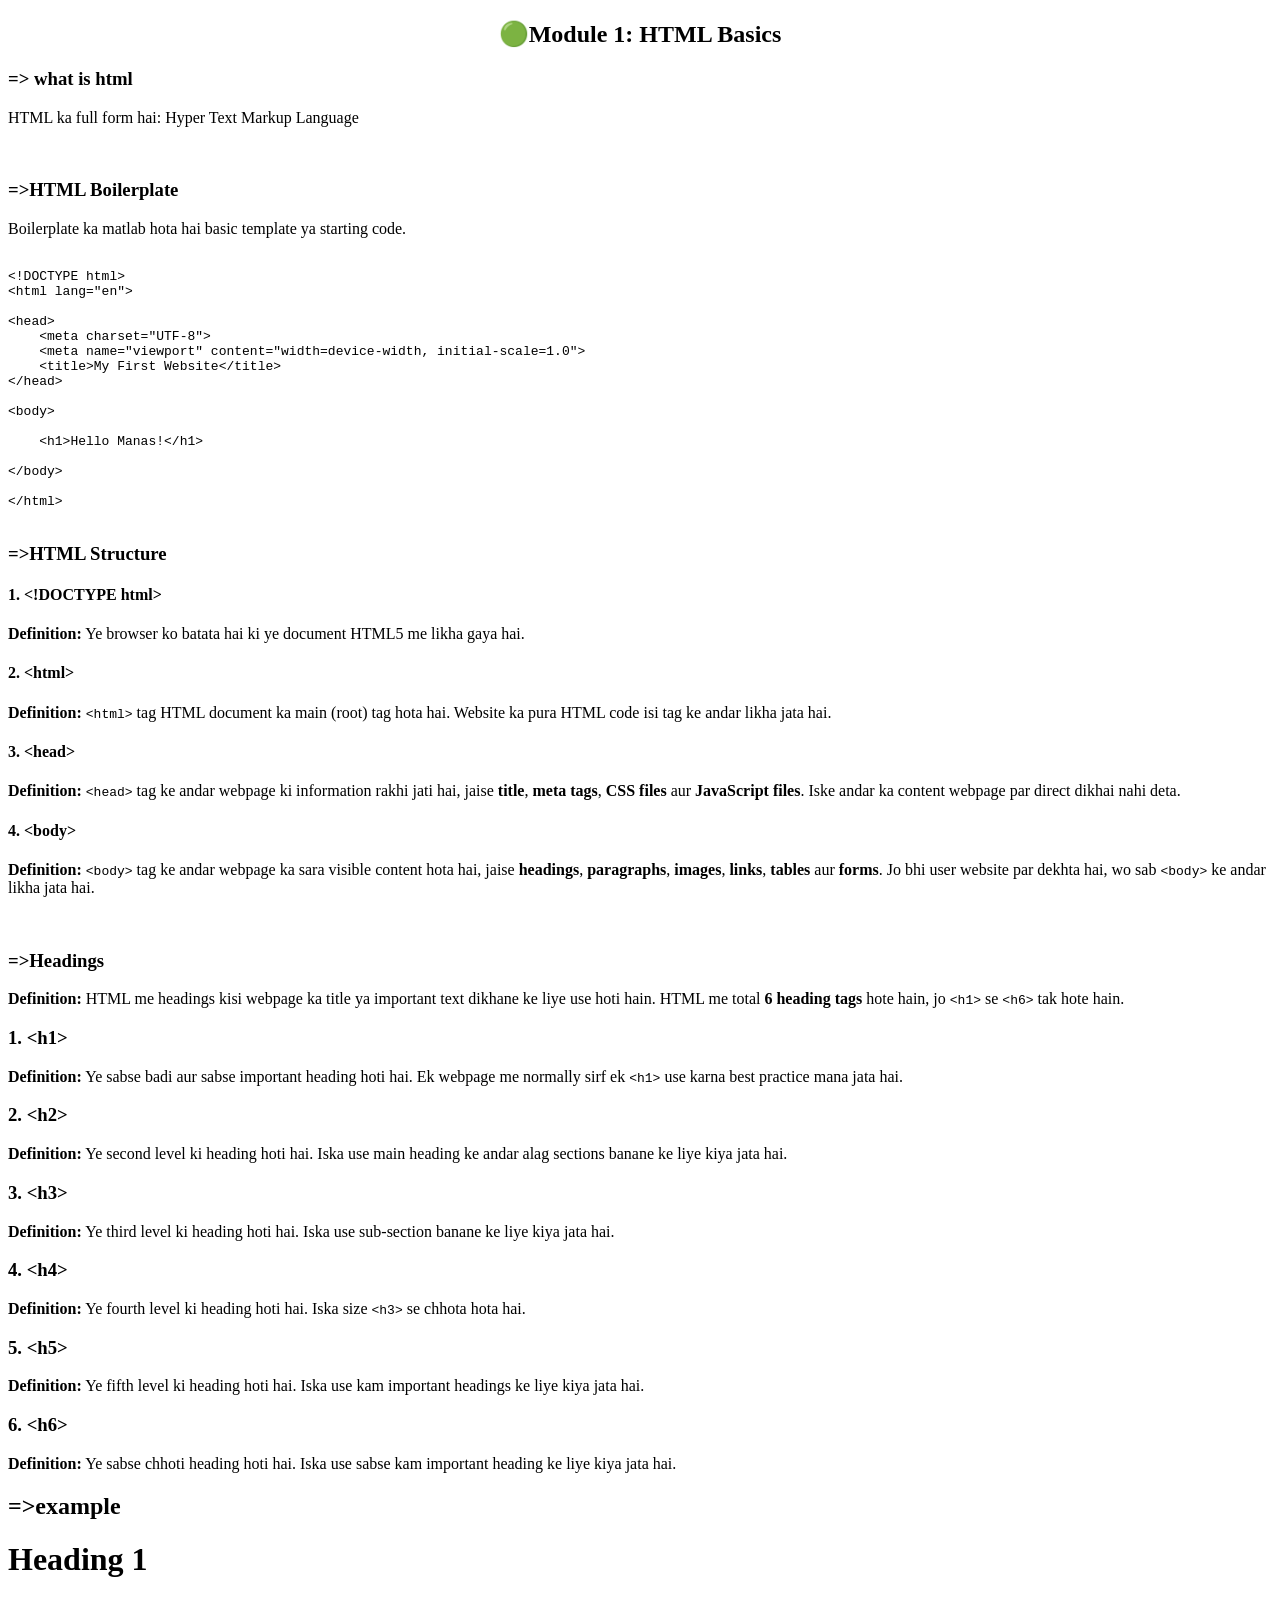
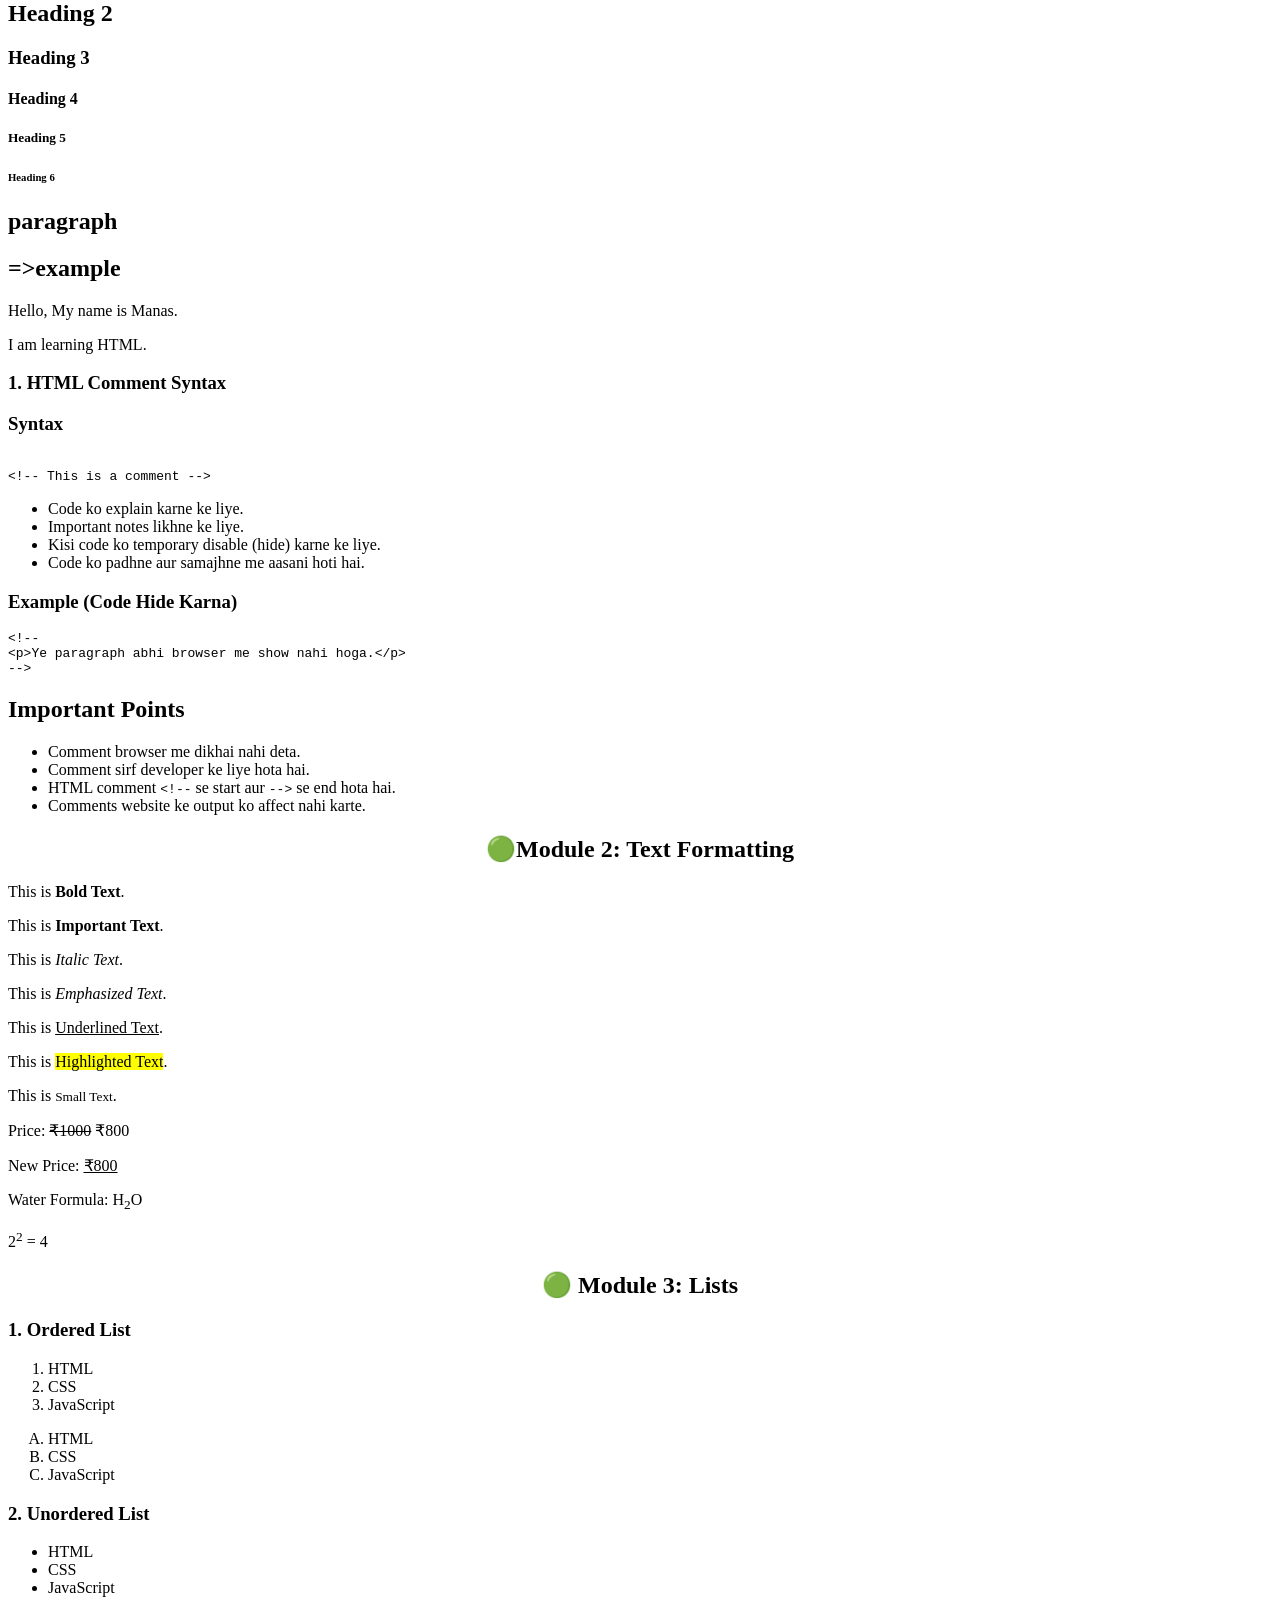
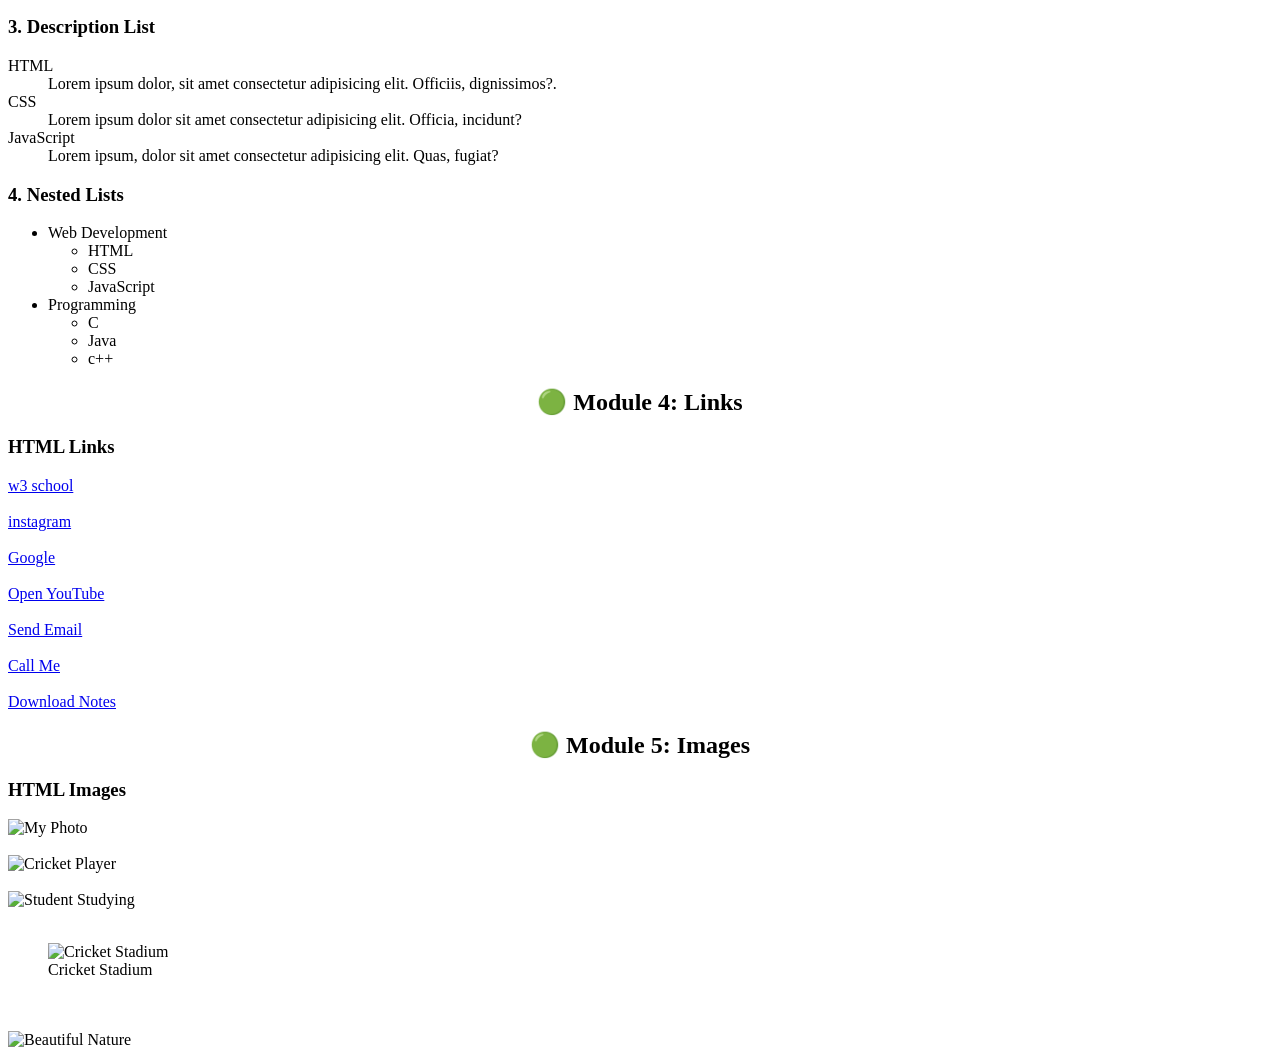
==== html/index.html @ fcd9f30d "5th model up" ====
<!doctype html>
<html lang="en">
  <head>
    <meta charset="UTF-8" />
    <meta name="viewport" content="width=device-width, initial-scale=1.0" />
    <title>Document</title>
  </head>
  <body>
    <h2 style="text-align: center">🟢Module 1: HTML Basics</h2>
    <h3>=> what is html</h3>
    <p>HTML ka full form hai: Hyper Text Markup Language</p>
    <br />
    <h3>=>HTML Boilerplate</h3>
    <p>
      Boilerplate ka matlab hota hai basic template ya starting code. <br />
    </p>
    <pre><code>
&lt;!DOCTYPE html&gt;
&lt;html lang="en"&gt;

&lt;head&gt;
    &lt;meta charset="UTF-8"&gt;
    &lt;meta name="viewport" content="width=device-width, initial-scale=1.0"&gt;
    &lt;title&gt;My First Website&lt;/title&gt;
&lt;/head&gt;

&lt;body&gt;

    &lt;h1&gt;Hello Manas!&lt;/h1&gt;

&lt;/body&gt;

&lt;/html&gt;
    </code></pre>
    <h3>=>HTML Structure</h3>

    <h4>1. &lt;!DOCTYPE html&gt;</h4>
    <p>
      <b>Definition:</b> Ye browser ko batata hai ki ye document HTML5 me likha
      gaya hai.
    </p>

    <h4>2. &lt;html&gt;</h4>
    <p>
      <b>Definition:</b> <code>&lt;html&gt;</code> tag HTML document ka main
      (root) tag hota hai. Website ka pura HTML code isi tag ke andar likha jata
      hai.
    </p>

    <h4>3. &lt;head&gt;</h4>
    <p>
      <b>Definition:</b> <code>&lt;head&gt;</code> tag ke andar webpage ki
      information rakhi jati hai, jaise <b>title</b>, <b>meta tags</b>,
      <b>CSS files</b> aur <b>JavaScript files</b>. Iske andar ka content
      webpage par direct dikhai nahi deta.
    </p>

    <h4>4. &lt;body&gt;</h4>
    <p>
      <b>Definition:</b> <code>&lt;body&gt;</code> tag ke andar webpage ka sara
      visible content hota hai, jaise <b>headings</b>, <b>paragraphs</b>,
      <b>images</b>, <b>links</b>, <b>tables</b> aur <b>forms</b>. Jo bhi user
      website par dekhta hai, wo sab <code>&lt;body&gt;</code>
      ke andar likha jata hai.
    </p>
    <br />

    <h3>=>Headings</h3>
    <p>
      <b>Definition:</b> HTML me headings kisi webpage ka title ya important
      text dikhane ke liye use hoti hain. HTML me total
      <b>6 heading tags</b> hote hain, jo <code>&lt;h1&gt;</code> se
      <code>&lt;h6&gt;</code> tak hote hain.
    </p>

    <h3>1. &lt;h1&gt;</h3>
    <p>
      <b>Definition:</b> Ye sabse badi aur sabse important heading hoti hai. Ek
      webpage me normally sirf ek <code>&lt;h1&gt;</code> use karna best
      practice mana jata hai.
    </p>

    <h3>2. &lt;h2&gt;</h3>
    <p>
      <b>Definition:</b> Ye second level ki heading hoti hai. Iska use main
      heading ke andar alag sections banane ke liye kiya jata hai.
    </p>

    <h3>3. &lt;h3&gt;</h3>
    <p>
      <b>Definition:</b> Ye third level ki heading hoti hai. Iska use
      sub-section banane ke liye kiya jata hai.
    </p>

    <h3>4. &lt;h4&gt;</h3>
    <p>
      <b>Definition:</b> Ye fourth level ki heading hoti hai. Iska size
      <code>&lt;h3&gt;</code> se chhota hota hai.
    </p>

    <h3>5. &lt;h5&gt;</h3>
    <p>
      <b>Definition:</b> Ye fifth level ki heading hoti hai. Iska use kam
      important headings ke liye kiya jata hai.
    </p>

    <h3>6. &lt;h6&gt;</h3>
    <p>
      <b>Definition:</b> Ye sabse chhoti heading hoti hai. Iska use sabse kam
      important heading ke liye kiya jata hai.
    </p>

    <h2>=>example</h2>
    <h1>Heading 1</h1>
    <h2>Heading 2</h2>
    <h3>Heading 3</h3>
    <h4>Heading 4</h4>
    <h5>Heading 5</h5>
    <h6>Heading 6</h6>

    <h2>paragraph</h2>
    <h2>=>example</h2>
    <p>Hello, My name is Manas.</p>

    <p>I am learning HTML.</p>

    <h3>1. HTML Comment Syntax</h3>

    <h3>Syntax</h3>

    <pre><code>
&lt;!-- This is a comment --&gt;
</code></pre>

    <ul>
      <li>Code ko explain karne ke liye.</li>
      <li>Important notes likhne ke liye.</li>
      <li>Kisi code ko temporary disable (hide) karne ke liye.</li>
      <li>Code ko padhne aur samajhne me aasani hoti hai.</li>
    </ul>

    <h3>Example (Code Hide Karna)</h3>
<pre>&lt;!--
&lt;p&gt;Ye paragraph abhi browser me show nahi hoga.&lt;/p&gt;
--&gt;
</code></pre>


    <h2>Important Points</h2>

    <ul>
      <li>Comment browser me dikhai nahi deta.</li>
      <li>Comment sirf developer ke liye hota hai.</li>
      <li>
        HTML comment <code>&lt;!--</code> se start aur <code>--&gt;</code> se
        end hota hai.
      </li>
      <li>Comments website ke output ko affect nahi karte.</li>
    </ul>

    <h2 style="text-align: center">🟢Module 2: Text Formatting</h2>

    <p>This is <b>Bold Text</b>.</p>
    <p>This is <strong>Important Text</strong>.</p>
    <p>This is <i>Italic Text</i>.</p>
    <p>This is <em>Emphasized Text</em>.</p>
    <p>This is <u>Underlined Text</u>.</p>
    <p>This is <mark>Highlighted Text</mark>.</p>
    <p>This is <small>Small Text</small>.</p>
    <p>Price: <del>₹1000</del> ₹800</p>
    <p>New Price: <ins>₹800</ins></p>
    <p>Water Formula: H<sub>2</sub>O</p>
    <p>2<sup>2</sup> = 4</p>

    <h2 style="text-align: center">🟢 Module 3: Lists</h2>

    <h3>1. Ordered List</h3>
    <ol>
      <li>HTML</li>
      <li>CSS</li>
      <li>JavaScript</li>
    </ol>

    <ol type="A">
      <li>HTML</li>
      <li>CSS</li>
      <li>JavaScript</li>
    </ol>

    <h3>2. Unordered List</h3>

    <ul>
      <li>HTML</li>
      <li>CSS</li>
      <li>JavaScript</li>
    </ul>

    <h3>3. Description List</h3>

    <dl>
      <dt>HTML</dt>
      <dd>
        Lorem ipsum dolor, sit amet consectetur adipisicing elit. Officiis,
        dignissimos?.
      </dd>

      <dt>CSS</dt>
      <dd>
        Lorem ipsum dolor sit amet consectetur adipisicing elit. Officia,
        incidunt?
      </dd>

      <dt>JavaScript</dt>
      <dd>
        Lorem ipsum, dolor sit amet consectetur adipisicing elit. Quas, fugiat?
      </dd>
    </dl>
    <h3>4. Nested Lists</h3>

    <ul>
      <li>
        Web Development
        <ul>
          <li>HTML</li>
          <li>CSS</li>
          <li>JavaScript</li>
        </ul>
      </li>

      <li>
        Programming
        <ul>
          <li>C</li>
          <li>Java</li>
          <li>c++</li>
        </ul>
      </li>
    </ul>

    <h2 style="text-align: center;">🟢 Module 4: Links</h2>

    <h3>HTML Links</h3>

    <!-- Anchor Tag -->
    <a href="https://www.w3schools.com/">w3 school  </a>

    <br><br>

    <!-- Relative Path -->
    <a href="https://www.instagram.com/">instagram</a>

    <br><br>

    <!-- Absolute Path -->
    <a href="https://www.google.com">Google</a>

    <br><br>

    <!-- New Tab -->
   <a href="https://www.youtube.com/" target="_blank" rel="noopener">
    Open YouTube
   </a>

    <br><br>

    <!-- Email Link -->
    <a href="mailto:prajapatimanas909@gmail.com">
        Send Email
    </a>

    <br><br>

    <!-- Phone Link -->
    <a href="tel:+919876543210">
        Call Me
    </a>

    <br><br>

    <!-- Download Link -->
    <a href="notes.pdf" download>
        Download Notes
    </a>

    <h2 style="text-align: center;">🟢 Module 5: Images</h2>

    <h3>HTML Images</h3>

        <!-- Image Tag -->
        <img src="https://imgs.search.brave.com/m2Ppn45LVrdqalthx3MmJe9QRiqzo81r-1W3toRnbcg/rs:fit:500:0:1:0/g:ce/aHR0cHM6Ly9idXJz/dC5zaG9waWZ5Y2Ru/LmNvbS9waG90b3Mv/cmVsYXhpbmctaW4t/bmF0dXJlLmpwZz93/aWR0aD0xMDAwJmZv/cm1hdD1wanBnJmV4/aWY9MCZpcHRjPTA" alt="My Photo">

        <br><br>

        <!-- Width & Height -->
        <img 
            src="https://imgs.search.brave.com/_4JFDobT49M_x3YQ4GIbNXqDtAEVKWYneaXQnTdnclA/rs:fit:500:0:1:0/g:ce/aHR0cHM6Ly90NC5m/dGNkbi5uZXQvanBn/LzAwLzc2LzEwLzI5/LzM2MF9GXzc2MTAy/OTg4X1VlMTd0Mm1R/MFpkcFZMRUU0RHFp/QktHTXB0VlFzT3BE/LmpwZw" 
            alt="Cricket Player"
            width="400"
            height="300"
        >

        <br><br>

        <!-- Alt Attribute -->
        <img 
            src="https://imgs.search.brave.com/xmrcB0ByXo_INy759gGEnFot-IvZHz04zM2NHgrL3S8/rs:fit:500:0:1:0/g:ce/aHR0cHM6Ly9zdGF0/aWMudmVjdGVlenku/Y29tL3N5c3RlbS9y/ZXNvdXJjZXMvdGh1/bWJuYWlscy8wMjQv/NzcxLzE2MC9zbWFs/bC9tYWxlLWFzaWFu/LWNvbGxlZ2Utc3R1/ZGVudC1waG90by5q/cGc" 
            alt="Student Studying"
        >

        <br><br>

        <!-- Figure & Figcaption -->
        <figure>

            <img 
                src="https://imgs.search.brave.com/PEa1NP_xVzkCtATEak8yrOYu3DMcMlOEI-UcsVTPwAc/rs:fit:500:0:1:0/g:ce/aHR0cHM6Ly90aGVh/cmNoaXRlY3RzZGlh/cnkuY29tL3dwLWNv/bnRlbnQvdXBsb2Fk/cy8yMDIzLzExL0Ny/aWNrZXQtU3RhZGl1/bXMtaW4tSW5kaWEt/MDEtanBnLndlYnA" 
                alt="Cricket Stadium"
                width="500"
            >

            <figcaption>
                Cricket Stadium
            </figcaption>

        </figure>

        <br><br>

        <!-- Responsive Image -->
        <img 
            src="https://imgs.search.brave.com/wokCQoDh16u79bI5F_cpX0bJpLgdj-e7QKpG9psoB40/rs:fit:500:0:1:0/g:ce/aHR0cHM6Ly9pbWFn/ZXMucGV4ZWxzLmNv/bS9waG90b3MvMTY4/NzAyODQvcGV4ZWxz/LXBob3RvLTE2ODcw/Mjg0L2ZyZWUtcGhv/dG8tb2Ytc3VuYmVh/bXMtb3Zlci10cmVl/cy1hdC1zdW5zZXQu/anBlZz9jcz10aW55/c3JnYiZkcHI9MSZ3/PTUwMA" 
            alt="Beautiful Nature"
            style="max-width: 100%; height: auto;"
        >

  </body>
</html>
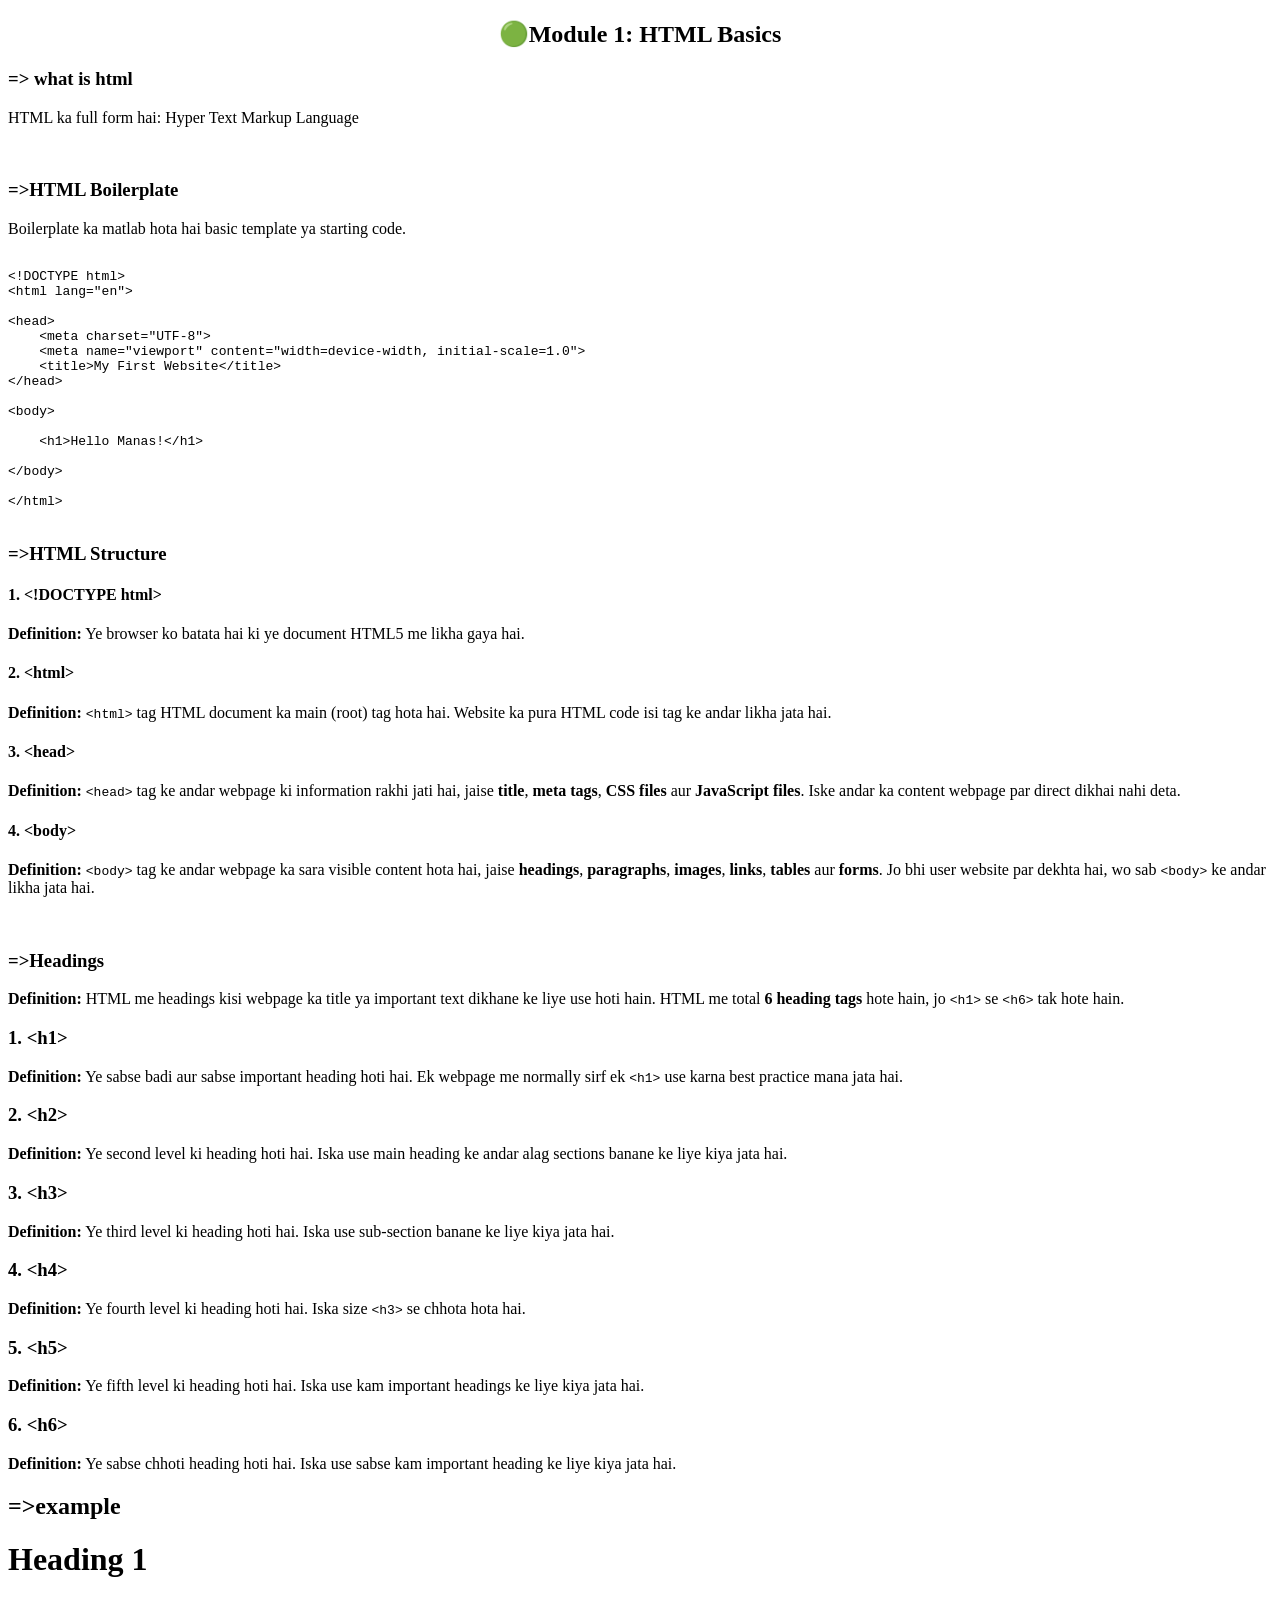
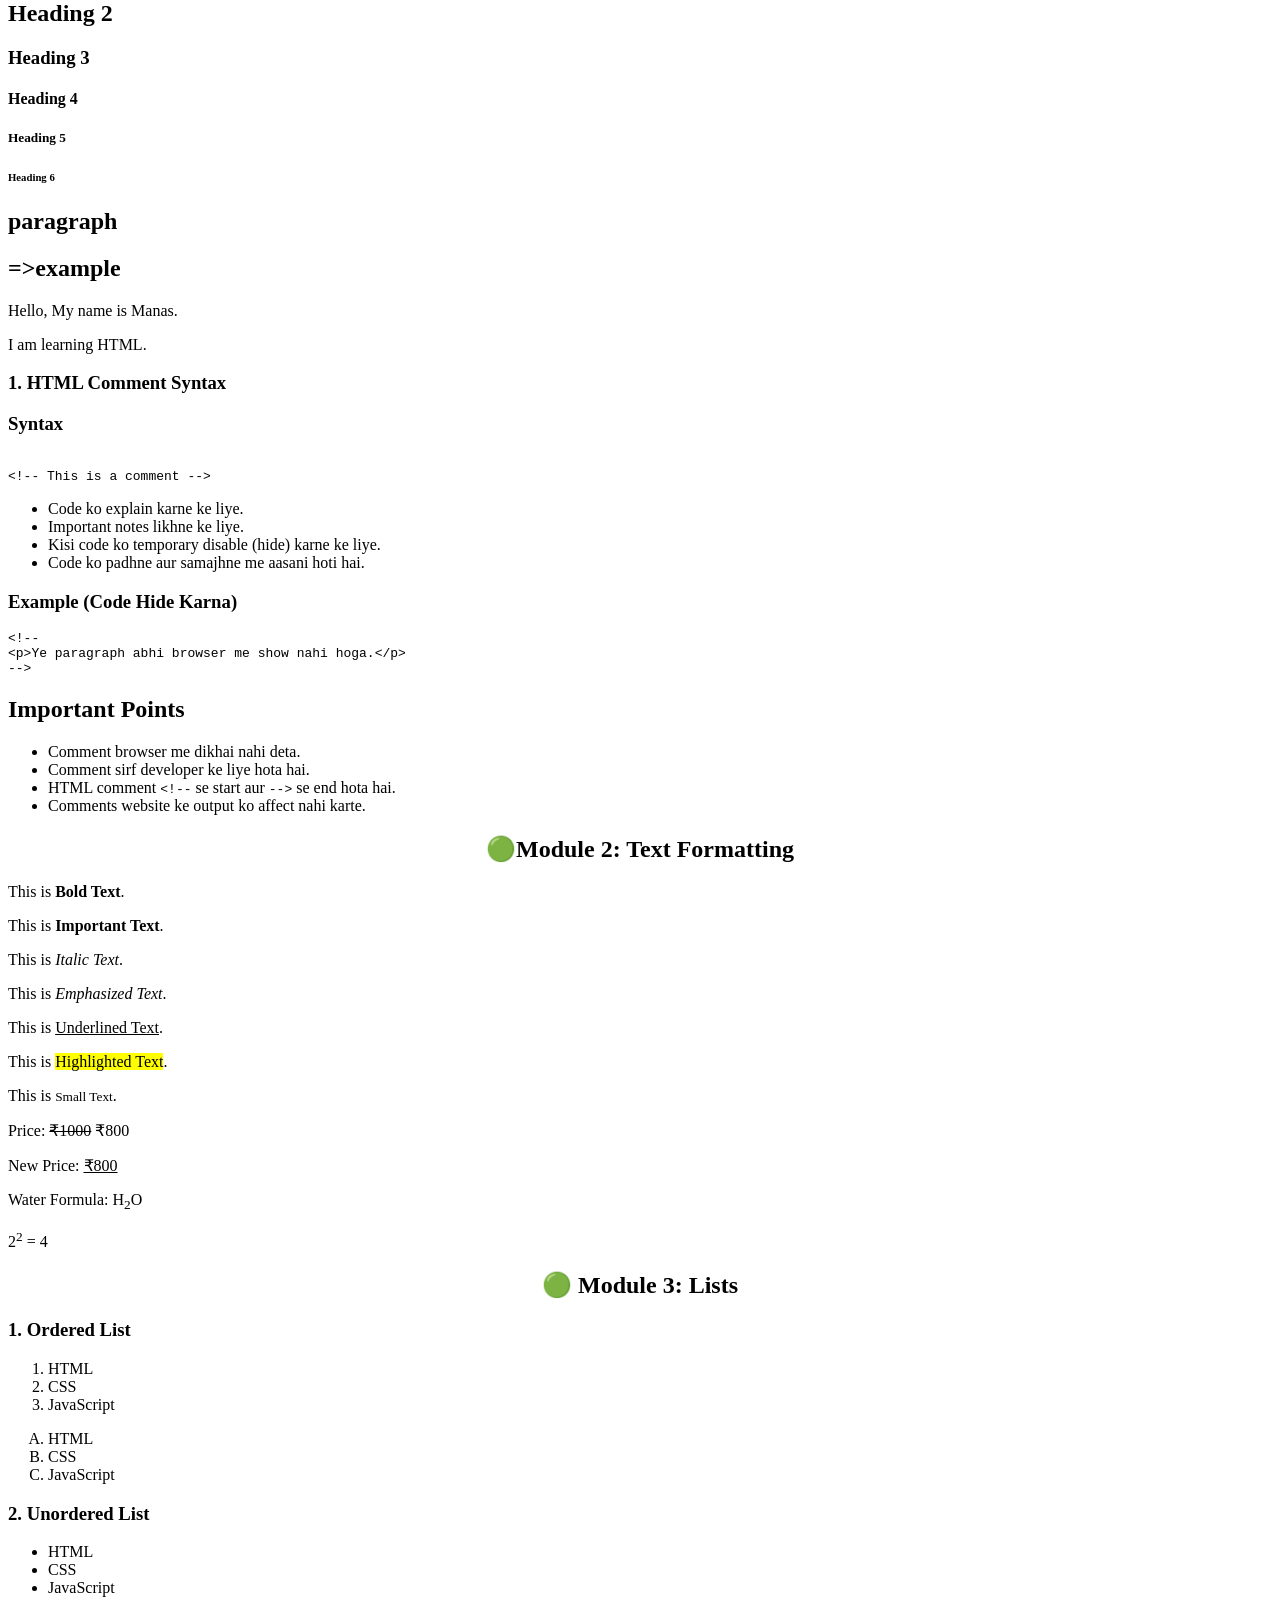
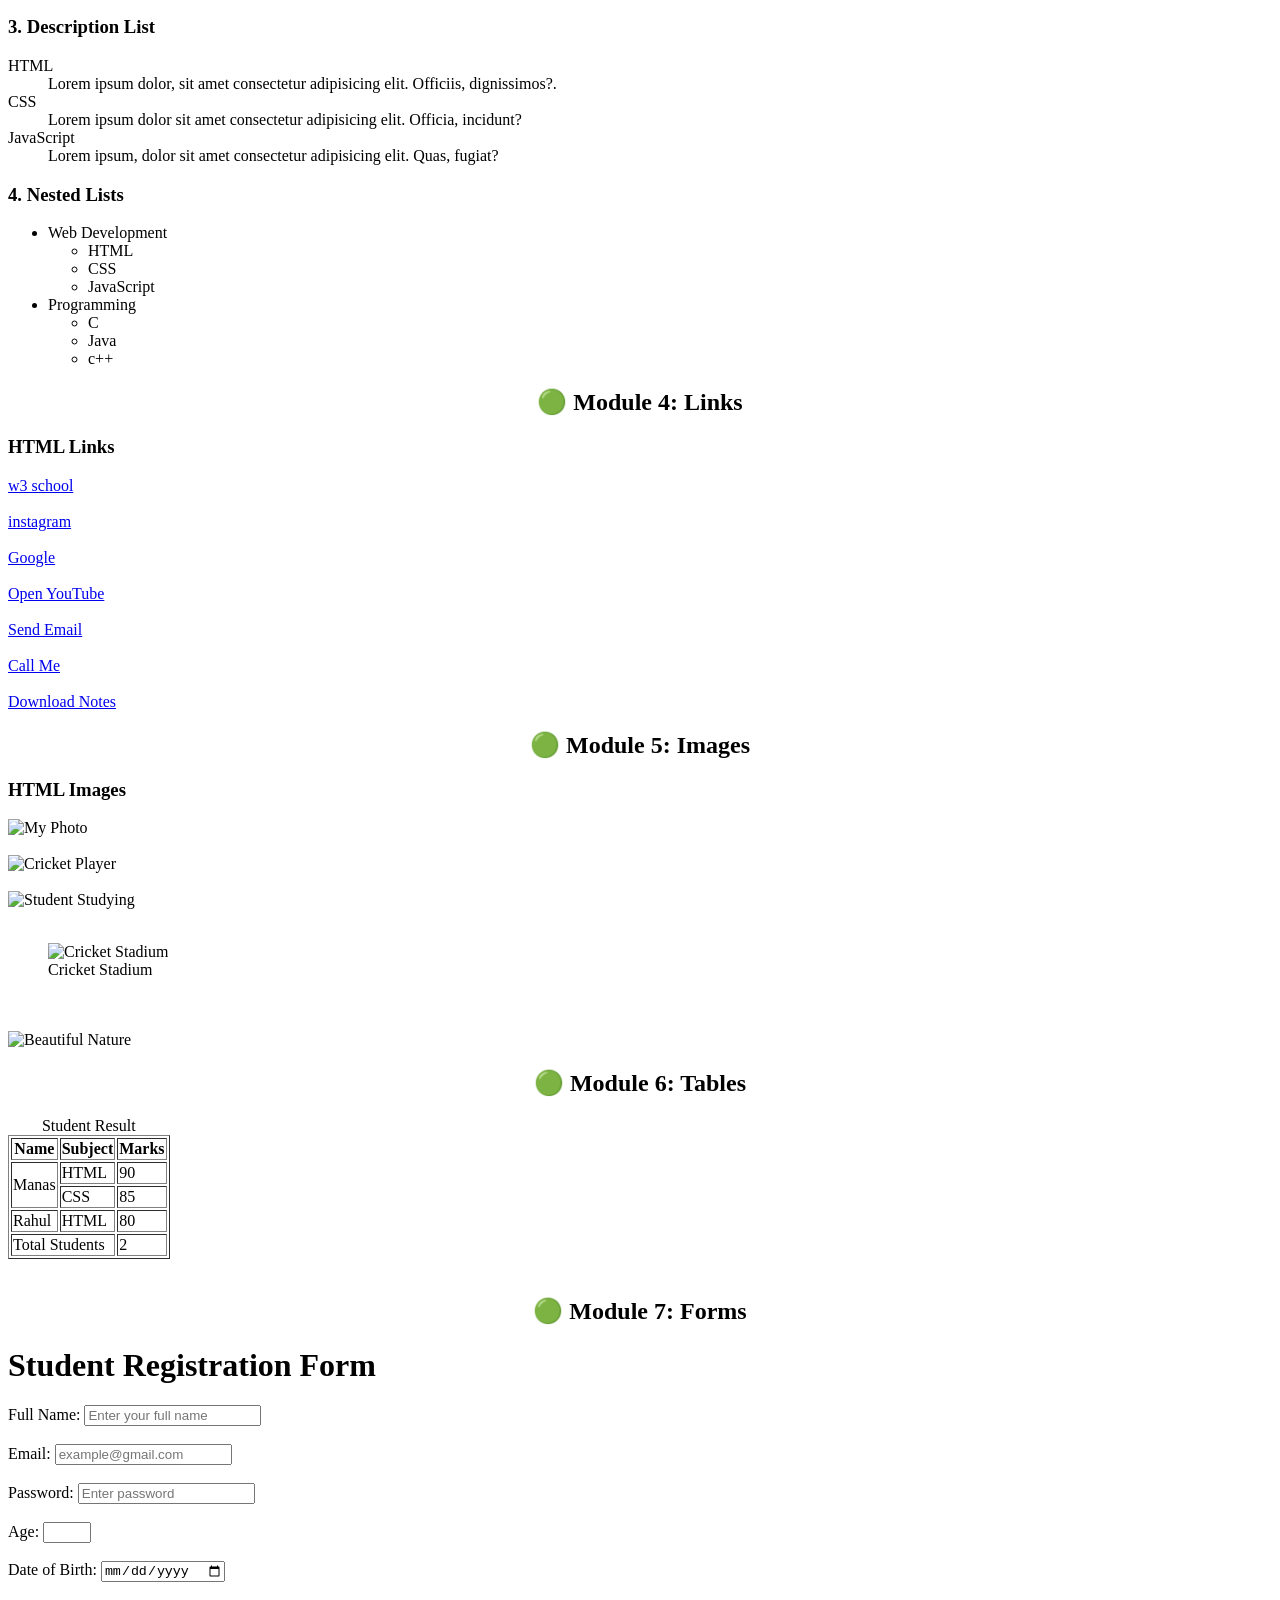
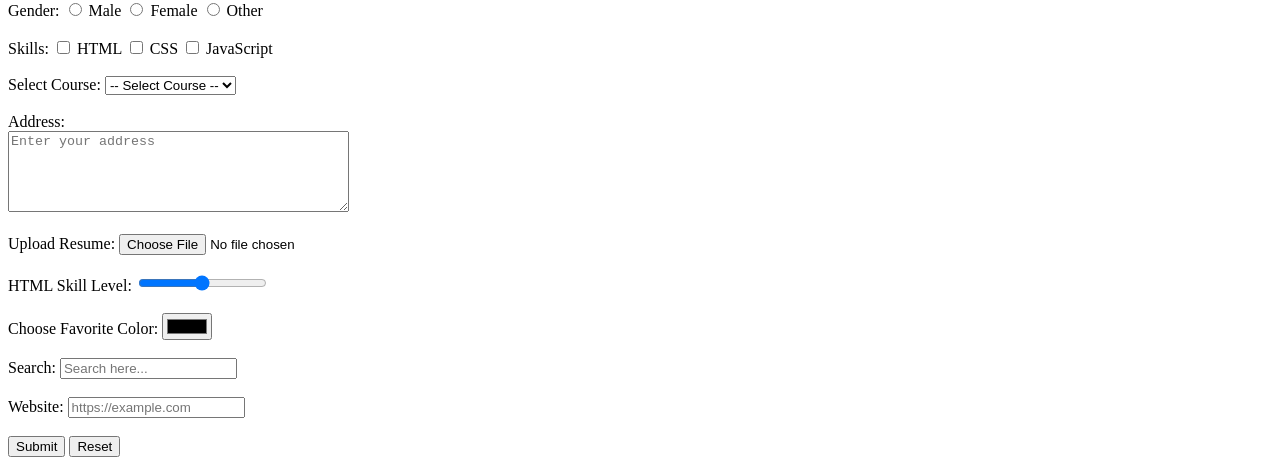
==== commit 72003cb5: "8th up" ====
--- a/html/index.html
+++ b/html/index.html
@@ -333,5 +333,269 @@
             style="max-width: 100%; height: auto;"
         >
 
+      <h2 style="text-align: center;">🟢 Module 6: Tables</h2>
+
+
+          <table border="1">
+
+        <!-- Caption -->
+        <caption>Student Result</caption>
+
+        <!-- Header -->
+        <thead>
+            <tr>
+                <th>Name</th>
+                <th>Subject</th>
+                <th>Marks</th>
+            </tr>
+        </thead>
+
+        <!-- Body -->
+        <tbody>
+
+            <!-- Row 1 -->
+            <tr>
+                <td rowspan="2">Manas</td>
+                <td>HTML</td>
+                <td>90</td>
+            </tr>
+
+            <!-- Row 2 -->
+            <tr>
+                <td>CSS</td>
+                <td>85</td>
+            </tr>
+
+            <!-- Row 3 -->
+            <tr>
+                <td>Rahul</td>
+                <td>HTML</td>
+                <td>80</td>
+            </tr>
+
+        </tbody>
+
+        <!-- Footer -->
+        <tfoot>
+            <tr>
+                <td colspan="2">Total Students</td>
+                <td>2</td>
+            </tr>
+        </tfoot>
+        </table>
+        <br>
+
+        <h2 style="text-align: center;">🟢 Module 7: Forms</h2>
+
+        <h1>Student Registration Form</h1>
+
+    <form>
+
+        <!-- Text Input -->
+        <label for="name">Full Name:</label>
+        <input
+            type="text"
+            id="name"
+            name="name"
+            placeholder="Enter your full name"
+            required
+        >
+        <br><br>
+
+        <!-- Email -->
+        <label for="email">Email:</label>
+        <input
+            type="email"
+            id="email"
+            name="email"
+            placeholder="example@gmail.com"
+            required
+        >
+        <br><br>
+
+        <!-- Password -->
+        <label for="password">Password:</label>
+        <input
+            type="password"
+            id="password"
+            name="password"
+            placeholder="Enter password"
+            minlength="8"
+            required
+        >
+        <br><br>
+
+        <!-- Number -->
+        <label for="age">Age:</label>
+        <input
+            type="number"
+            id="age"
+            name="age"
+            min="18"
+            max="60"
+            required
+        >
+        <br><br>
+
+        <!-- Date -->
+        <label for="dob">Date of Birth:</label>
+        <input
+            type="date"
+            id="dob"
+            name="dob"
+            required
+        >
+        <br><br>
+
+        <!-- Radio Button -->
+        <label>Gender:</label>
+
+        <input
+            type="radio"
+            id="male"
+            name="gender"
+            value="male"
+        >
+        <label for="male">Male</label>
+
+        <input
+            type="radio"
+            id="female"
+            name="gender"
+            value="female"
+        >
+        <label for="female">Female</label>
+
+        <input
+            type="radio"
+            id="other"
+            name="gender"
+            value="other"
+        >
+        <label for="other">Other</label>
+
+        <br><br>
+
+        <!-- Checkbox -->
+        <label>Skills:</label>
+
+        <input
+            type="checkbox"
+            id="html"
+            name="skills"
+            value="html"
+        >
+        <label for="html">HTML</label>
+
+        <input
+            type="checkbox"
+            id="css"
+            name="skills"
+            value="css"
+        >
+        <label for="css">CSS</label>
+
+        <input
+            type="checkbox"
+            id="javascript"
+            name="skills"
+            value="javascript"
+        >
+        <label for="javascript">JavaScript</label>
+
+        <br><br>
+
+        <!-- Select and Option -->
+        <label for="course">Select Course:</label>
+
+        <select id="course" name="course" required>
+            <option value="">-- Select Course --</option>
+            <option value="bsc-it">B.Sc IT</option>
+            <option value="bca">BCA</option>
+            <option value="btech">B.Tech</option>
+            <option value="mca">MCA</option>
+        </select>
+
+        <br><br>
+
+        <!-- Textarea -->
+        <label for="address">Address:</label>
+        <br>
+
+        <textarea
+            id="address"
+            name="address"
+            rows="5"
+            cols="40"
+            placeholder="Enter your address"
+        ></textarea>
+
+        <br><br>
+
+        <!-- File Upload -->
+        <label for="resume">Upload Resume:</label>
+        <input
+            type="file"
+            id="resume"
+            name="resume"
+        >
+
+        <br><br>
+
+        <!-- Range -->
+        <label for="skill">HTML Skill Level:</label>
+
+        <input
+            type="range"
+            id="skill"
+            name="skill"
+            min="0"
+            max="100"
+        >
+
+        <br><br>
+
+        <!-- Color -->
+        <label for="color">Choose Favorite Color:</label>
+
+        <input
+            type="color"
+            id="color"
+            name="color"
+        >
+
+        <br><br>
+
+        <!-- Search -->
+        <label for="search">Search:</label>
+
+        <input
+            type="search"
+            id="search"
+            name="search"
+            placeholder="Search here..."
+        >
+
+        <br><br>
+
+        <!-- URL -->
+        <label for="website">Website:</label>
+
+        <input
+            type="url"
+            id="website"
+            name="website"
+            placeholder="https://example.com"
+        >
+
+        <br><br>
+
+        <!-- Submit and Reset Buttons -->
+        <button type="submit">Submit</button>
+        <button type="reset">Reset</button>
+
+    </form>
+
+    </table>
   </body>
 </html>
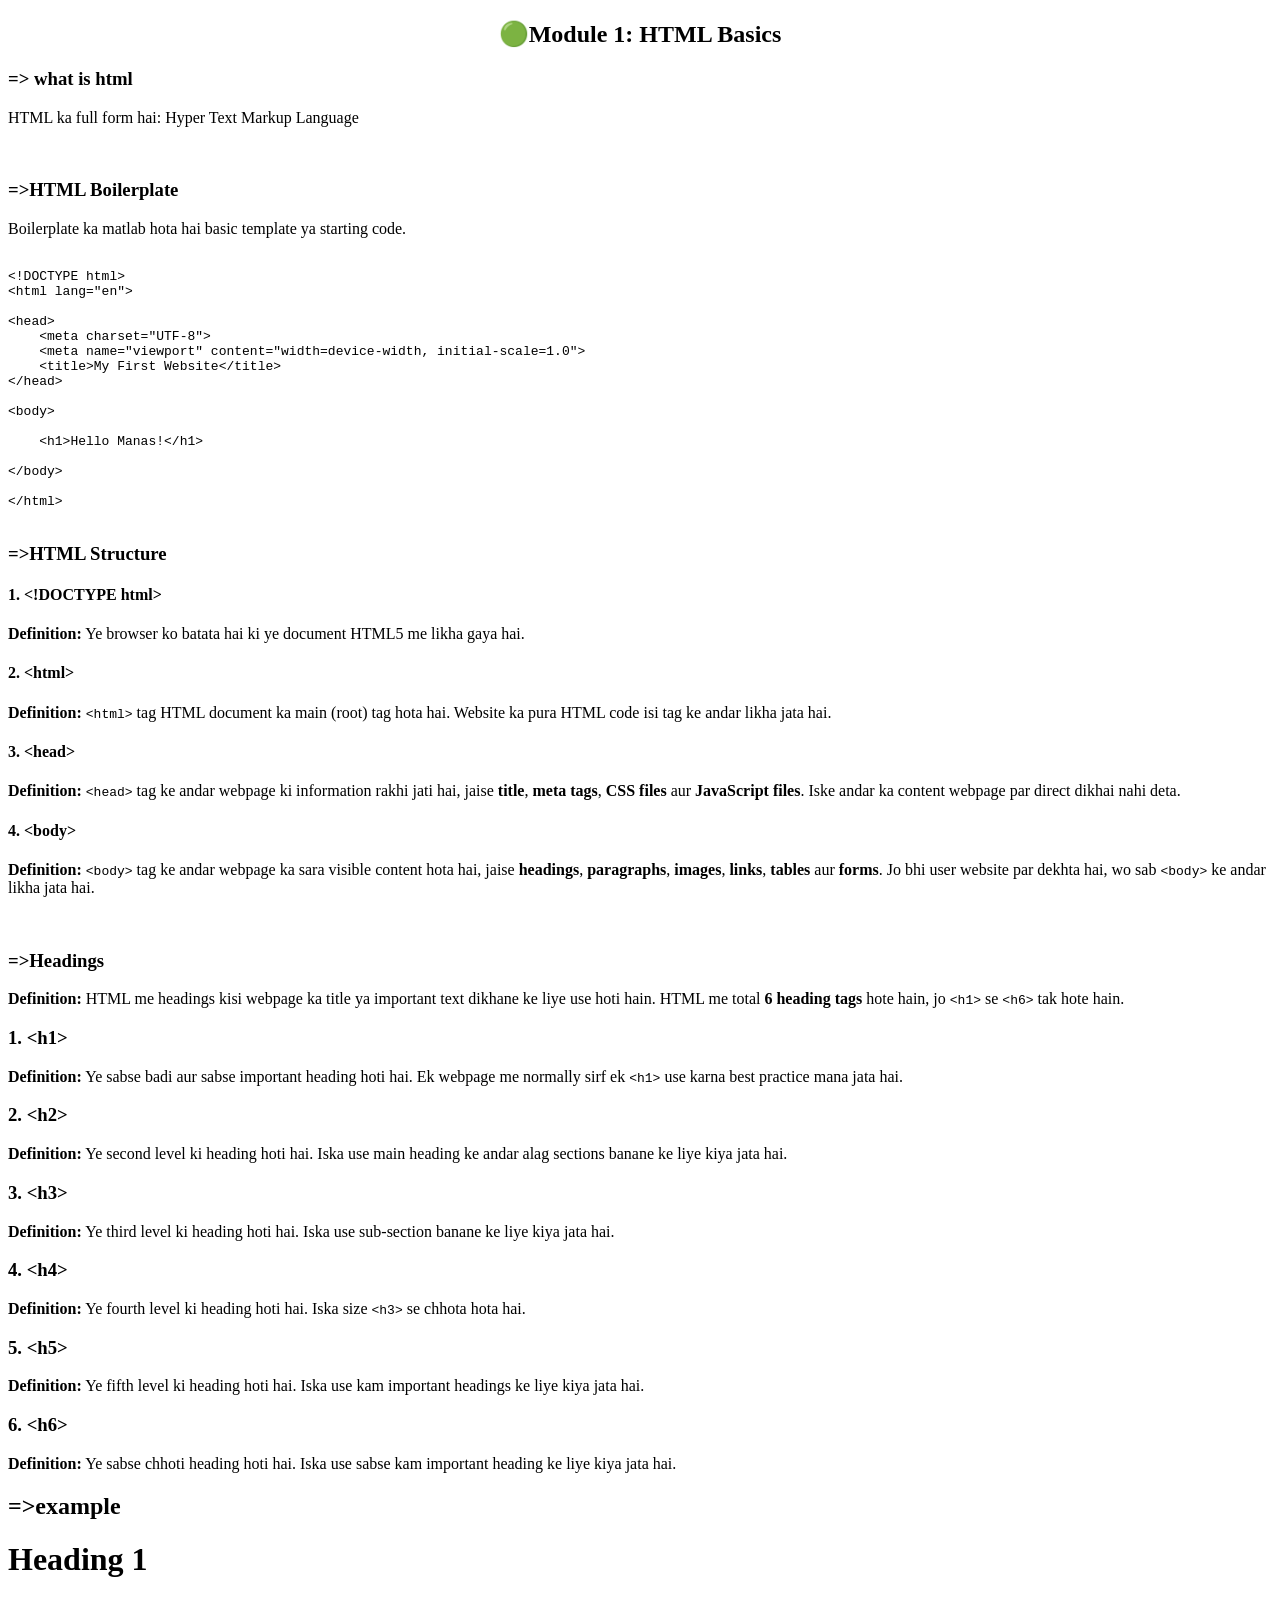
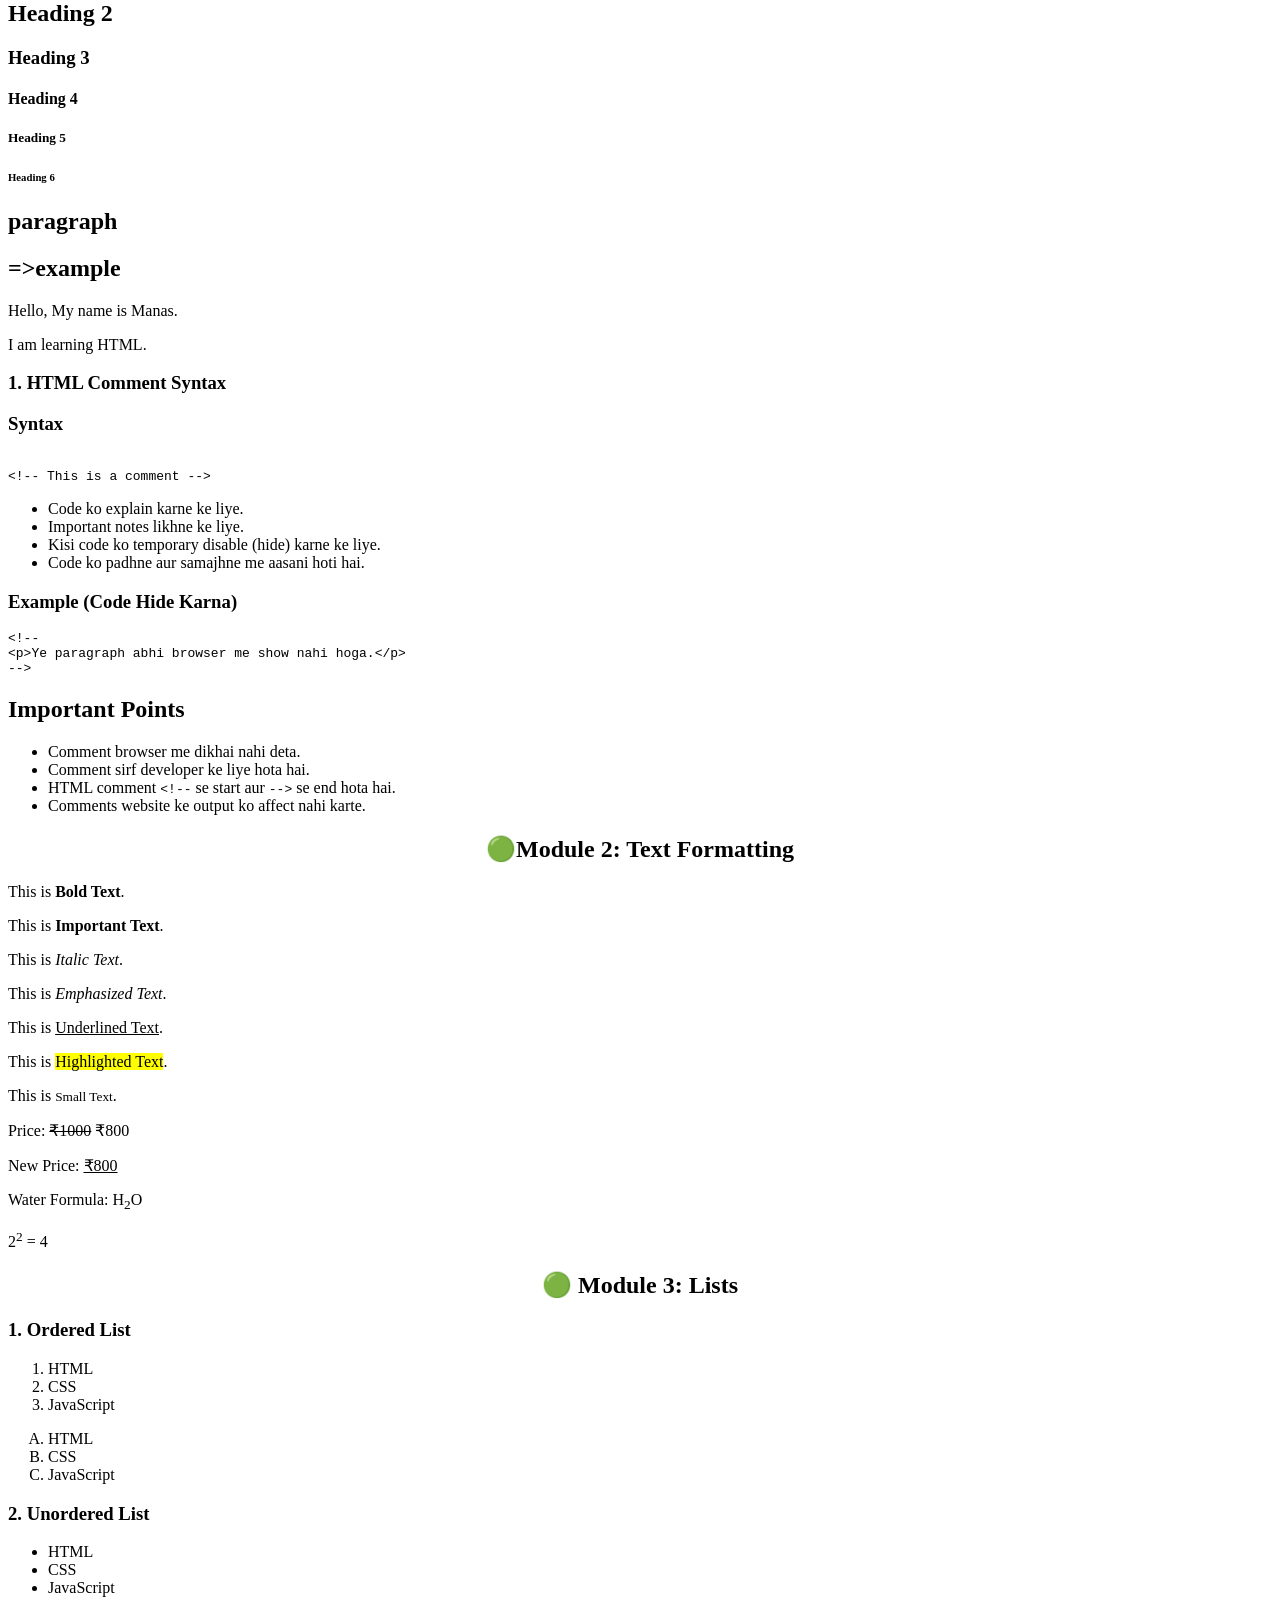
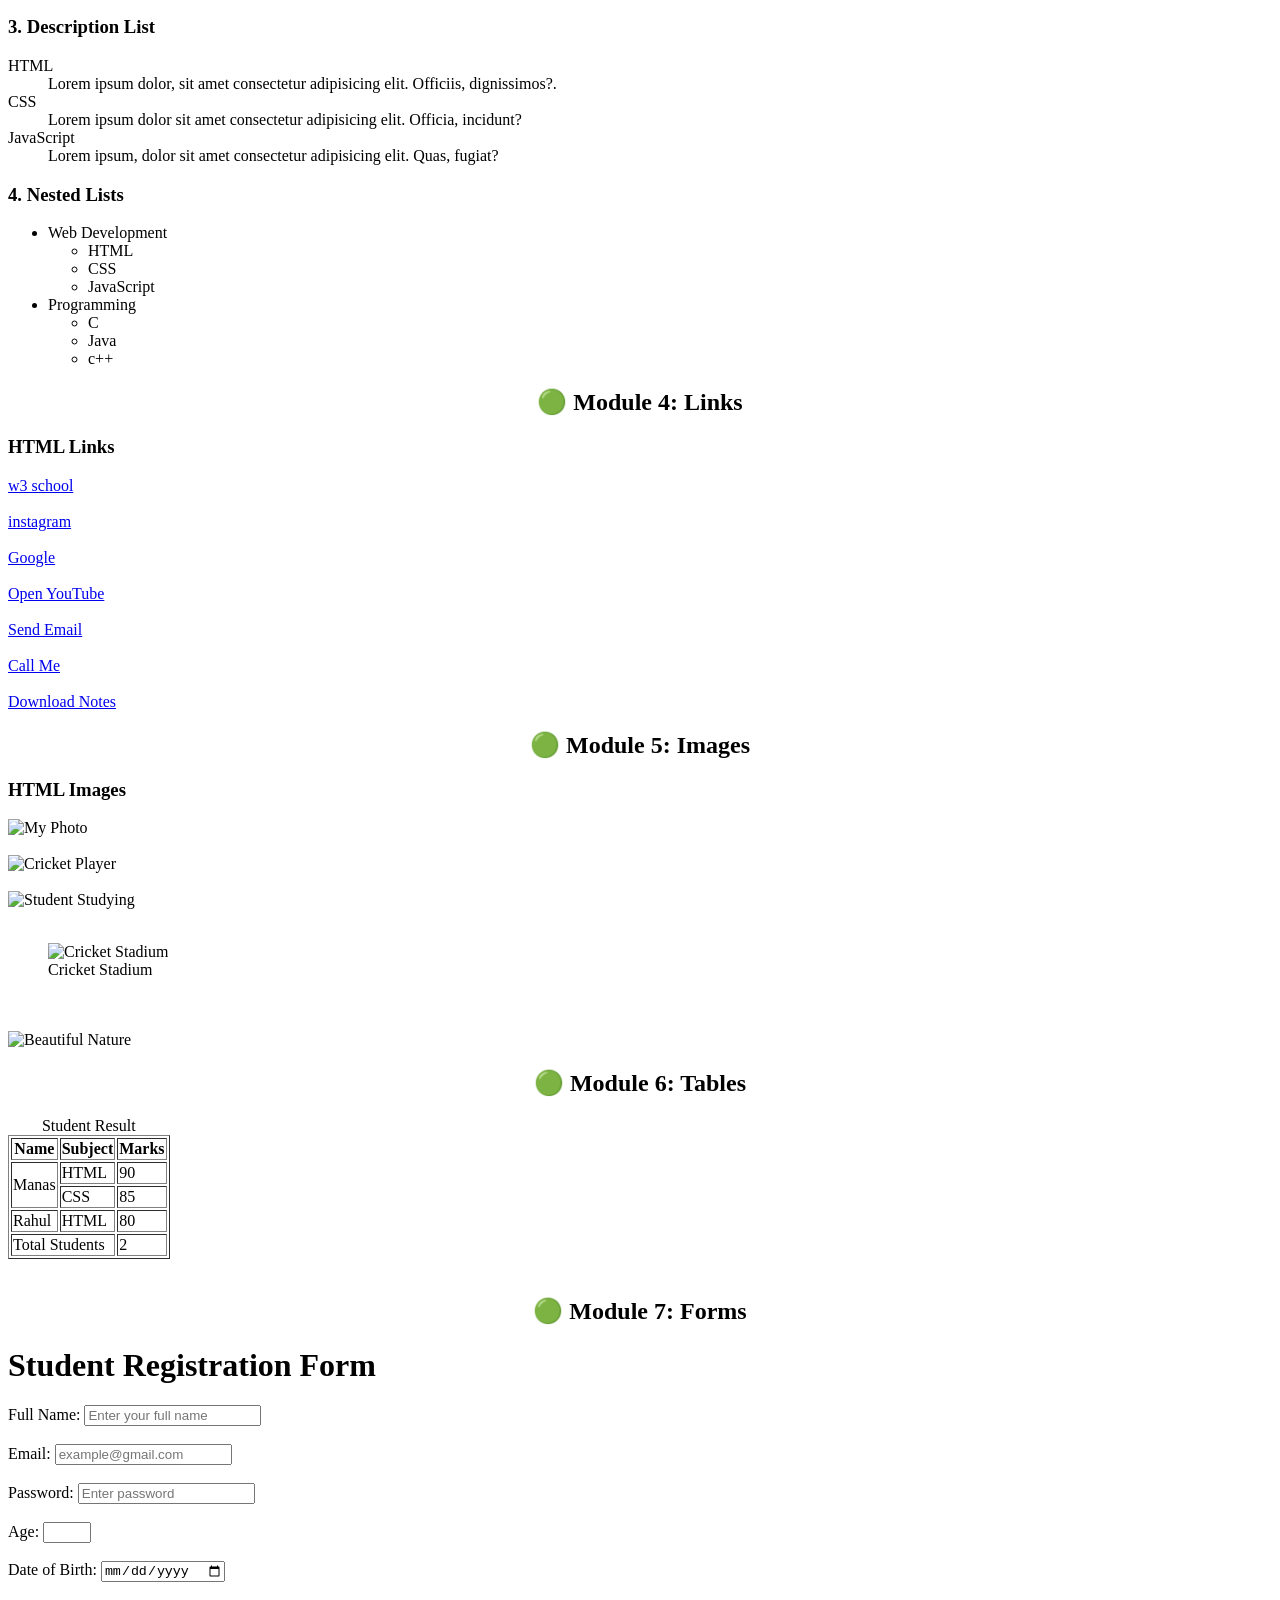
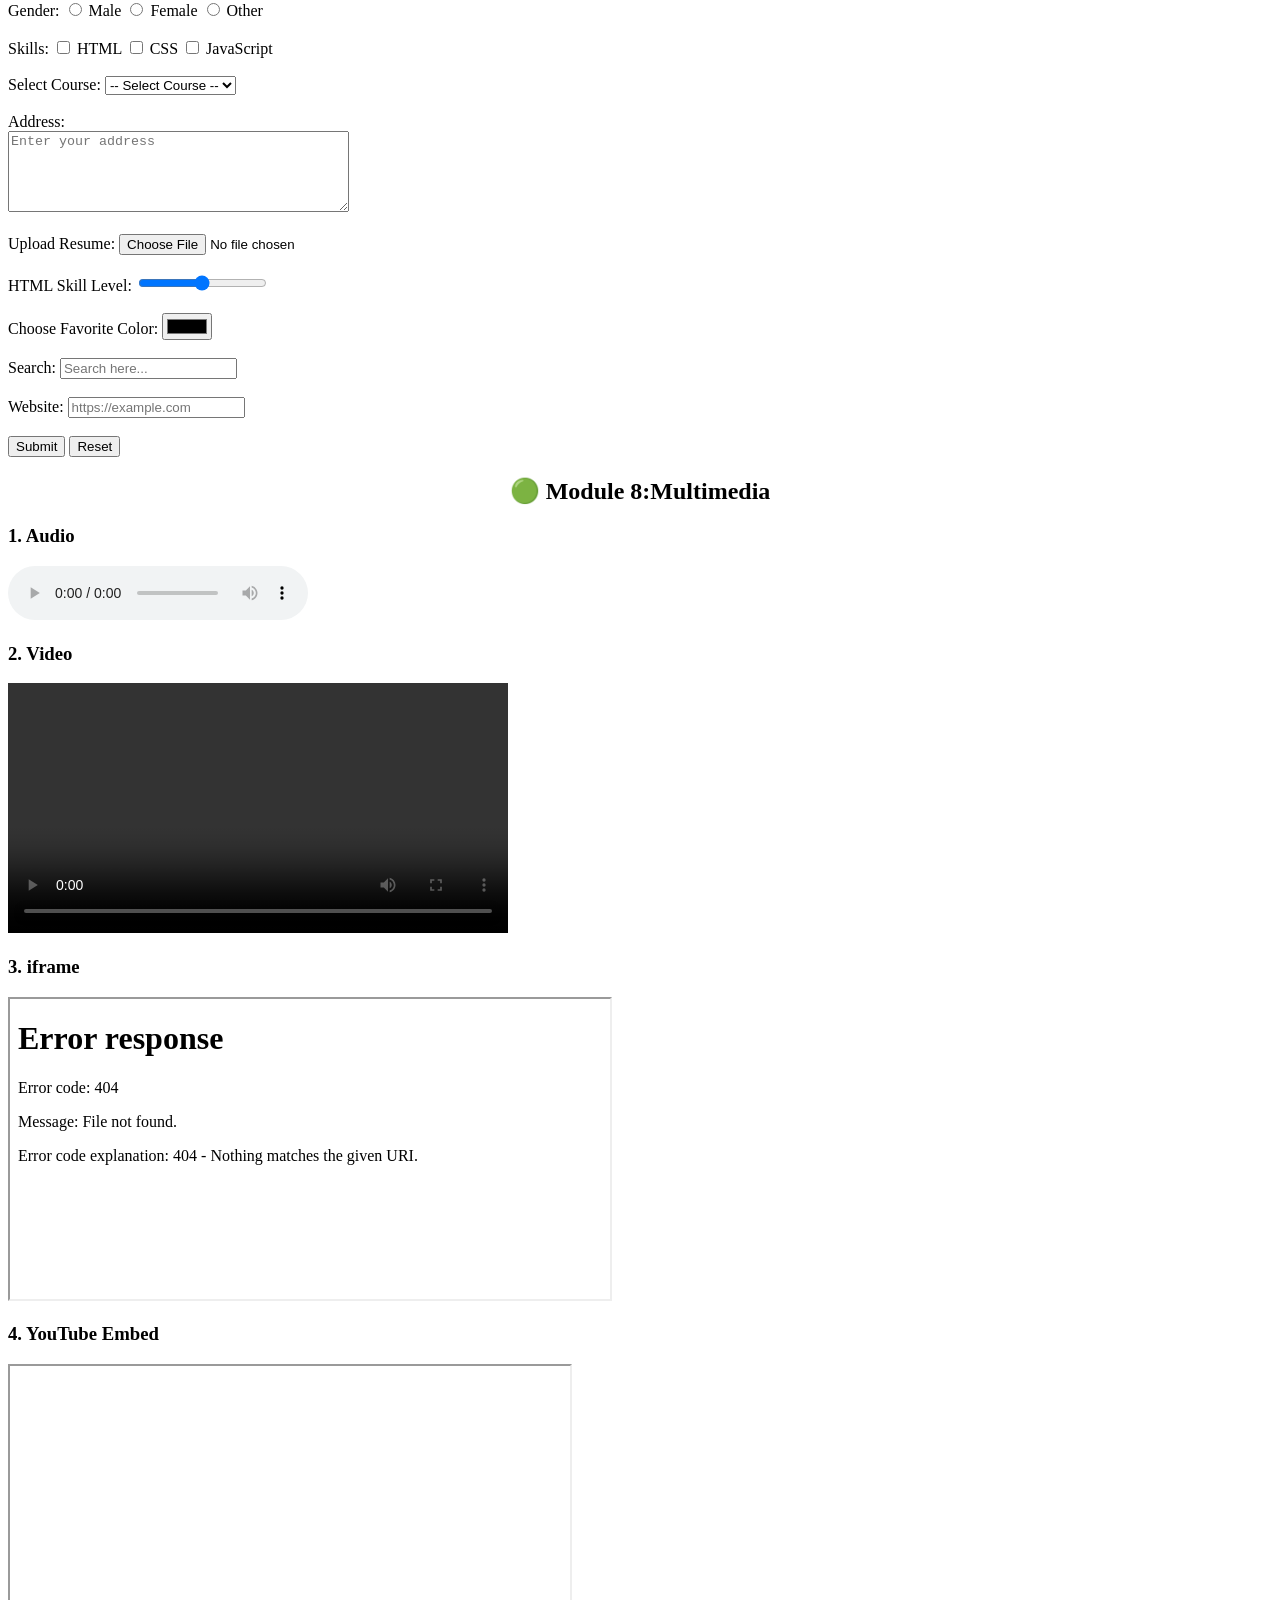
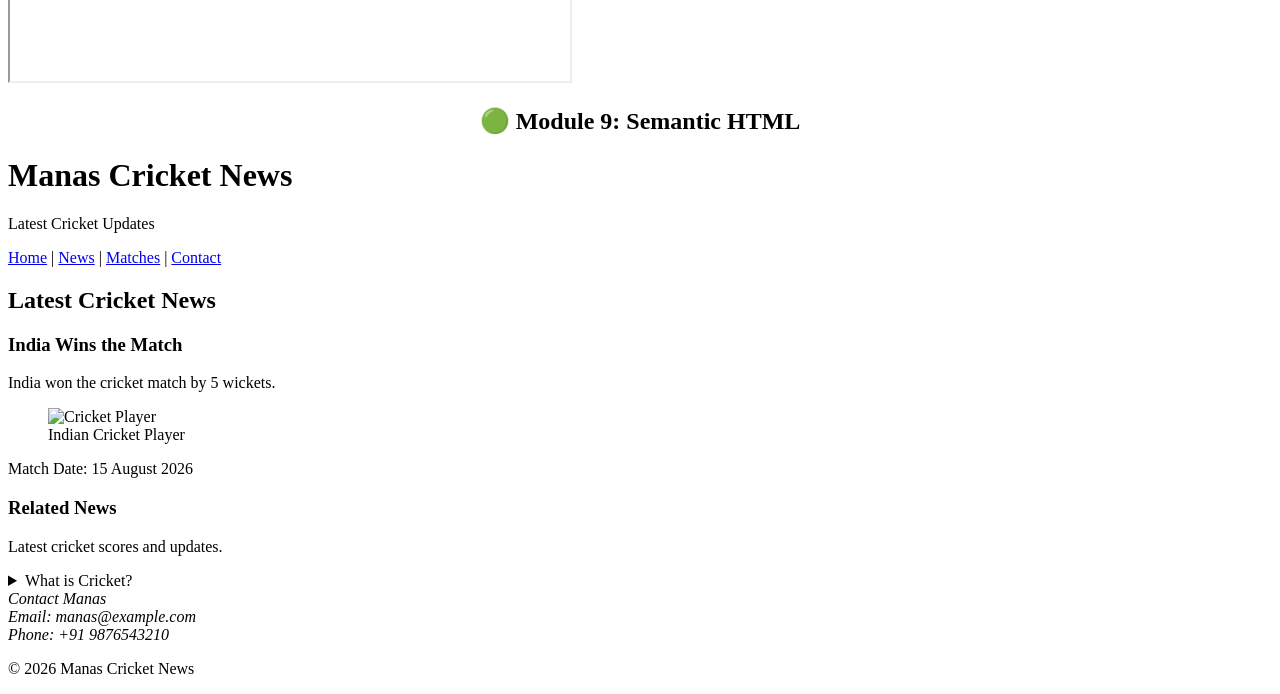
==== commit d9e2f9fe: "9th mod.. up" ====
--- a/html/index.html
+++ b/html/index.html
@@ -597,5 +597,158 @@
     </form>
 
     </table>
+
+    <h2 style="text-align: center;">🟢 Module 8:Multimedia </h2>
+
+    <!-- 1. Audio -->
+    <h3>1. Audio</h3>
+
+    <audio controls>
+        <source src="song.mp3" type="audio/mpeg">
+        Your browser does not support audio.
+    </audio>
+
+
+    <!-- 2. Video -->
+    <h3>2. Video</h3>
+
+    <video width="500" controls>
+        <source src="cricket.mp4" type="video/mp4">
+        Your browser does not support video.
+    </video>
+
+
+    <!-- 3. iframe -->
+    <h3>3. iframe</h3>
+   
+    <iframe
+        src="page.html"
+        width="600"
+        height="300"
+        title="My Web Page">
+    </iframe>
+
+
+    <!-- 4. YouTube Embed -->
+    <h3>4. YouTube Embed</h3>
+
+    <iframe
+        width="560"
+        height="315"
+        src="https://youtu.be/s19hM7rC36Q?list=RDs19hM7rC36Q"
+        title="YouTube Video"
+        allowfullscreen>
+    </iframe>
+
+    <h2 style="text-align: center;">🟢 Module 9: Semantic HTML</h2>
+
+    <!-- 1. Header -->
+    <header>
+        <h1>Manas Cricket News</h1>
+        <p>Latest Cricket Updates</p>
+    </header>
+
+
+    <!-- 2. Navigation -->
+    <nav>
+        <a href="#">Home</a> |
+        <a href="#">News</a> |
+        <a href="#">Matches</a> |
+        <a href="#">Contact</a>
+    </nav>
+
+
+    <!-- 3. Main -->
+    <main>
+
+        <!-- 4. Section -->
+        <section>
+            <h2>Latest Cricket News</h2>
+
+            <!-- 5. Article -->
+            <article>
+                <h3>India Wins the Match</h3>
+
+                <p>
+                    India won the cricket match by 5 wickets.
+                </p>
+
+                <!-- 8. Figure -->
+                <figure>
+
+                    <img
+                        src="https://imgs.search.brave.com/6aZgzSQVYmrCDoq5F4OHW5c8tmIjbOAs5xAdCLR6mJM/rs:fit:500:0:1:0/g:ce/aHR0cHM6Ly9tZWRp/YS5jcmljdHJhY2tl/ci5jb20vd2ViL3Nt/YWxsL21lZGlhL2F0/dGFjaG1lbnRzLzE3/NzQ2NzM2NDAyNjdf/TVMtRGhvbmkud2Vi/cA"
+                        alt="Cricket Player"
+                        width="400"
+                    >
+
+                    <!-- 9. Figcaption -->
+                    <figcaption>
+                        Indian Cricket Player
+                    </figcaption>
+
+                </figure>
+
+                <!-- 12. Time -->
+                <p>
+                    Match Date:
+                    <time datetime="2026-08-15">
+                        15 August 2026
+                    </time>
+                </p>
+
+            </article>
+
+        </section>
+
+
+        <!-- 6. Aside -->
+        <aside>
+
+            <h3>Related News</h3>
+
+            <p>
+                Latest cricket scores and updates.
+            </p>
+
+        </aside>
+
+
+        <!-- 10. Details + 11. Summary -->
+        <details>
+
+            <summary>
+                What is Cricket?
+            </summary>
+
+            <p>
+                Cricket is a popular sport played between
+                two teams.
+            </p>
+
+        </details>
+
+    </main>
+
+
+    <!-- 13. Address -->
+    <address>
+
+        Contact Manas<br>
+        Email: manas@example.com<br>
+        Phone: +91 9876543210
+
+    </address>
+
+
+    <!-- 7. Footer -->
+    <footer>
+
+        <p>
+            © 2026 Manas Cricket News
+        </p>
+
+    </footer>
+
   </body>
 </html>
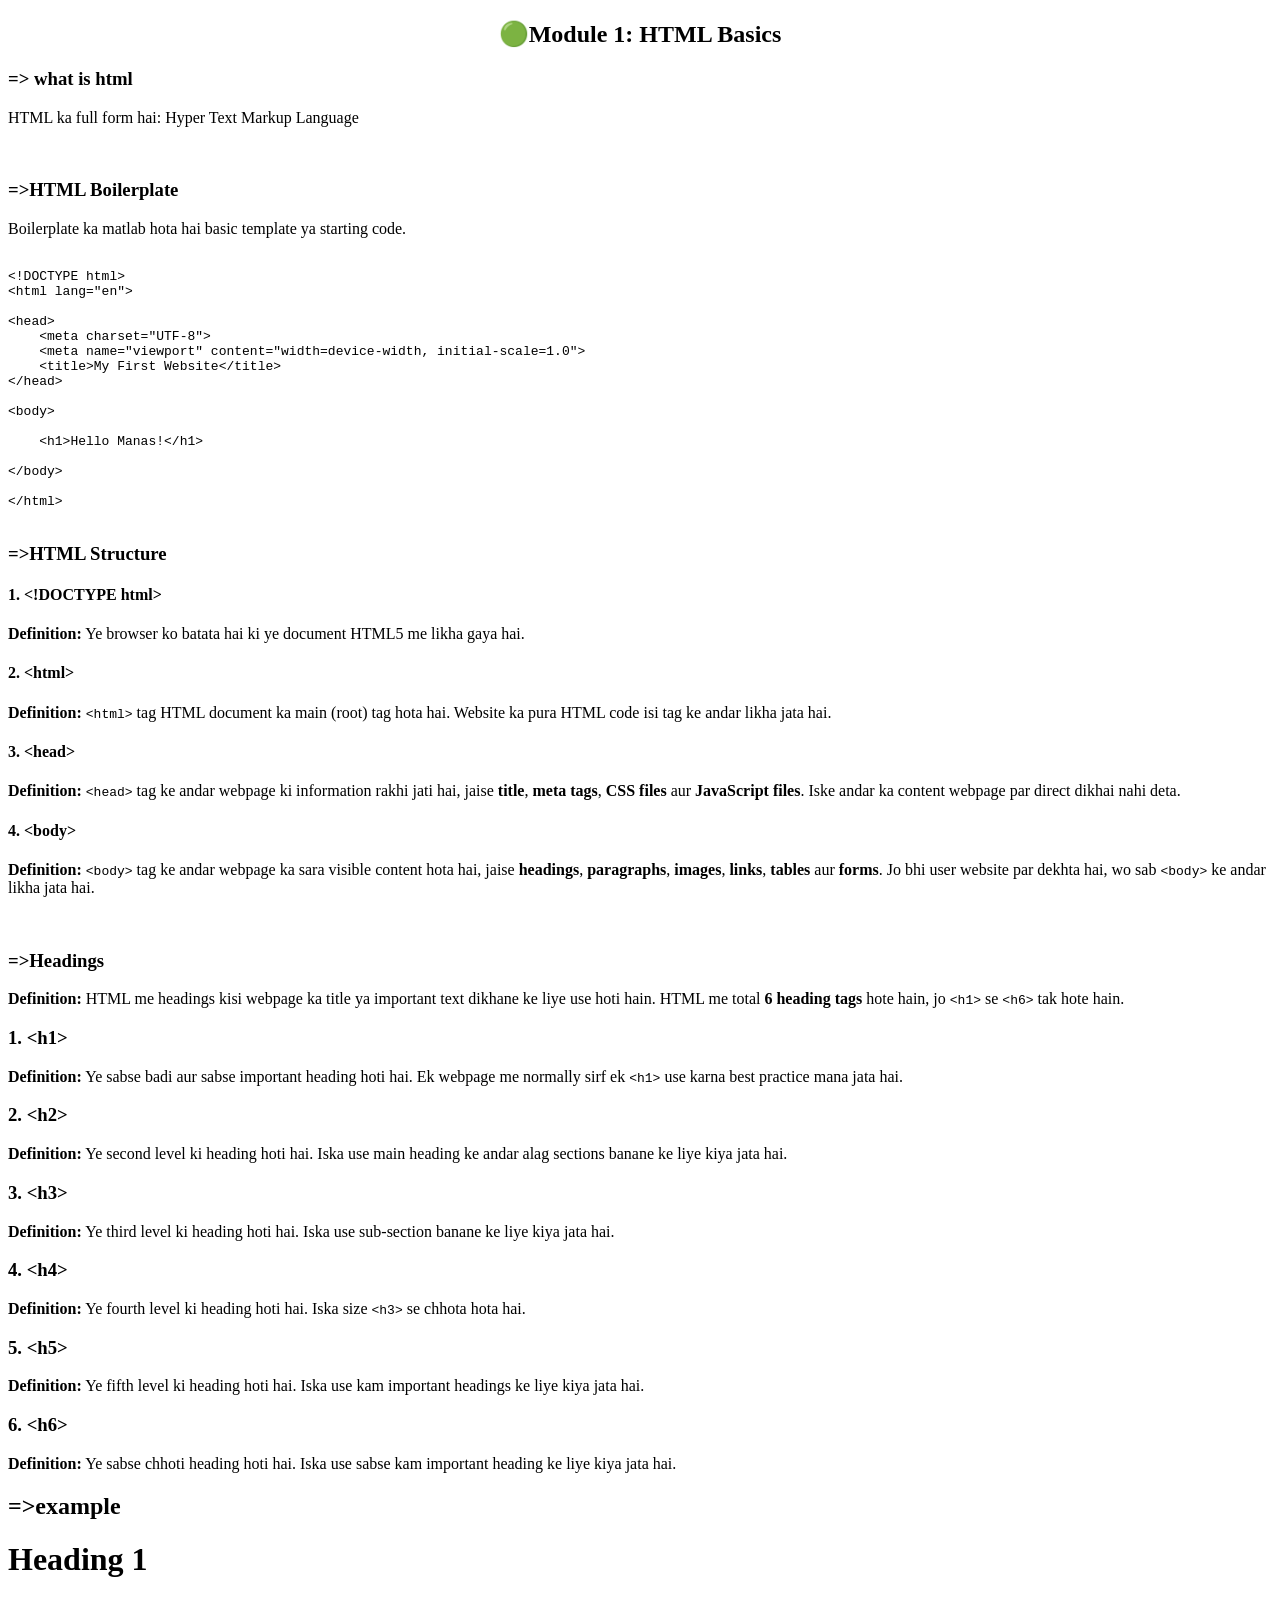
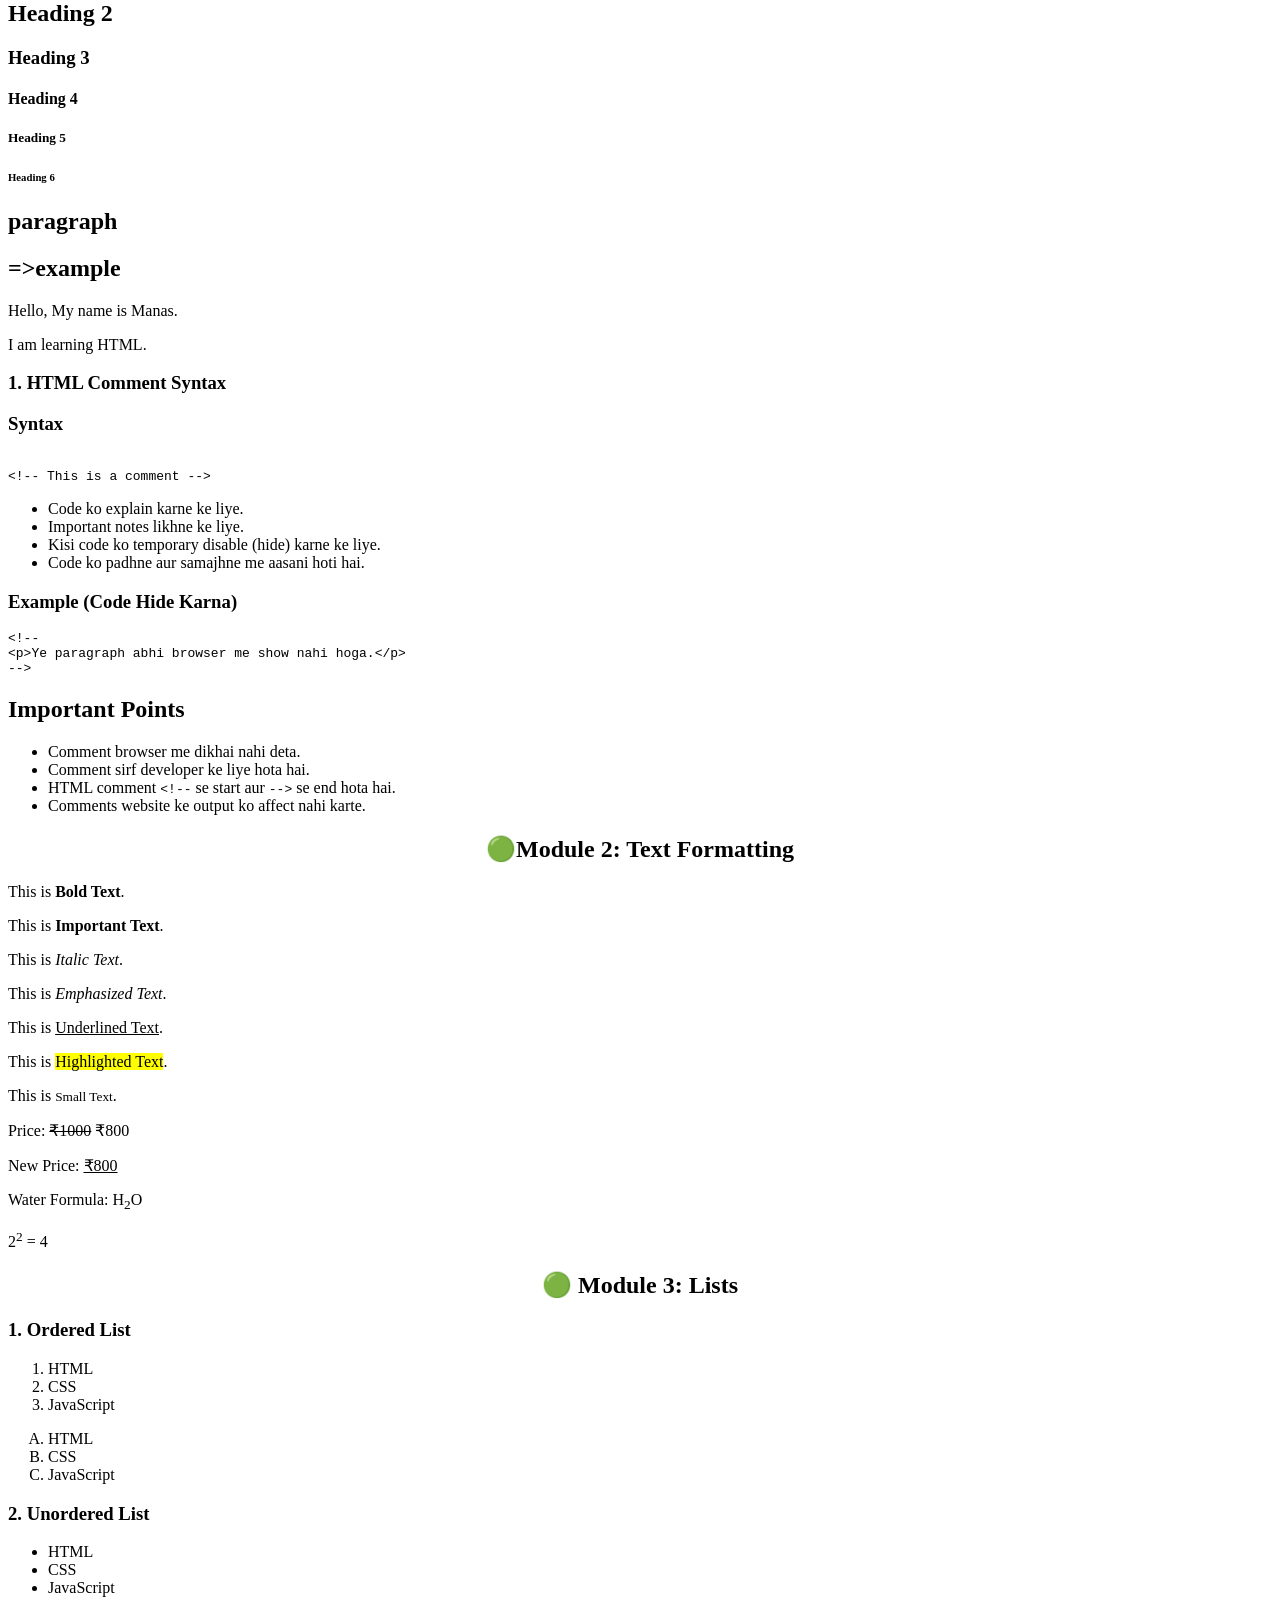
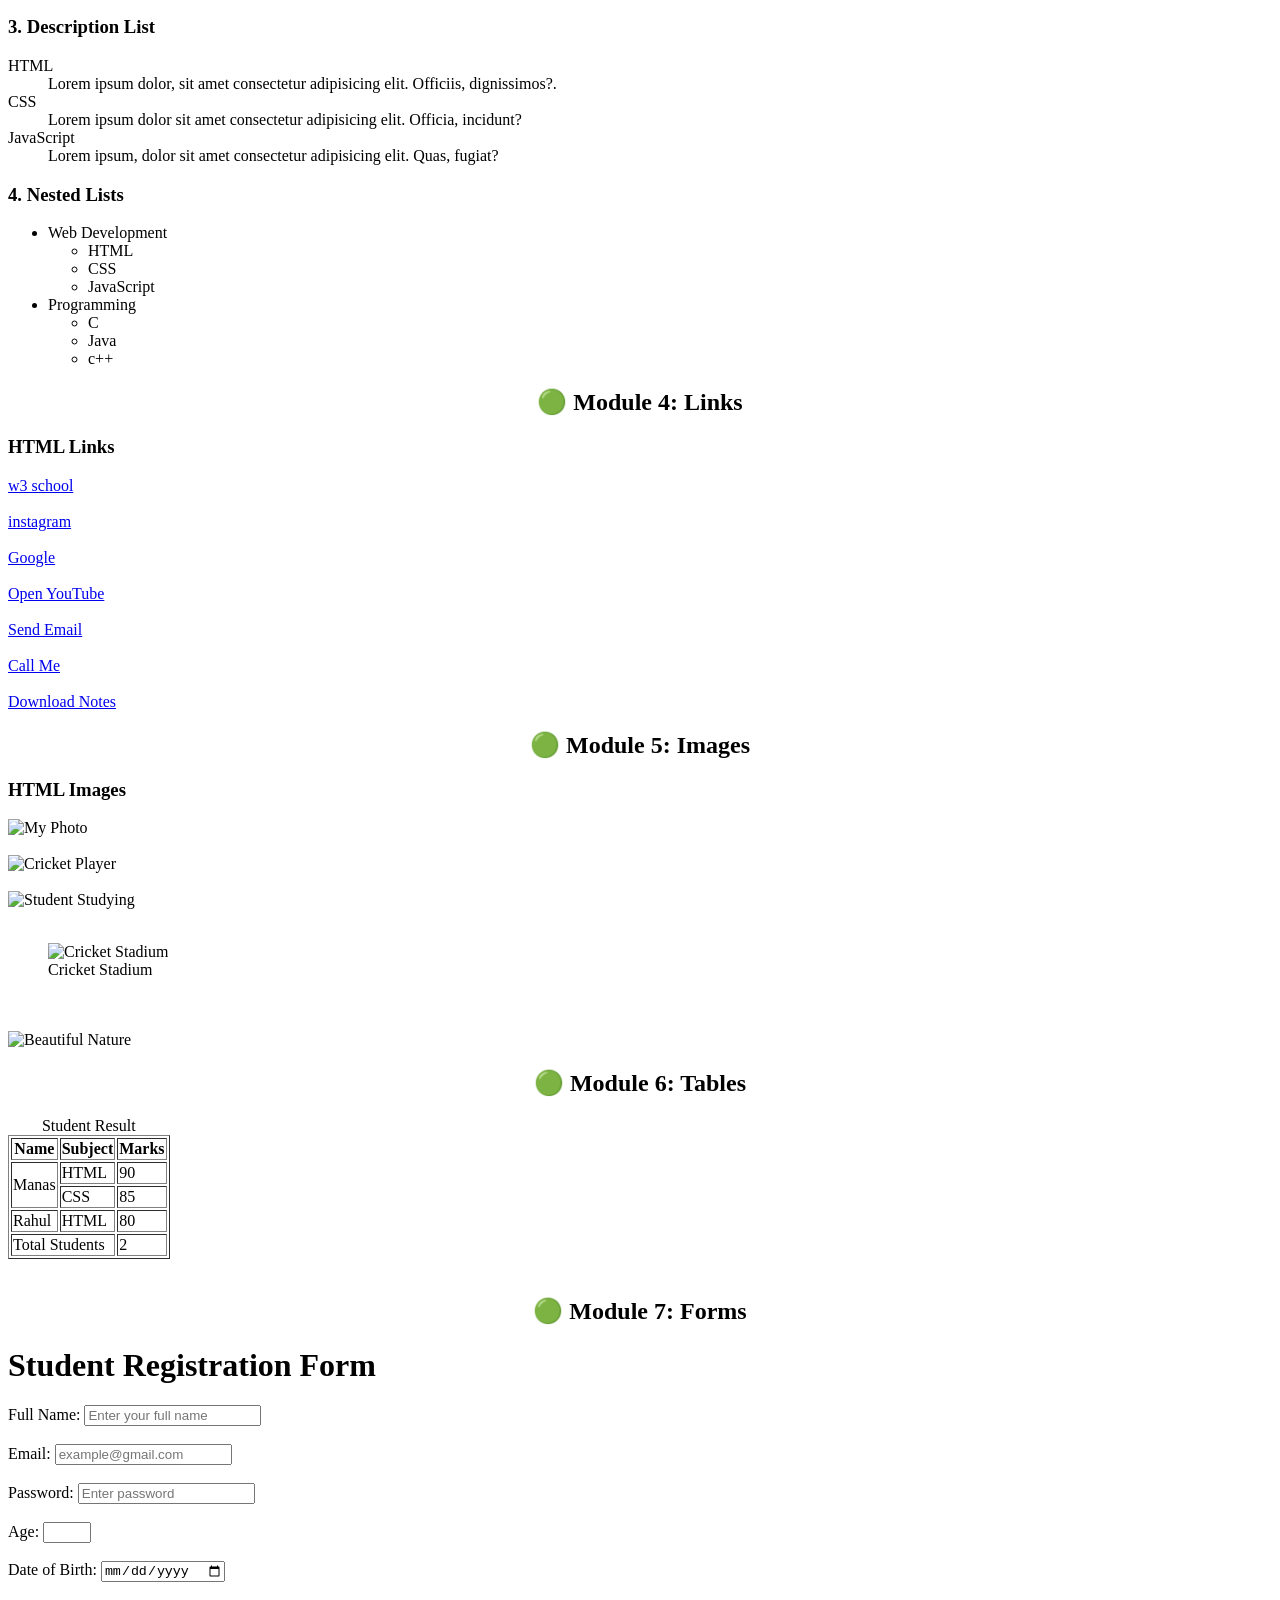
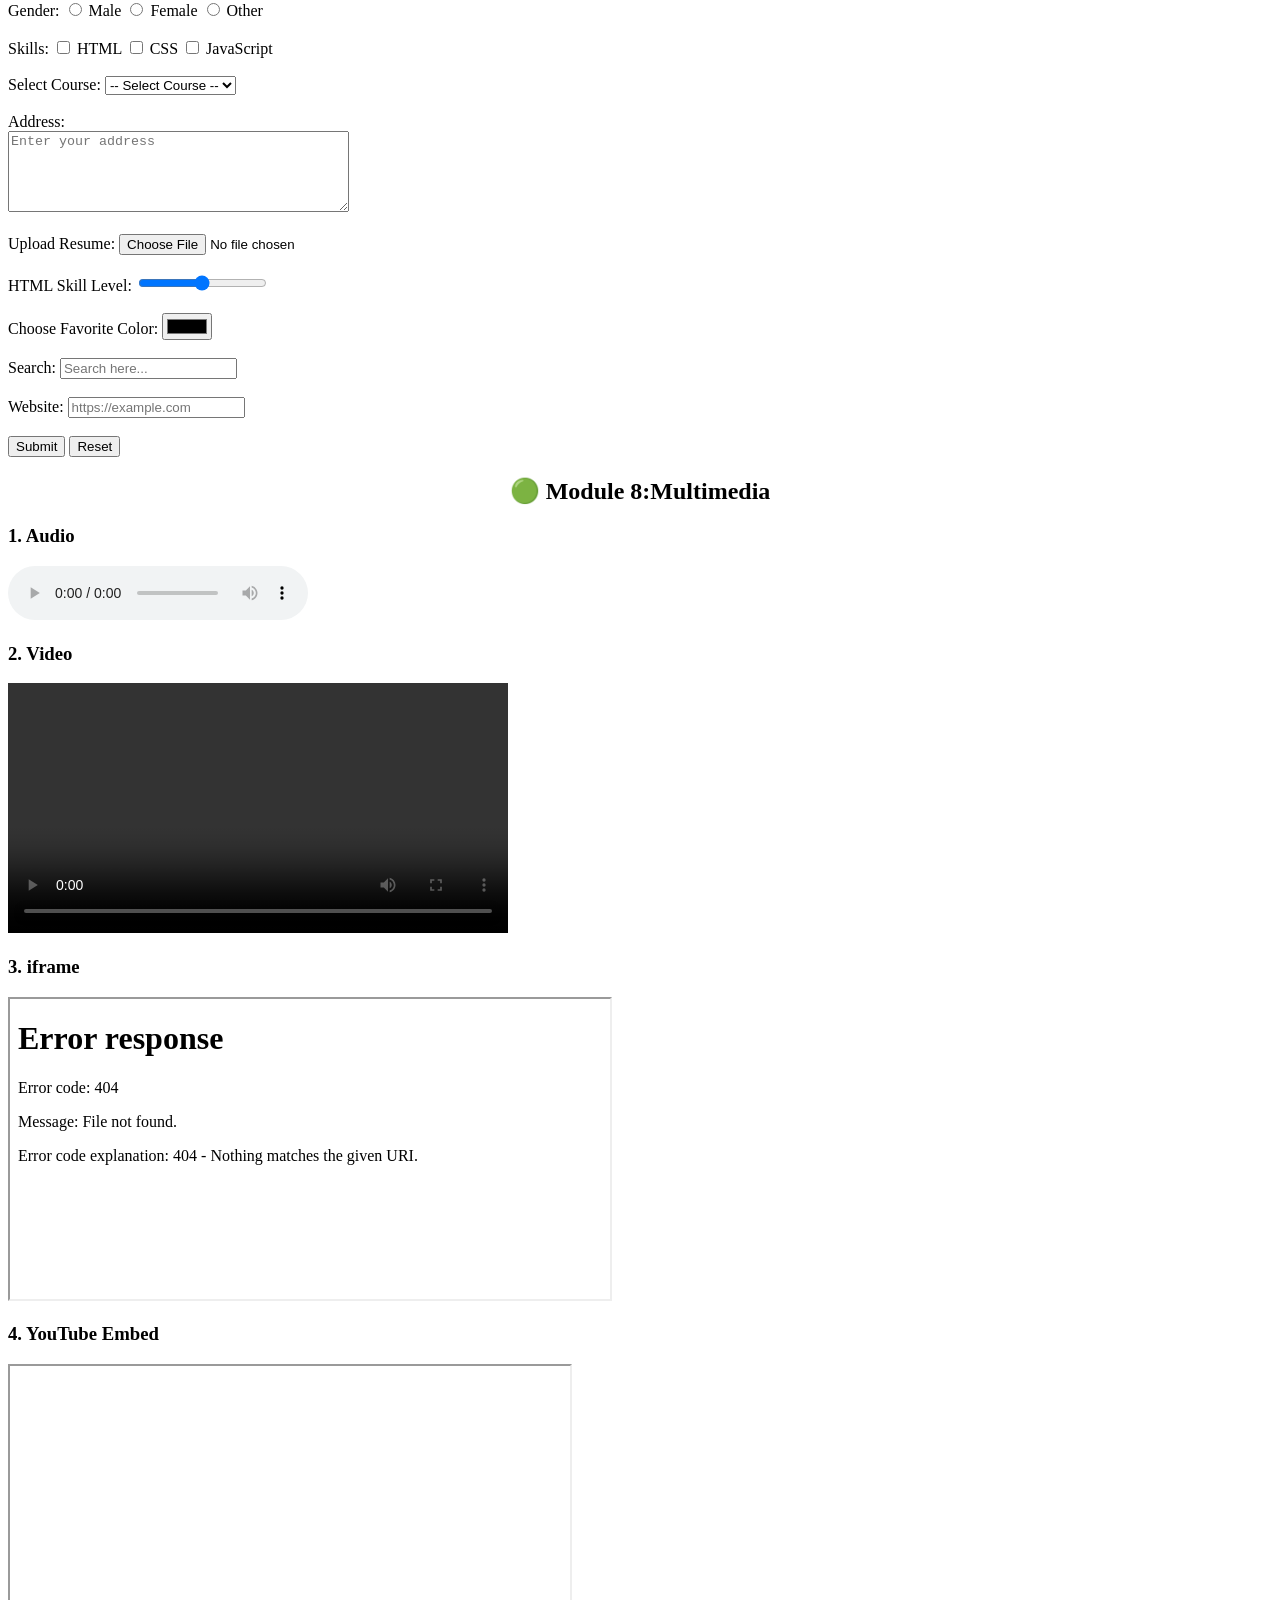
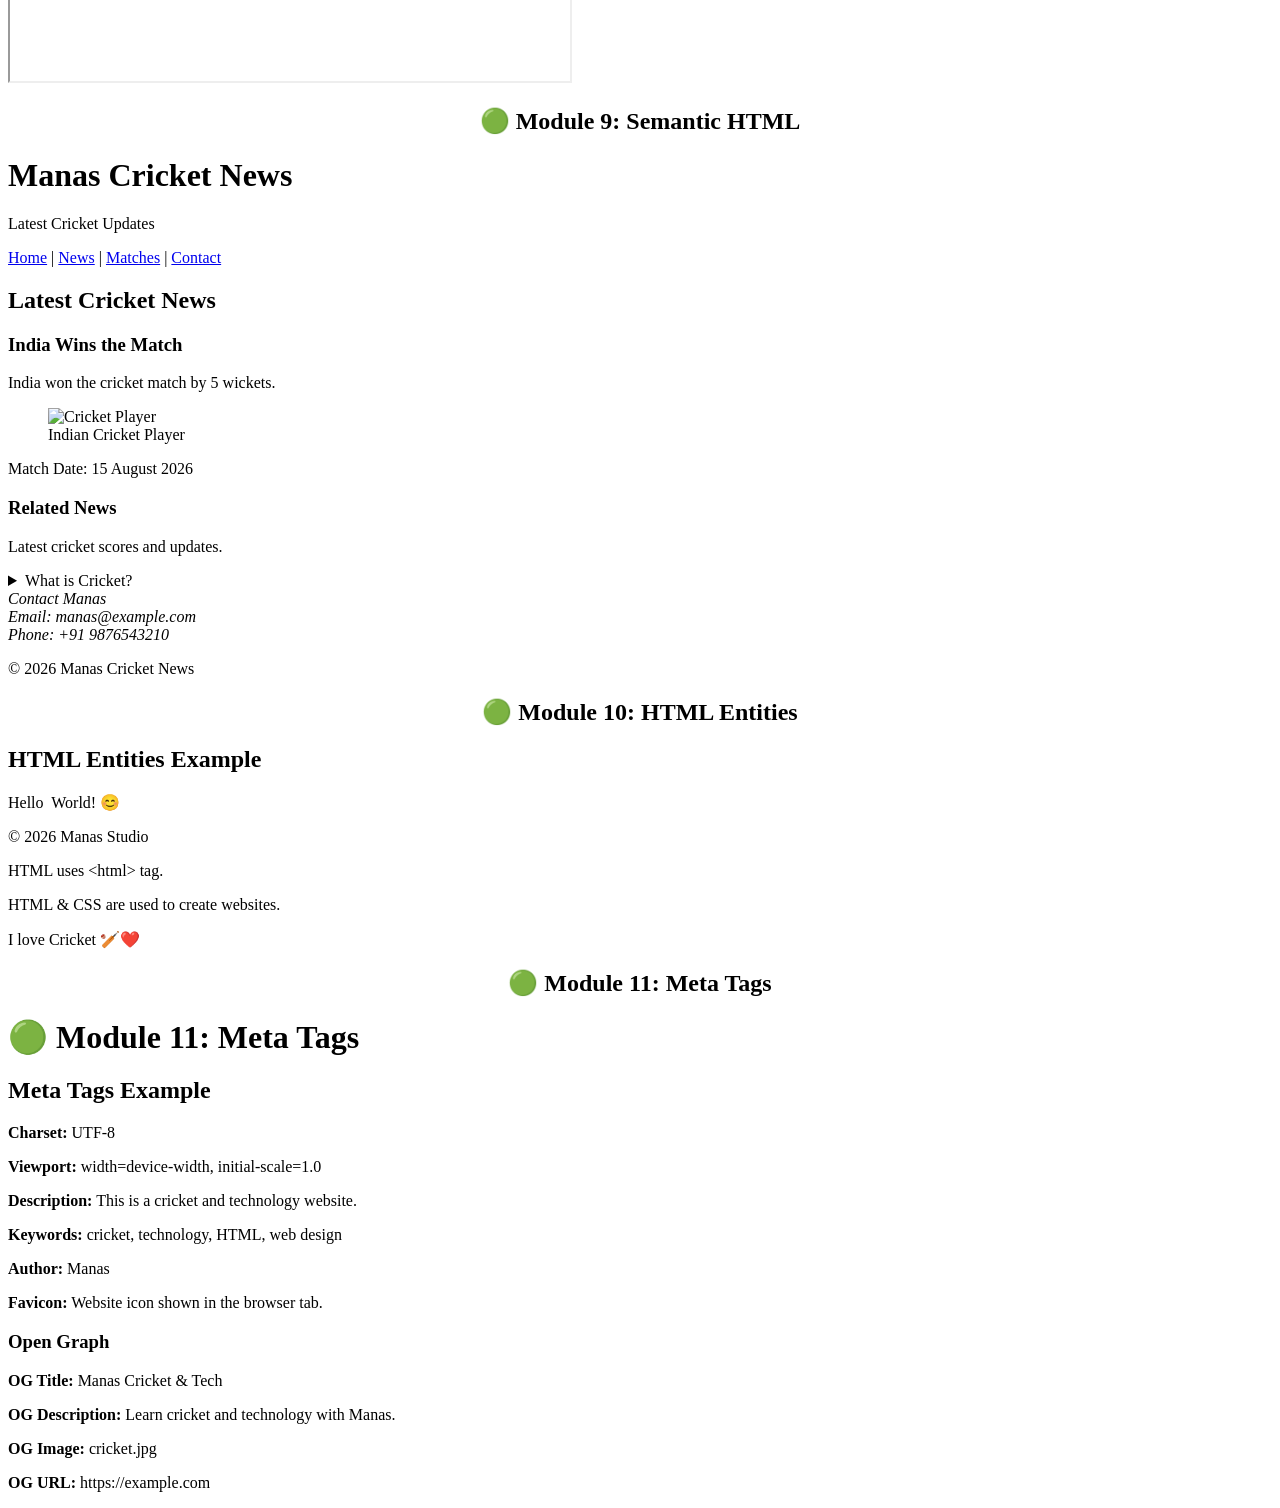
==== commit 1ca0892f: "11th updated" ====
--- a/html/index.html
+++ b/html/index.html
@@ -1,10 +1,45 @@
 <!doctype html>
 <html lang="en">
   <head>
-    <meta charset="UTF-8" />
-    <meta name="viewport" content="width=device-width, initial-scale=1.0" />
-    <title>Document</title>
-  </head>
+
+    <!-- Module 11: Meta Tags -->
+
+    <!-- 1. Charset -->
+    <meta charset="UTF-8">
+
+    <!-- 2. Viewport -->
+    <meta name="viewport" content="width=device-width, initial-scale=1.0">
+
+    <!-- 3. Description -->
+    <meta name="description"
+        content="This is a cricket and technology website.">
+
+    <!-- 4. Keywords - Historical -->
+    <meta name="keywords"
+        content="cricket, technology, HTML, web design">
+
+    <!-- 5. Author -->
+    <meta name="author" content="Manas">
+
+    <!-- 6. Favicon -->
+    <link rel="icon" href="favicon.ico">
+
+    <!-- 7. Open Graph -->
+    <meta property="og:title"
+        content="Manas Cricket & Tech">
+
+    <meta property="og:description"
+        content="Learn cricket and technology with Manas.">
+
+    <meta property="og:image"
+        content="cricket.jpg">
+
+    <meta property="og:url"
+        content="https://example.com">
+
+    <title>Meta Tags Example</title>
+
+</head>
   <body>
     <h2 style="text-align: center">🟢Module 1: HTML Basics</h2>
     <h3>=> what is html</h3>
@@ -750,5 +785,86 @@
 
     </footer>
 
+    <h2 style="text-align: center;">🟢 Module 10: HTML Entities</h2>
+
+    <h2>HTML Entities Example</h2>
+
+    <p>
+        Hello&nbsp;&nbsp;World! 😊
+    </p>
+
+    <p>
+        &copy; 2026 Manas Studio
+    </p>
+
+    <p>
+        HTML uses &lt;html&gt; tag.
+    </p>
+
+    <p>
+        HTML &amp; CSS are used to create websites.
+    </p>
+
+    <p>
+        I love Cricket 🏏❤️
+    </p>
+
+    <h2 style="text-align: center;">🟢 Module 11: Meta Tags</h2>
+
+    <body>
+
+    <h1>🟢 Module 11: Meta Tags</h1>
+
+    <h2>Meta Tags Example</h2>
+
+    <p>
+        <b>Charset:</b> UTF-8
+    </p>
+
+    <p>
+        <b>Viewport:</b>
+        width=device-width, initial-scale=1.0
+    </p>
+
+    <p>
+        <b>Description:</b>
+        This is a cricket and technology website.
+    </p>
+
+    <p>
+        <b>Keywords:</b>
+        cricket, technology, HTML, web design
+    </p>
+
+    <p>
+        <b>Author:</b> Manas
+    </p>
+
+    <p>
+        <b>Favicon:</b> Website icon shown in the browser tab.
+    </p>
+
+    <h3>Open Graph</h3>
+
+    <p>
+        <b>OG Title:</b>
+        Manas Cricket & Tech
+    </p>
+
+    <p>
+        <b>OG Description:</b>
+        Learn cricket and technology with Manas.
+    </p>
+
+    <p>
+        <b>OG Image:</b>
+        cricket.jpg
+    </p>
+
+    <p>
+        <b>OG URL:</b>
+        https://example.com
+    </p>
+
   </body>
 </html>
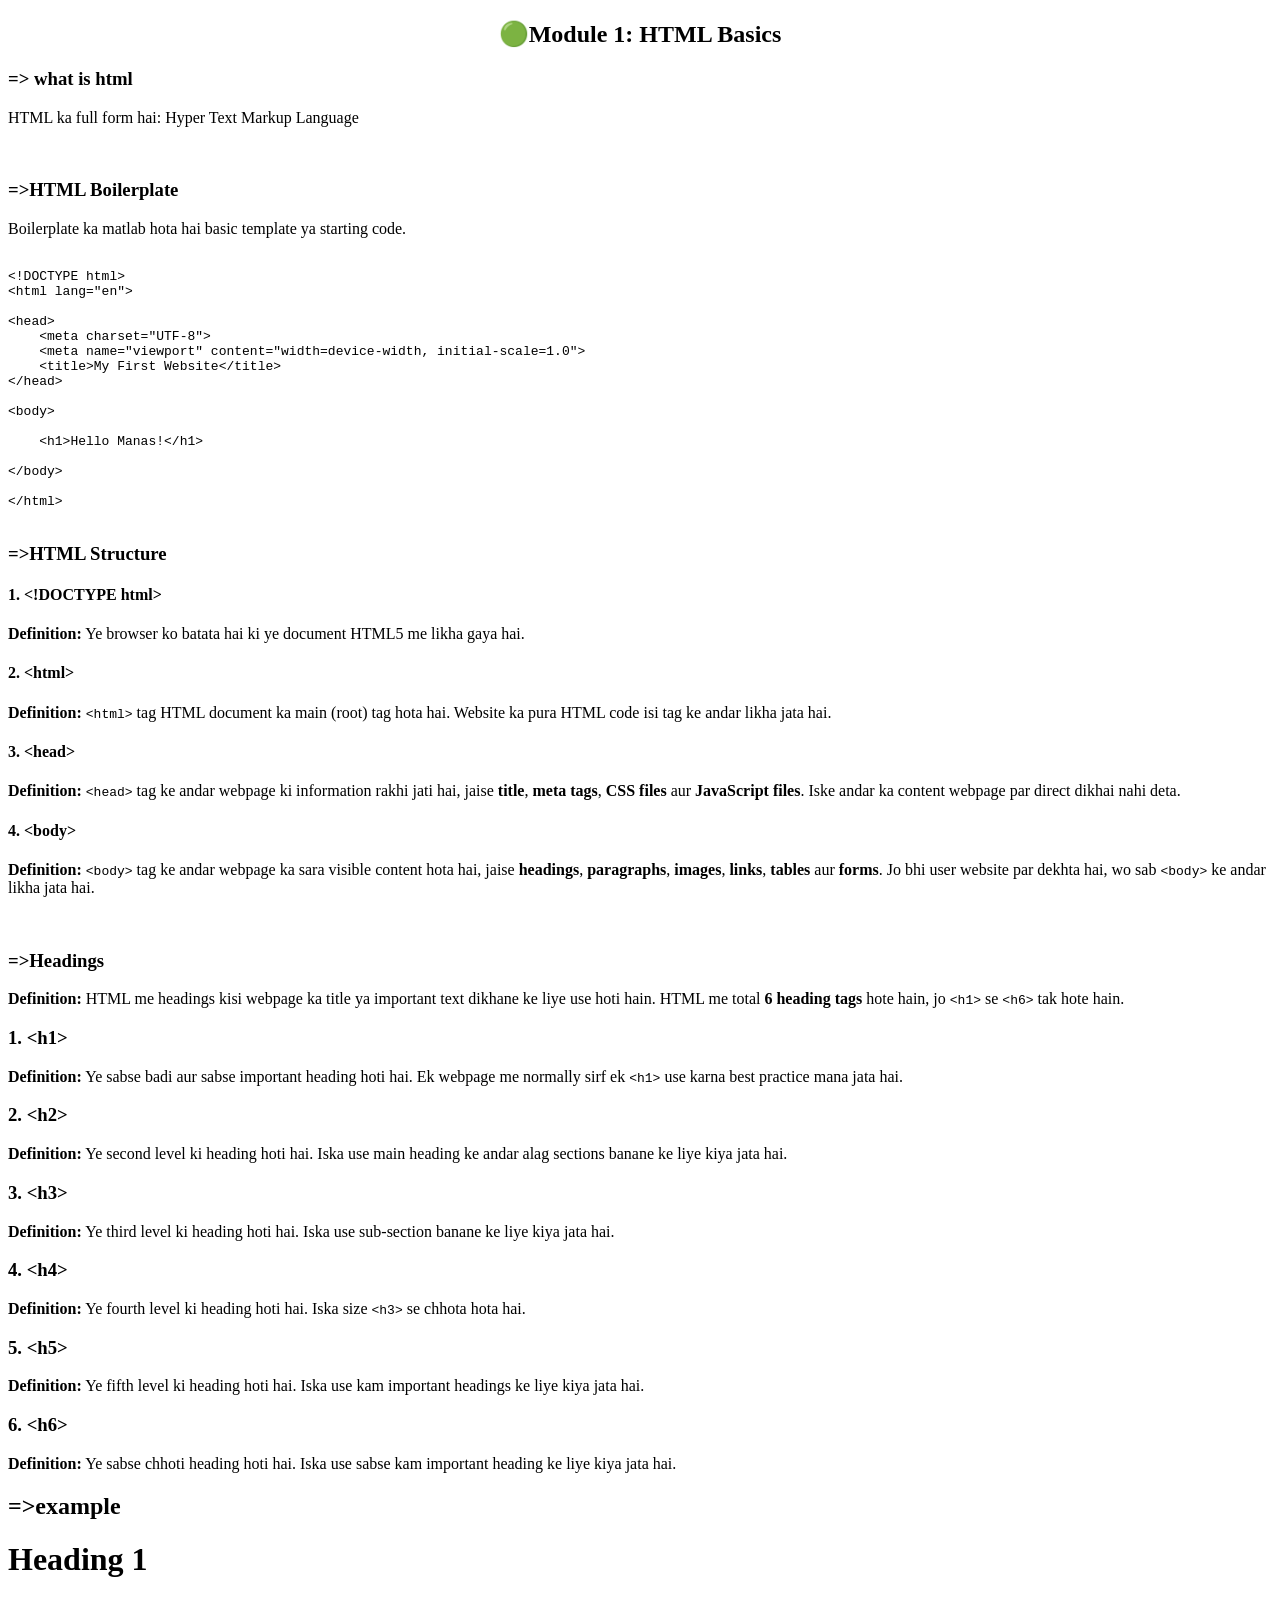
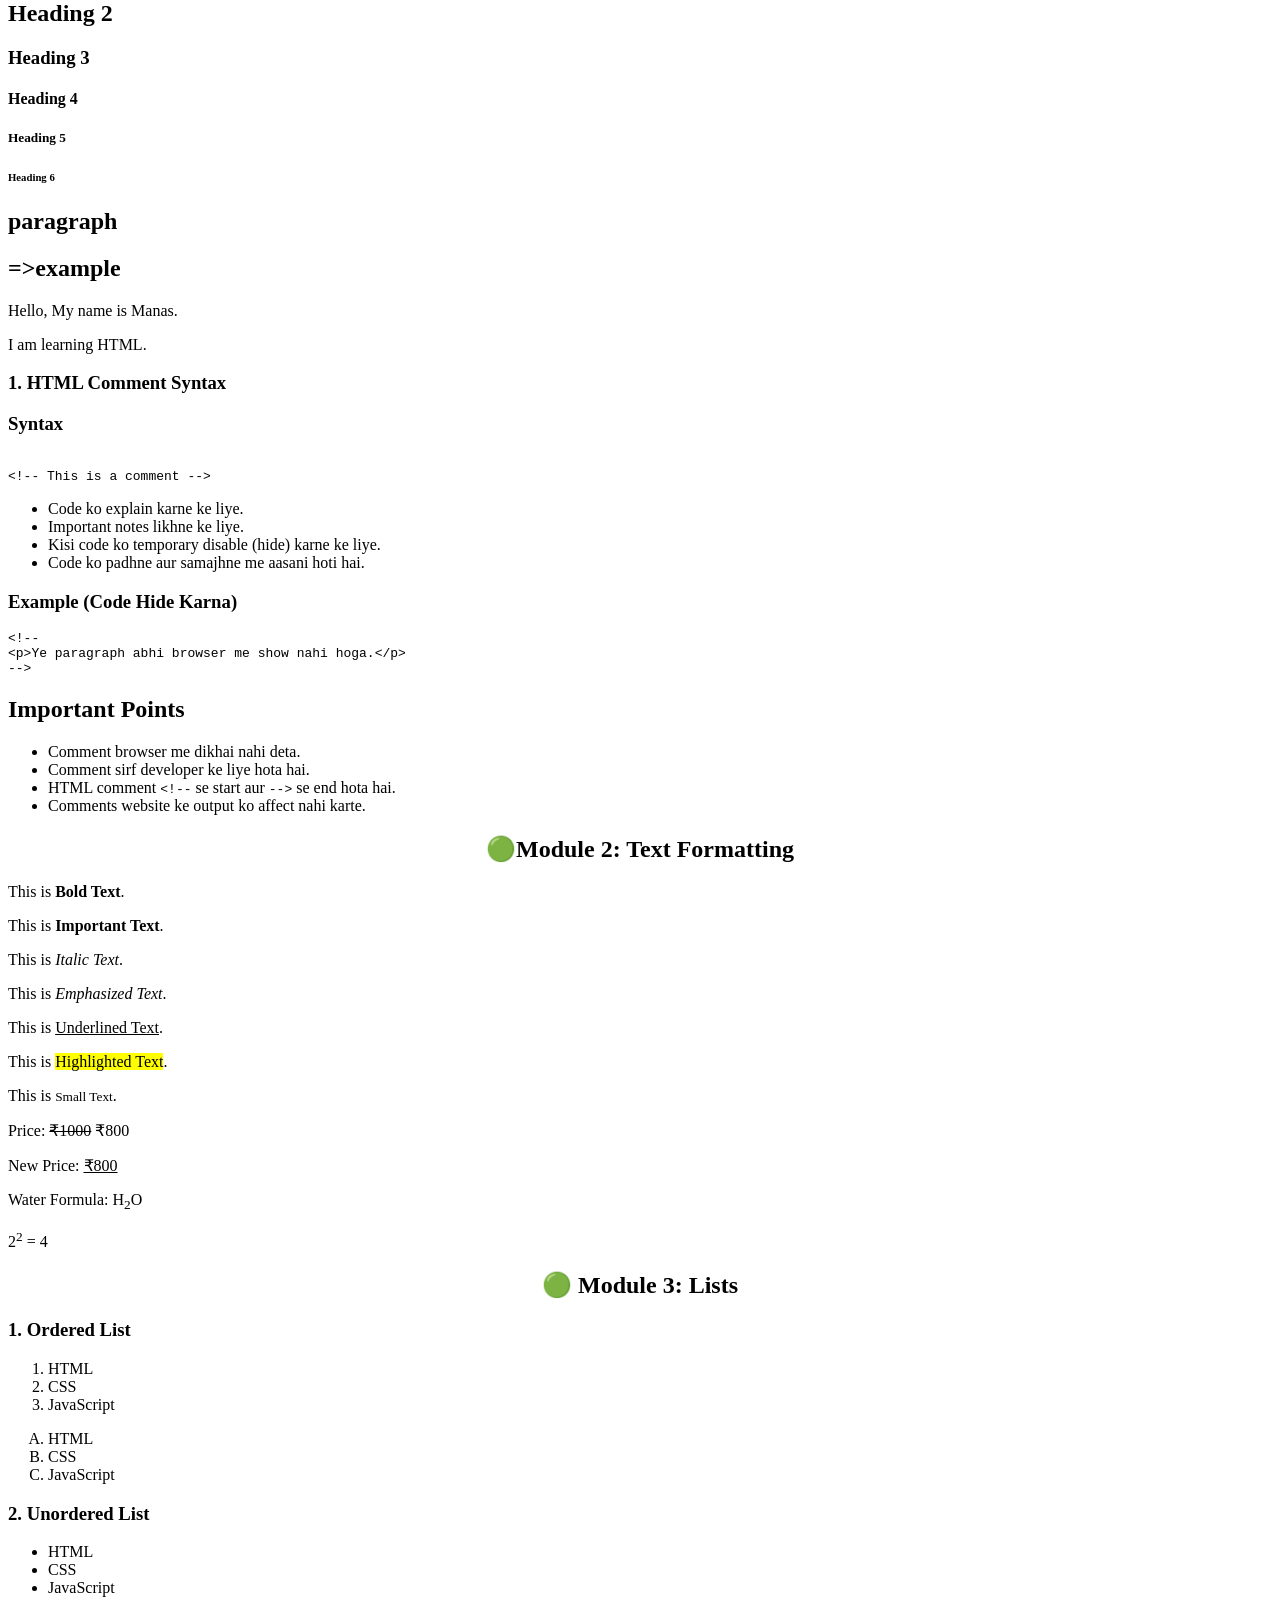
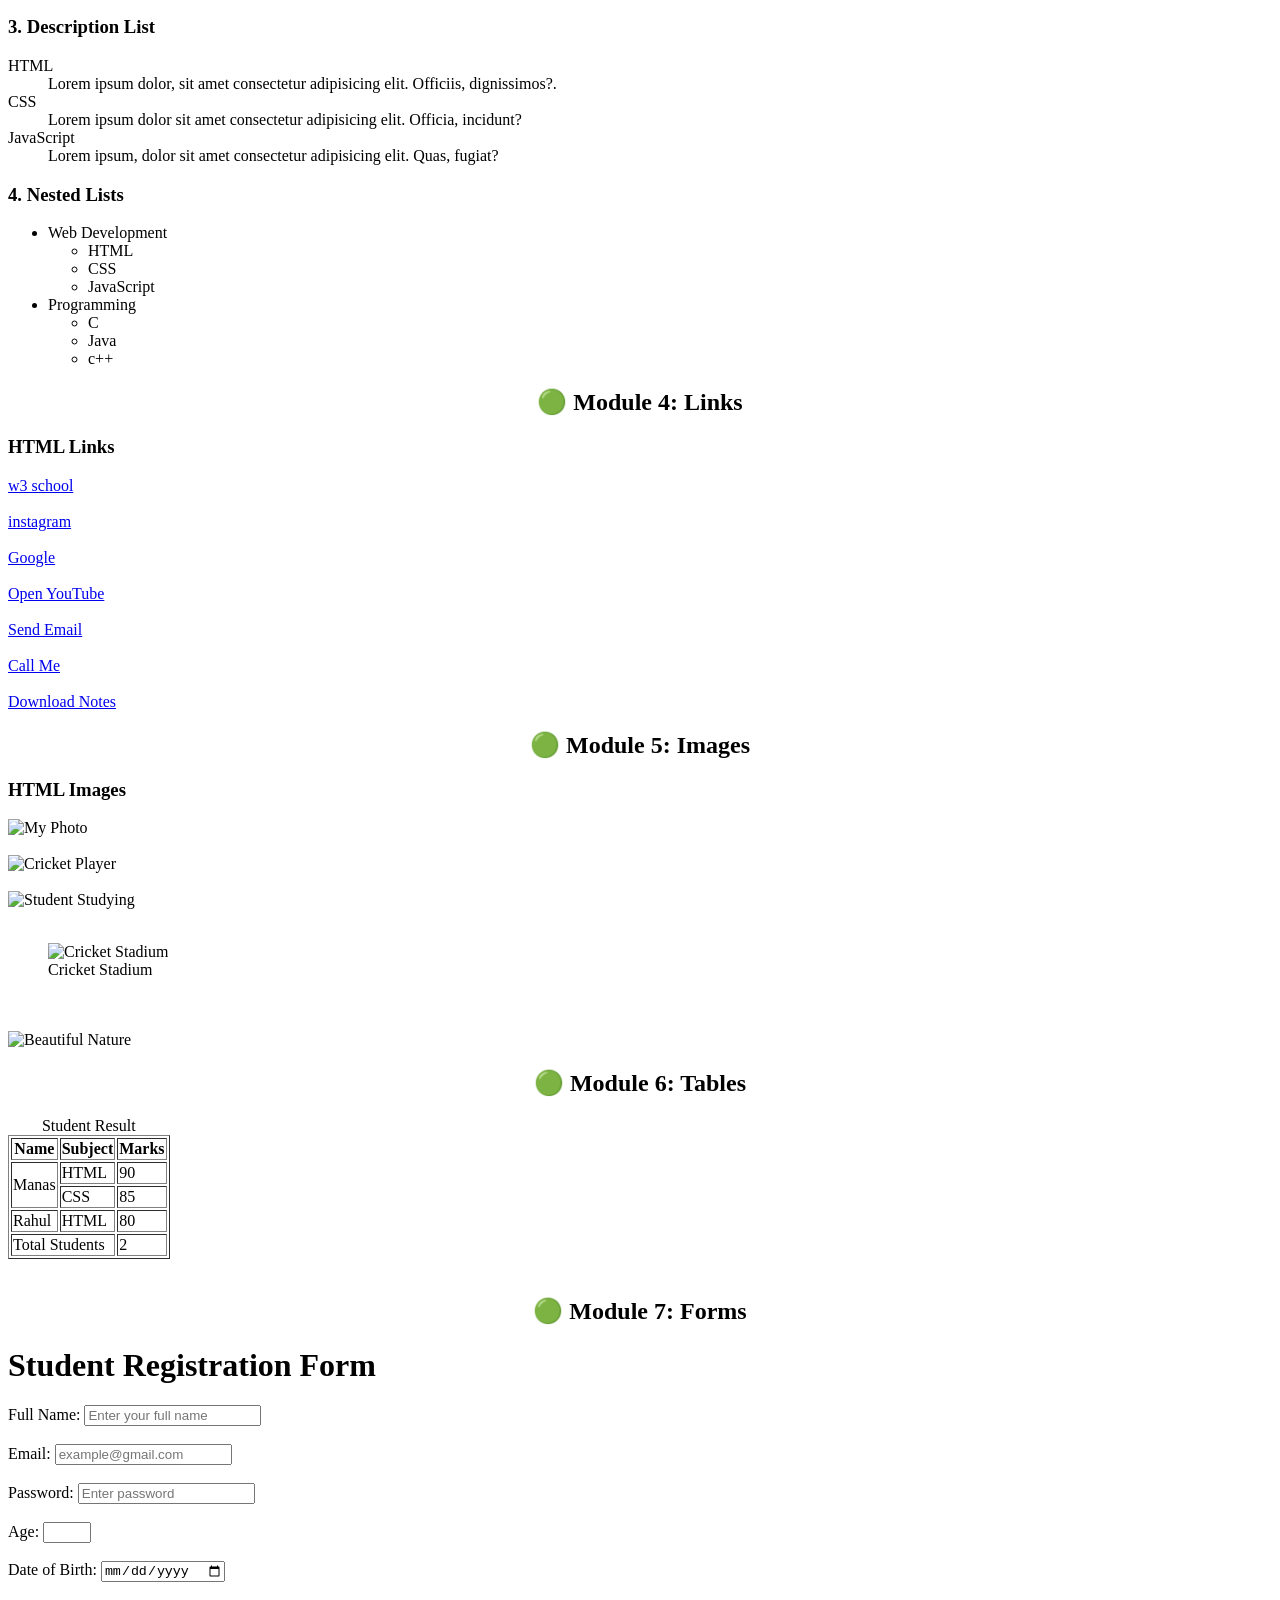
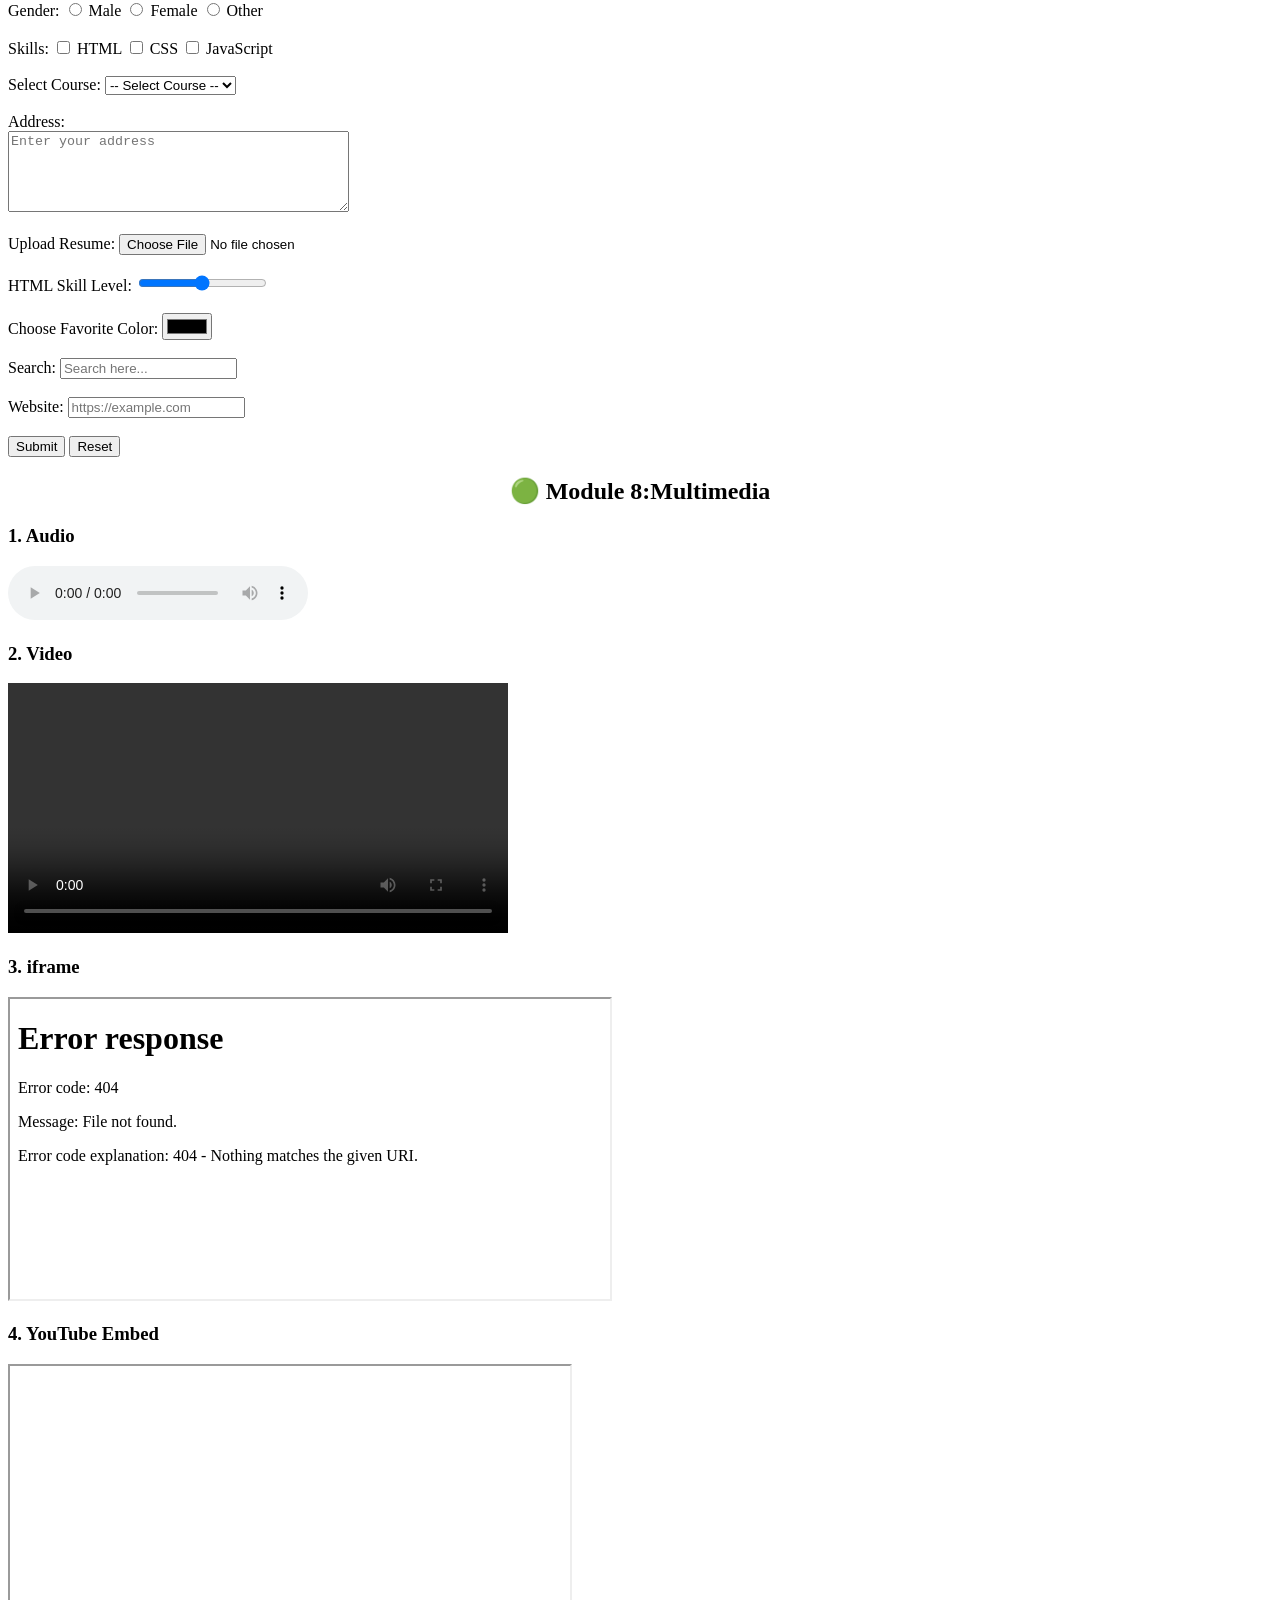
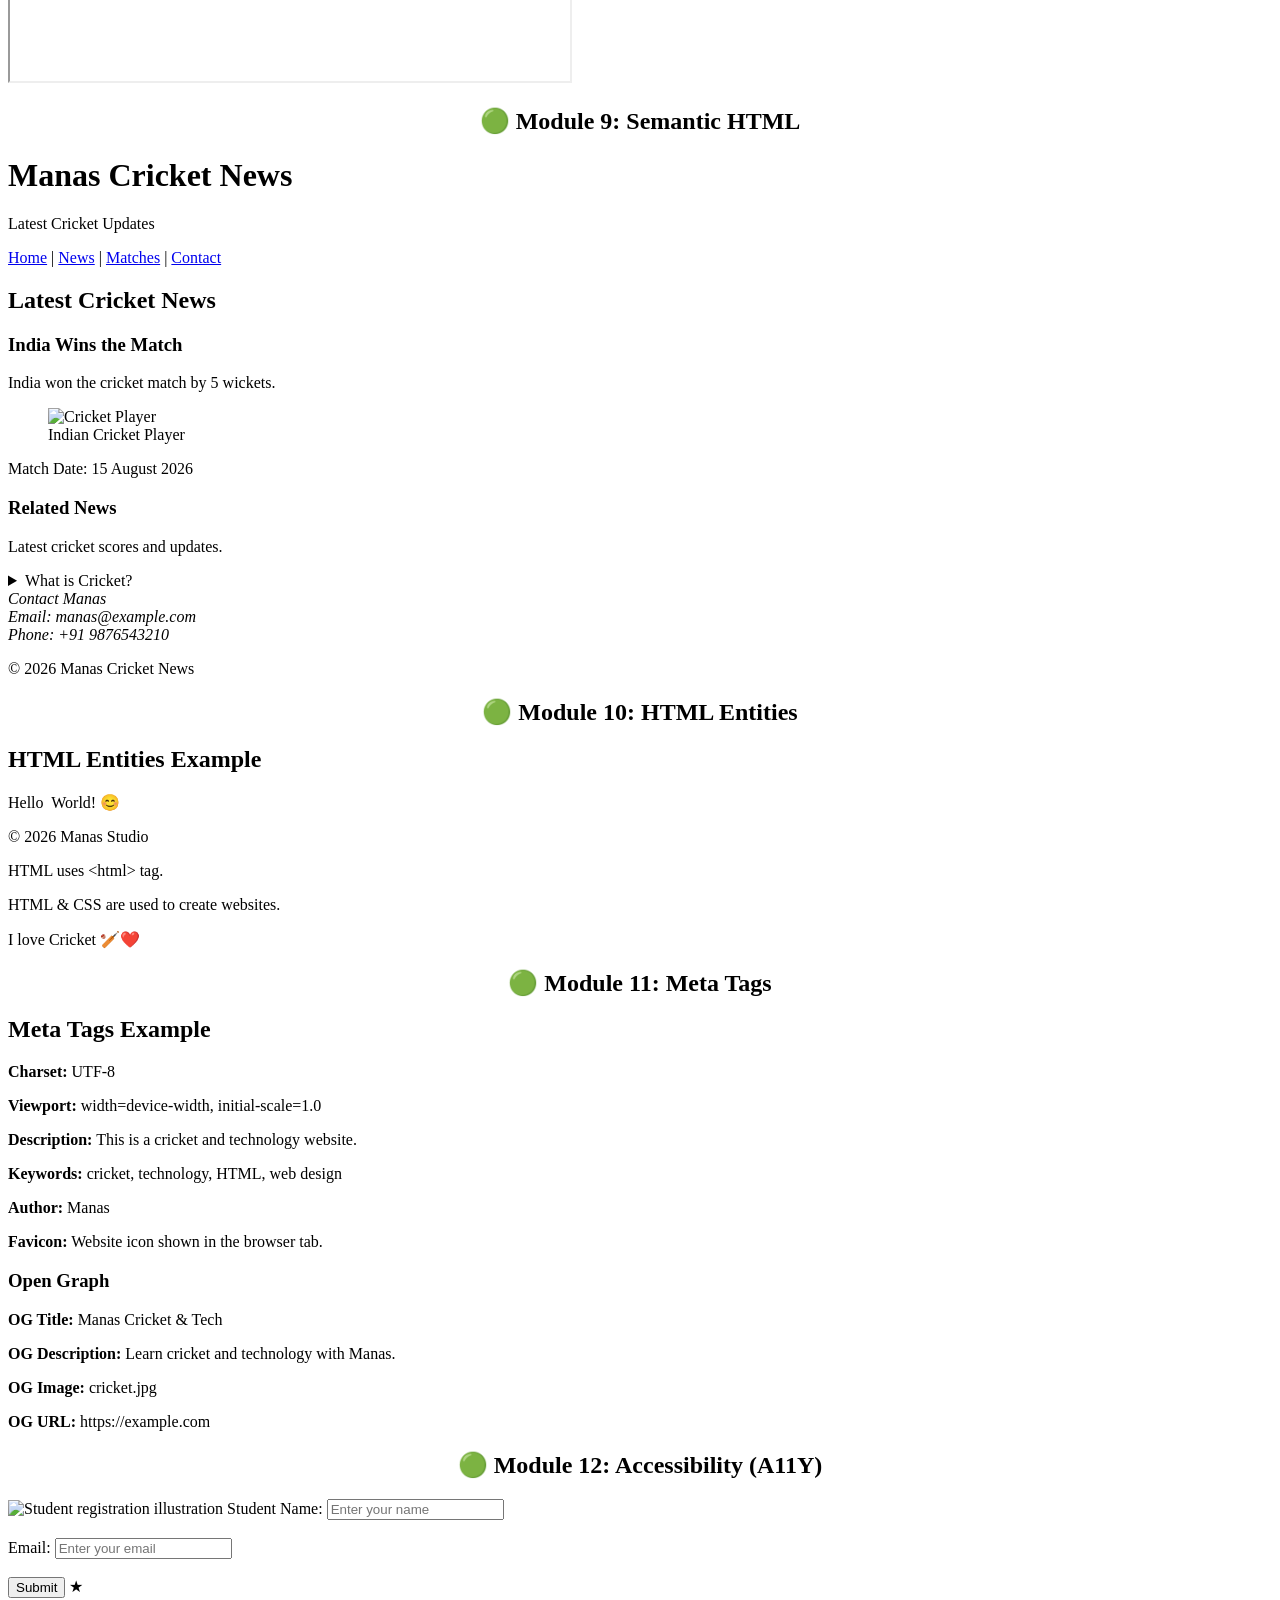
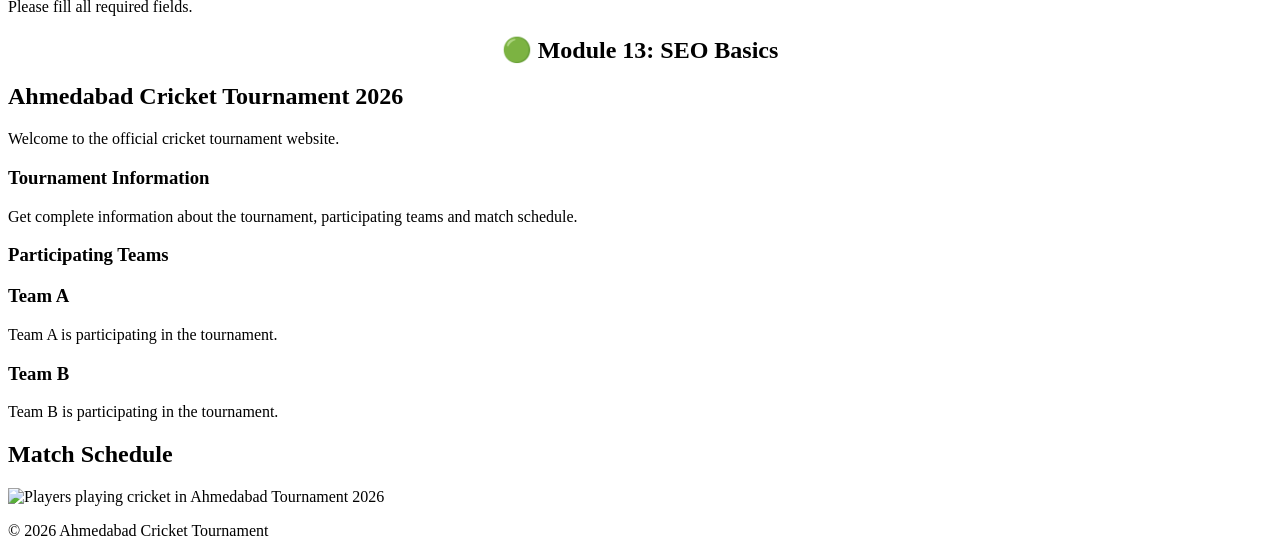
==== commit 3d34a850: "13th mo up" ====
--- a/html/index.html
+++ b/html/index.html
@@ -36,6 +36,9 @@
 
     <meta property="og:url"
         content="https://example.com">
+
+     <meta name="description"
+          content="Join Ahmedabad Cricket Tournament 2026. Get tournament schedule, teams, matches and latest cricket updates.">
 
     <title>Meta Tags Example</title>
 
@@ -811,9 +814,6 @@
 
     <h2 style="text-align: center;">🟢 Module 11: Meta Tags</h2>
 
-    <body>
-
-    <h1>🟢 Module 11: Meta Tags</h1>
 
     <h2>Meta Tags Example</h2>
 
@@ -866,5 +866,83 @@
         https://example.com
     </p>
 
+    <h2 style="text-align: center;">🟢 Module 12: Accessibility (A11Y)</h2>
+
+    <!-- alt -->
+    <img src="https://imgs.search.brave.com/m2voe6rgFlnOFksH83bhENf4E8zWIPnu7jFngiM1jIs/rs:fit:500:0:1:0/g:ce/aHR0cHM6Ly9pLnBp/bmltZy5jb20vb3Jp/Z2luYWxzL2Y1LzFk/L2Y4L2Y1MWRmOGM2/YTRmN2Y4NjU3YWNh/YmNmOGJhNTI3NWZl/LmpwZw" alt="Student registration illustration">
+
+    <!-- label -->
+    <label for="name">Student Name:</label>
+    <input type="text" id="name" placeholder="Enter your name">
+
+    <br><br>
+
+    <label for="email">Email:</label>
+    <input type="email" id="email" placeholder="Enter your email">
+
+    <br><br>
+
+    <!-- aria-label -->
+    <button aria-label="Submit student registration form">
+        Submit
+    </button>
+
+    <!-- aria-hidden -->
+    <span aria-hidden="true">★</span>
+
+    <!-- role -->
+    <div role="status">
+        Please fill all required fields.
+    </div>
+
+
+<h2 style="text-align: center;">🟢 Module 13: SEO Basics</h2>
+
+<body>
+
+    <!-- Proper Heading Structure -->
+
+    <header>
+        <h2>Ahmedabad Cricket Tournament 2026</h2>
+
+        <p>Welcome to the official cricket tournament website.</p>
+    </header>
+
+    <main>
+
+        <section>
+            <h3>Tournament Information</h3>
+
+            <p>
+                Get complete information about the tournament,
+                participating teams and match schedule.
+            </p>
+        </section>
+
+        <section>
+            <h3>Participating Teams</h3>
+
+            <h3>Team A</h3>
+            <p>Team A is participating in the tournament.</p>
+
+            <h3>Team B</h3>
+            <p>Team B is participating in the tournament.</p>
+        </section>
+
+        <section>
+            <h2>Match Schedule</h2>
+
+            <!-- Image Alt -->
+            <img src="https://imgs.search.brave.com/6TeyaVyvWa9ULzfvn9cRe5L8E4YytRKmUA6Ge451sRY/rs:fit:500:0:1:0/g:ce/aHR0cHM6Ly9zdGF0/aWMudmVjdGVlenku/Y29tL3N5c3RlbS9y/ZXNvdXJjZXMvdGh1/bWJuYWlscy8wMDEv/OTg0LzU4Ny9zbWFs/bC9jcmlja2V0LXRv/dXJuYW1lbnQtbWF0/Y2gtZGVzaWduLWNv/bmNlcHQtZnJlZS12/ZWN0b3IuanBn"
+                 alt="Players playing cricket in Ahmedabad Tournament 2026">
+
+        </section>
+
+    </main>
+
+    <footer>
+        <p>© 2026 Ahmedabad Cricket Tournament</p>
+    </footer>
+
   </body>
 </html>
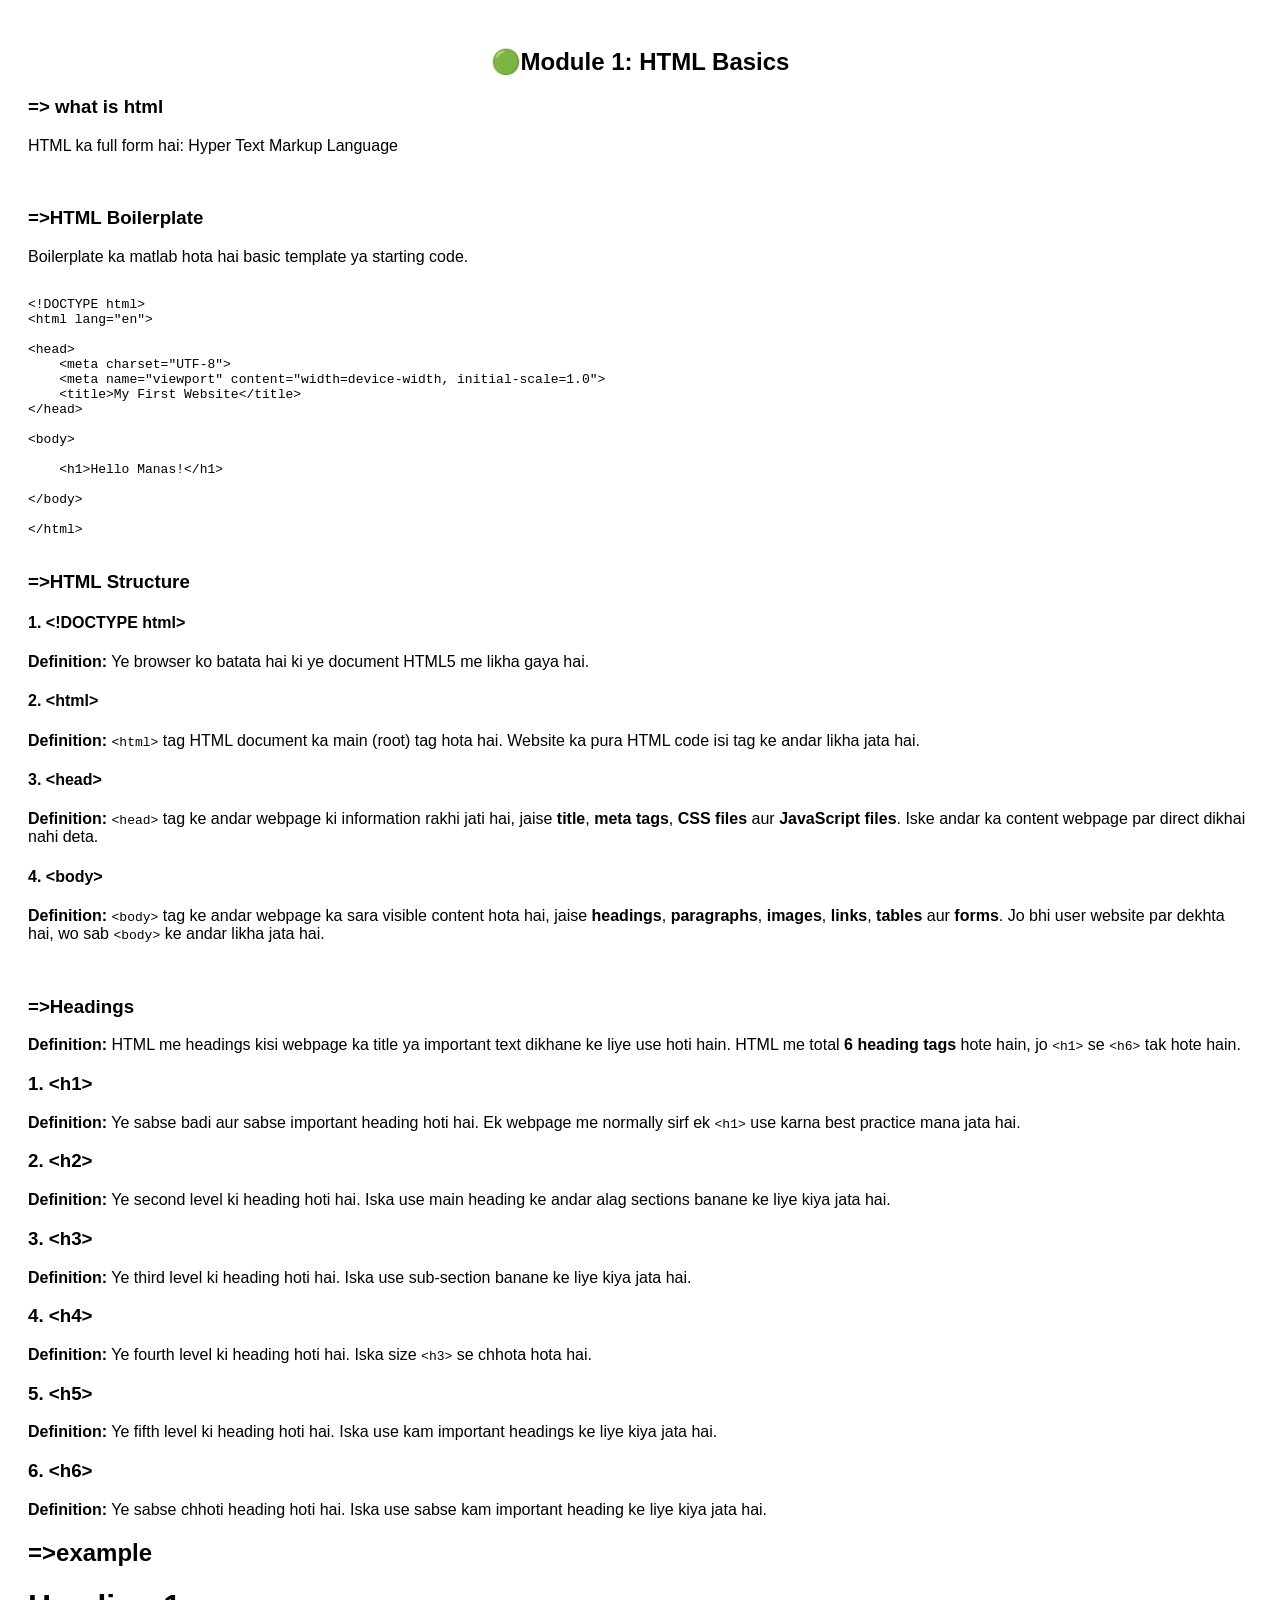
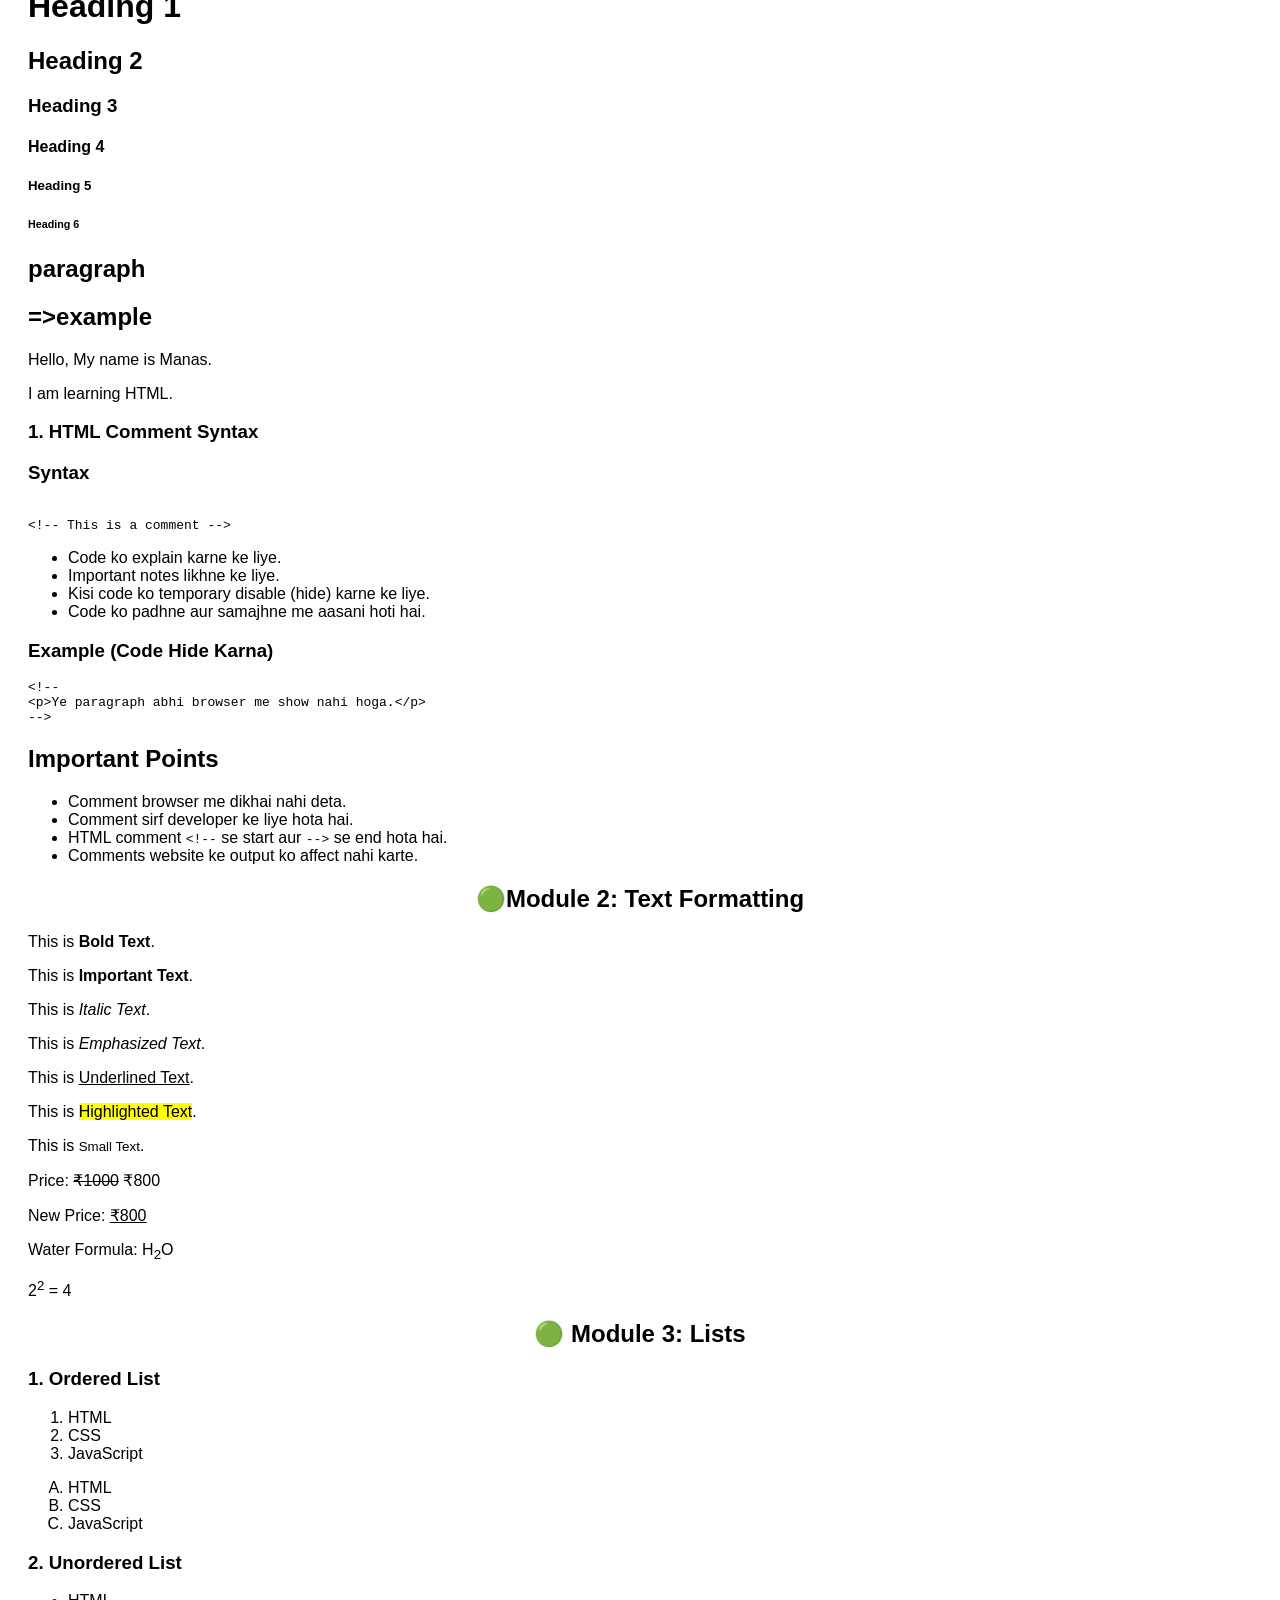
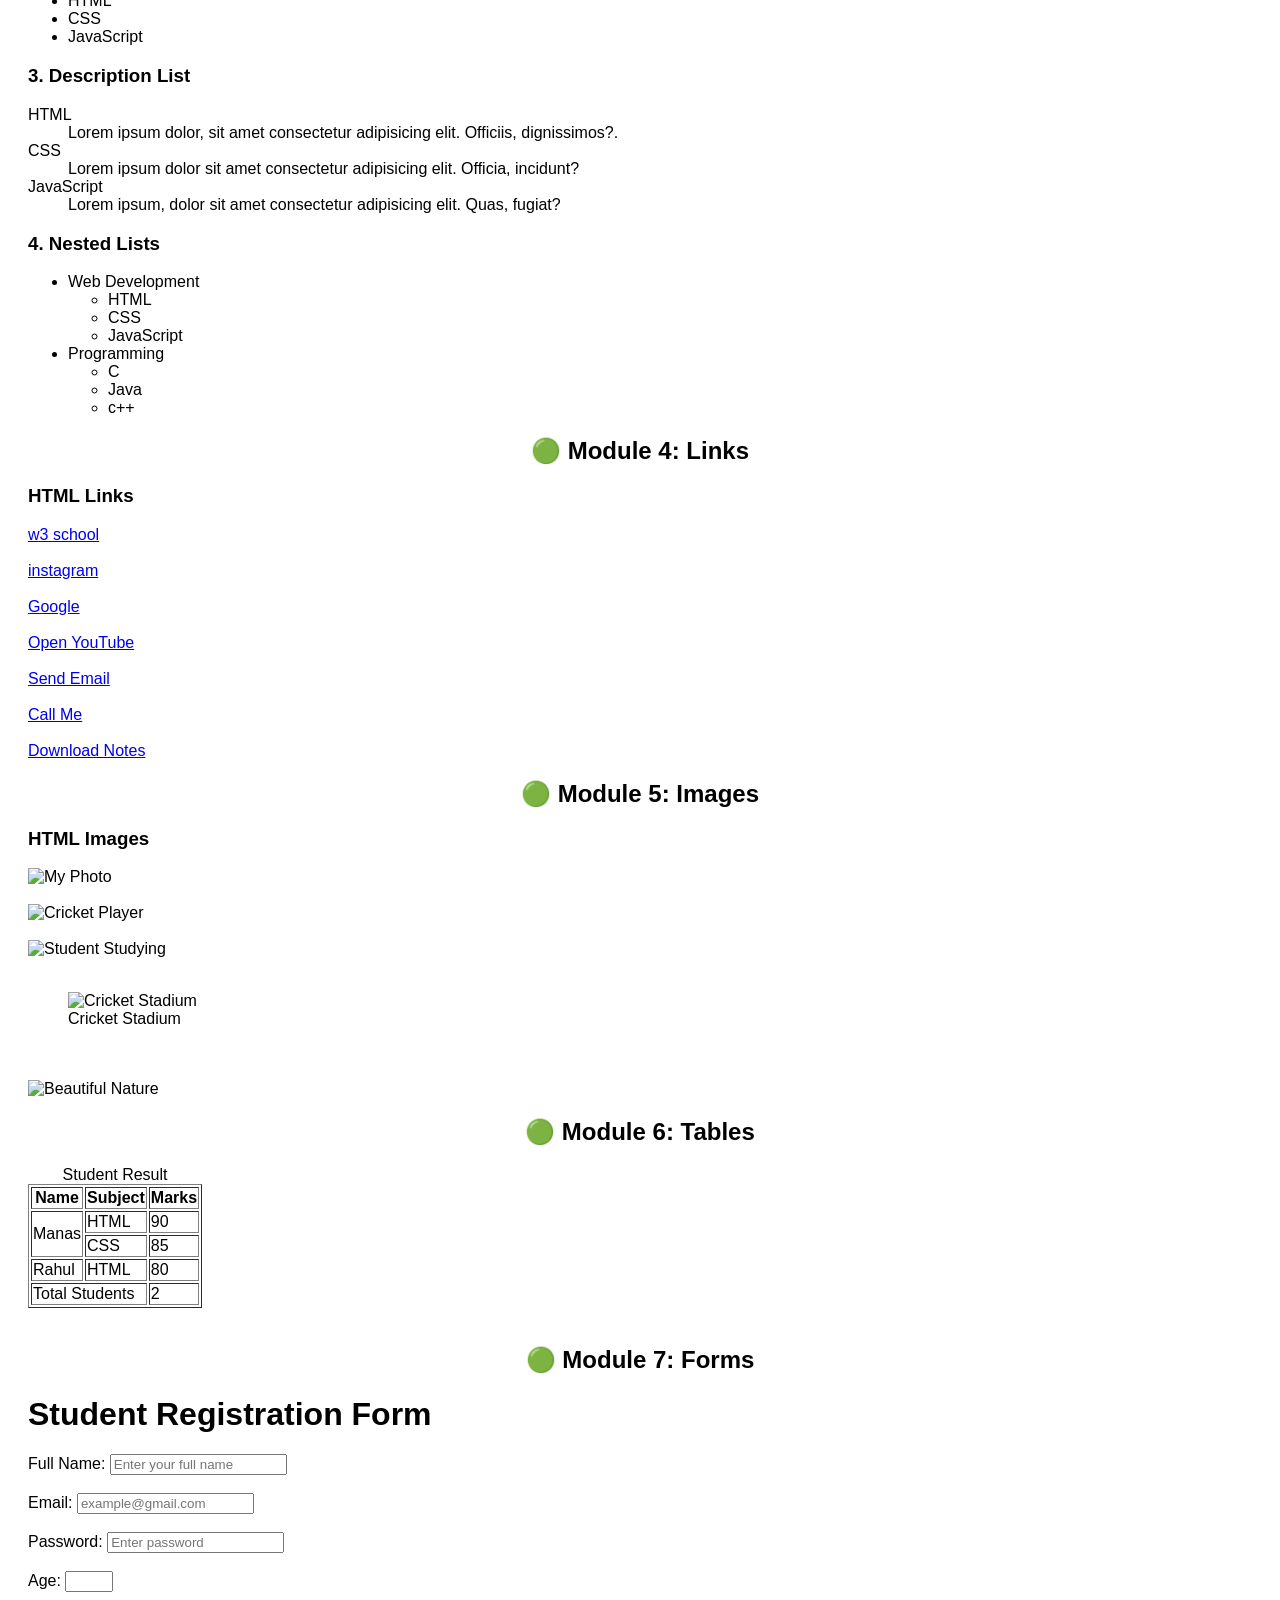
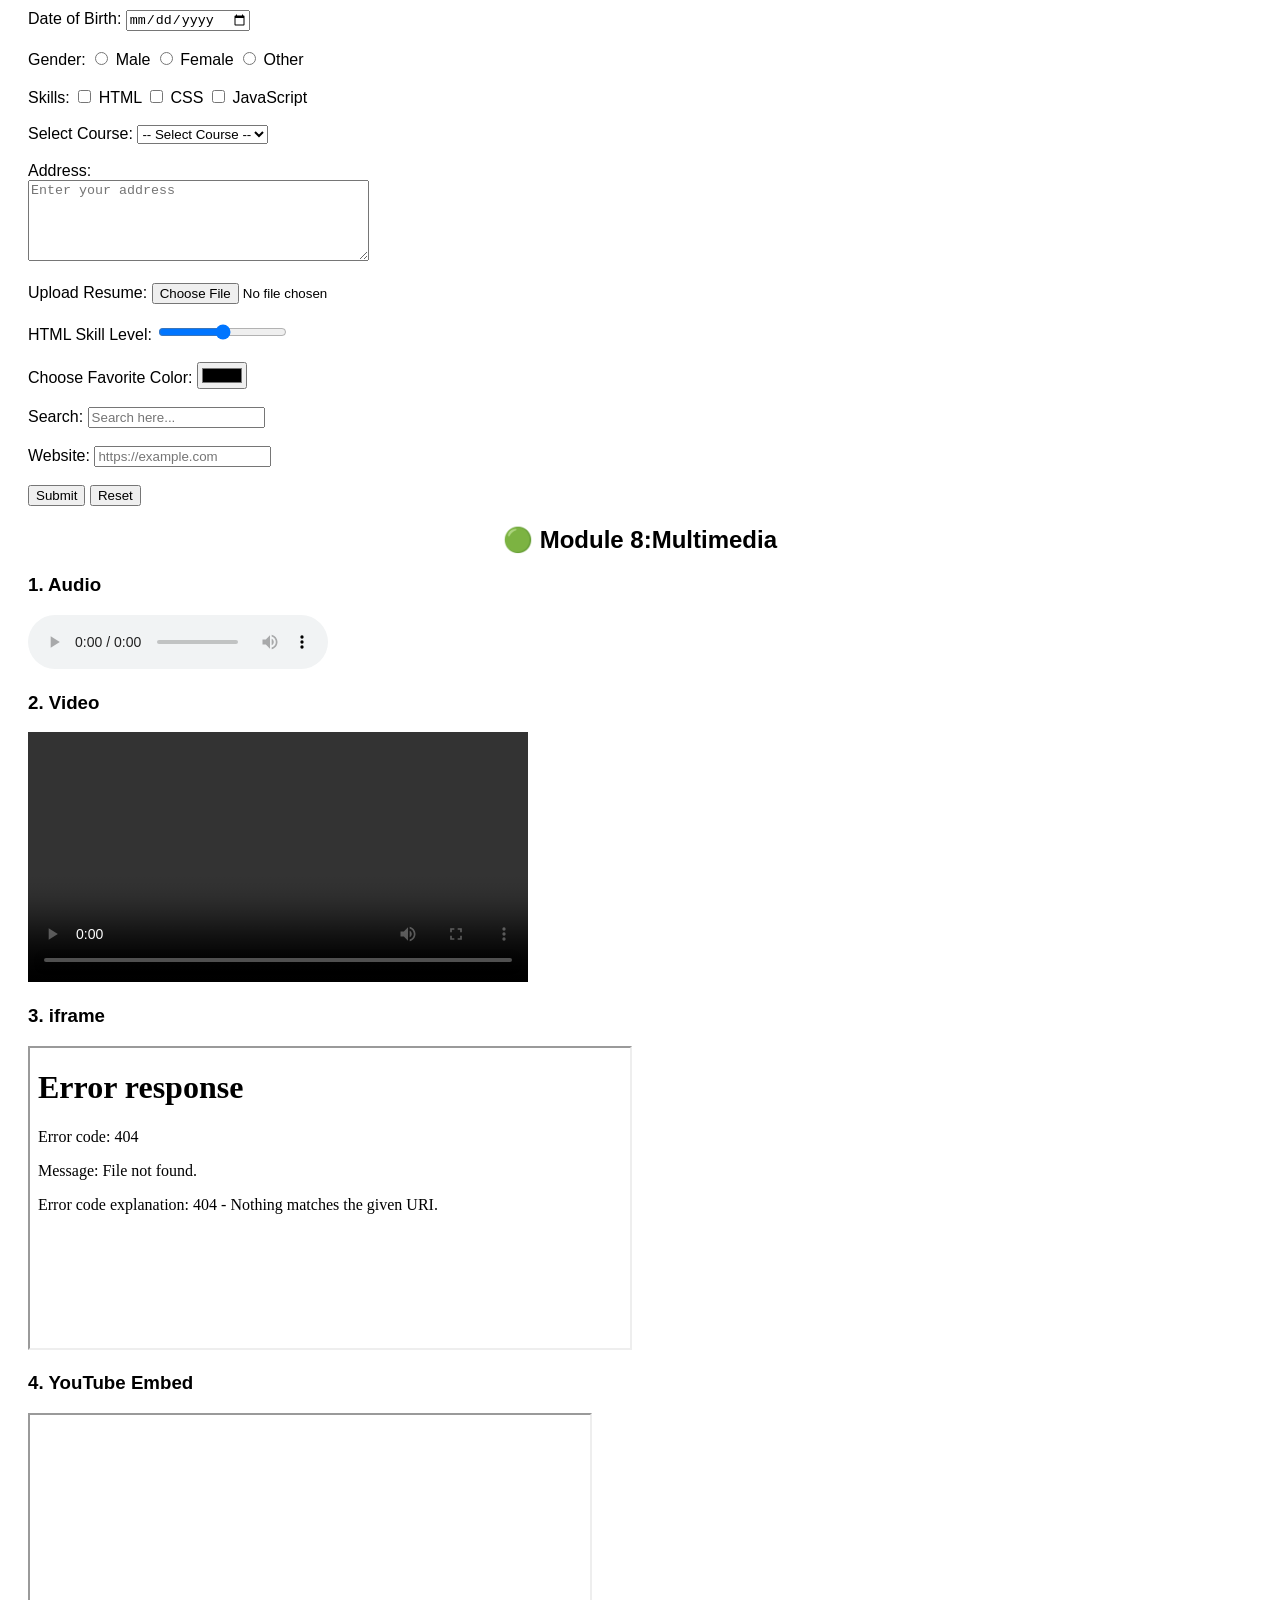
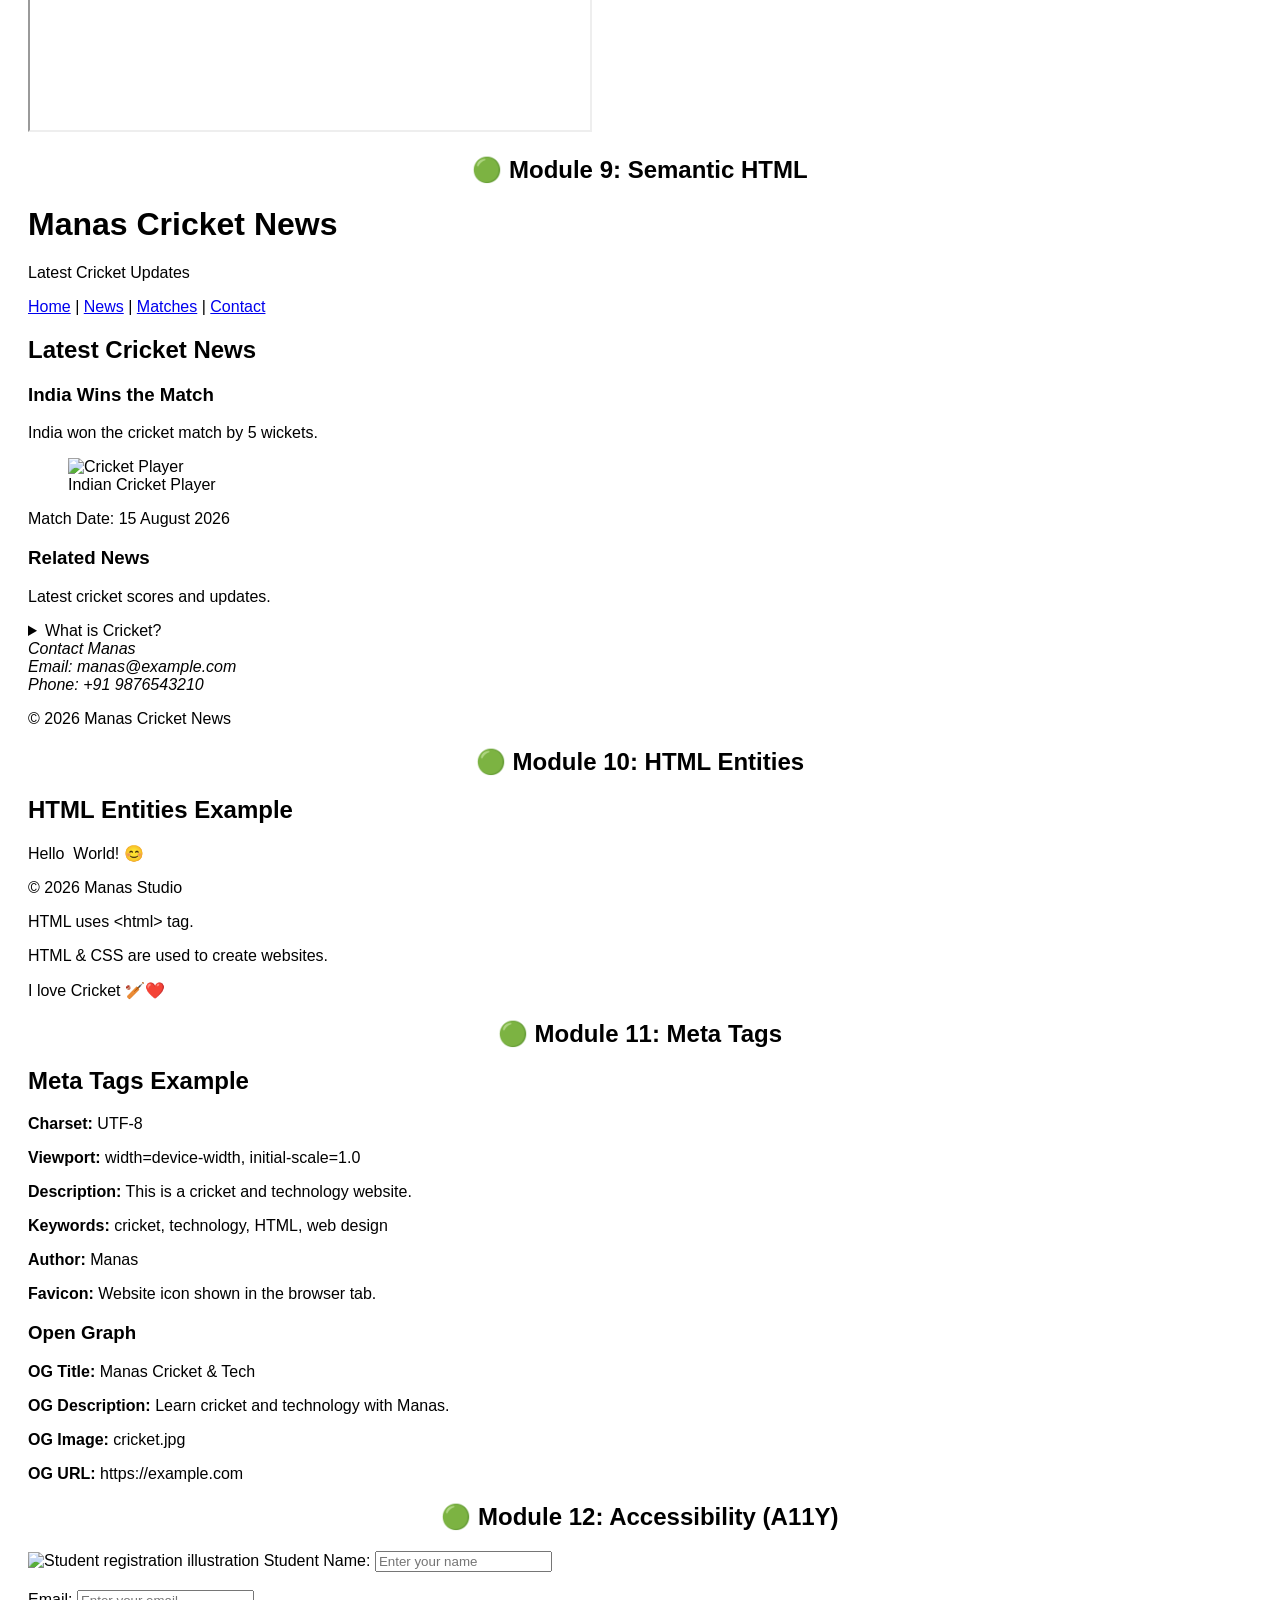
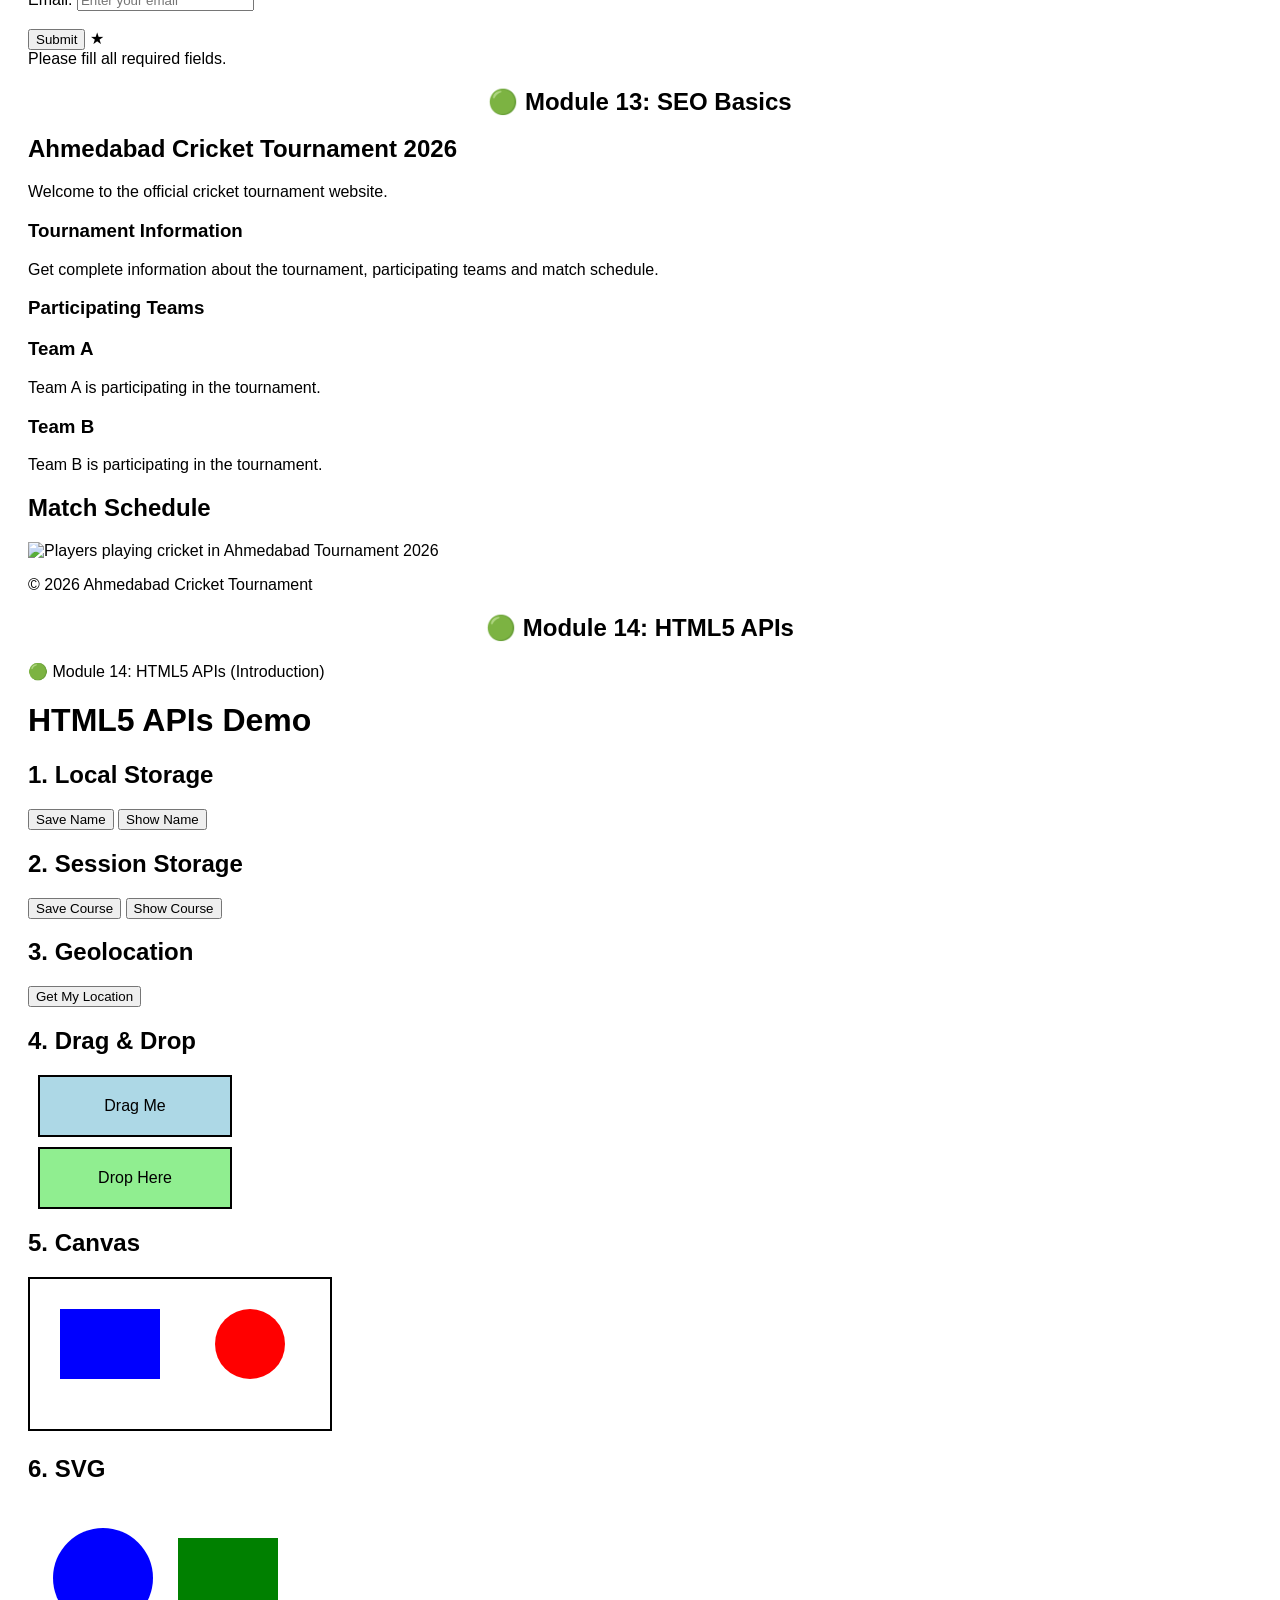
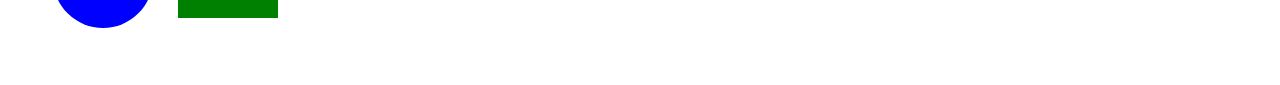
==== commit 0cd75827: "14mo up" ====
--- a/html/index.html
+++ b/html/index.html
@@ -944,5 +944,248 @@
         <p>© 2026 Ahmedabad Cricket Tournament</p>
     </footer>
 
+    <h2 style="text-align: center;">🟢 Module 14: HTML5 APIs</h2>
+
+     🟢 Module 14: HTML5 APIs (Introduction)
+
+
+         <style>
+        body {
+            font-family: Arial;
+            padding: 20px;
+        }
+
+        .box {
+            width: 150px;
+            padding: 20px;
+            margin: 10px;
+            border: 2px solid black;
+            text-align: center;
+        }
+
+        #dragBox {
+            background-color: lightblue;
+            cursor: grab;
+        }
+
+        #dropBox {
+            background-color: lightgreen;
+        }
+
+        canvas {
+            border: 2px solid black;
+        }
+    </style>
+</head>
+
+<body>
+
+    <h1>HTML5 APIs Demo</h1>
+
+
+    <!-- 1. Local Storage -->
+    <h2>1. Local Storage</h2>
+
+    <button onclick="saveName()">Save Name</button>
+    <button onclick="showName()">Show Name</button>
+
+    <p id="nameResult"></p>
+
+
+    <!-- 2. Session Storage -->
+    <h2>2. Session Storage</h2>
+
+    <button onclick="saveCourse()">Save Course</button>
+    <button onclick="showCourse()">Show Course</button>
+
+    <p id="courseResult"></p>
+
+
+    <!-- 3. Geolocation -->
+    <h2>3. Geolocation</h2>
+
+    <button onclick="getLocation()">Get My Location</button>
+
+    <p id="locationResult"></p>
+
+
+    <!-- 4. Drag and Drop -->
+    <h2>4. Drag & Drop</h2>
+
+    <div class="box" id="dragBox"
+         draggable="true"
+         ondragstart="drag(event)">
+        Drag Me
+    </div>
+
+    <div class="box" id="dropBox"
+         ondrop="drop(event)"
+         ondragover="allowDrop(event)">
+        Drop Here
+    </div>
+
+
+    <!-- 5. Canvas -->
+    <h2>5. Canvas</h2>
+
+    <canvas id="myCanvas" width="300" height="150"></canvas>
+
+
+    <!-- 6. SVG -->
+    <h2>6. SVG</h2>
+
+    <svg width="300" height="150">
+
+        <circle
+            cx="75"
+            cy="75"
+            r="50"
+            fill="blue">
+        </circle>
+
+        <rect
+            x="150"
+            y="35"
+            width="100"
+            height="80"
+            fill="green">
+        </rect>
+
+    </svg>
+
+
+    <script>
+
+        // -------------------------
+        // 1. LOCAL STORAGE
+        // -------------------------
+
+        function saveName() {
+
+            localStorage.setItem("name", "Manas");
+
+            alert("Name Saved!");
+        }
+
+        function showName() {
+
+            let name = localStorage.getItem("name");
+
+            document.getElementById("nameResult").innerHTML =
+                "Name: " + name;
+        }
+
+
+        // -------------------------
+        // 2. SESSION STORAGE
+        // -------------------------
+
+        function saveCourse() {
+
+            sessionStorage.setItem("course", "B.Sc IT");
+
+            alert("Course Saved!");
+        }
+
+        function showCourse() {
+
+            let course = sessionStorage.getItem("course");
+
+            document.getElementById("courseResult").innerHTML =
+                "Course: " + course;
+        }
+
+
+        // -------------------------
+        // 3. GEOLOCATION
+        // -------------------------
+
+        function getLocation() {
+
+            if (navigator.geolocation) {
+
+                navigator.geolocation.getCurrentPosition(
+                    showPosition,
+                    showError
+                );
+
+            } else {
+
+                document.getElementById("locationResult").innerHTML =
+                    "Geolocation is not supported.";
+            }
+        }
+
+
+        function showPosition(position) {
+
+            let latitude = position.coords.latitude;
+            let longitude = position.coords.longitude;
+
+            document.getElementById("locationResult").innerHTML =
+                "Latitude: " + latitude +
+                "<br>Longitude: " + longitude;
+        }
+
+
+        function showError() {
+
+            document.getElementById("locationResult").innerHTML =
+                "Location permission denied.";
+        }
+
+
+        // -------------------------
+        // 4. DRAG & DROP
+        // -------------------------
+
+        function allowDrop(event) {
+
+            event.preventDefault();
+        }
+
+
+        function drag(event) {
+
+            event.dataTransfer.setData(
+                "text",
+                event.target.id
+            );
+        }
+
+
+        function drop(event) {
+
+            event.preventDefault();
+
+            let data = event.dataTransfer.getData("text");
+
+            event.target.appendChild(
+                document.getElementById(data)
+            );
+        }
+
+
+        // -------------------------
+        // 5. CANVAS
+        // -------------------------
+
+        let canvas =
+            document.getElementById("myCanvas");
+
+        let ctx = canvas.getContext("2d");
+
+        // Rectangle
+        ctx.fillStyle = "blue";
+        ctx.fillRect(30, 30, 100, 70);
+
+        // Circle
+        ctx.beginPath();
+        ctx.arc(220, 65, 35, 0, 2 * Math.PI);
+        ctx.fillStyle = "red";
+        ctx.fill();
+
+
+    </script>
   </body>
 </html>
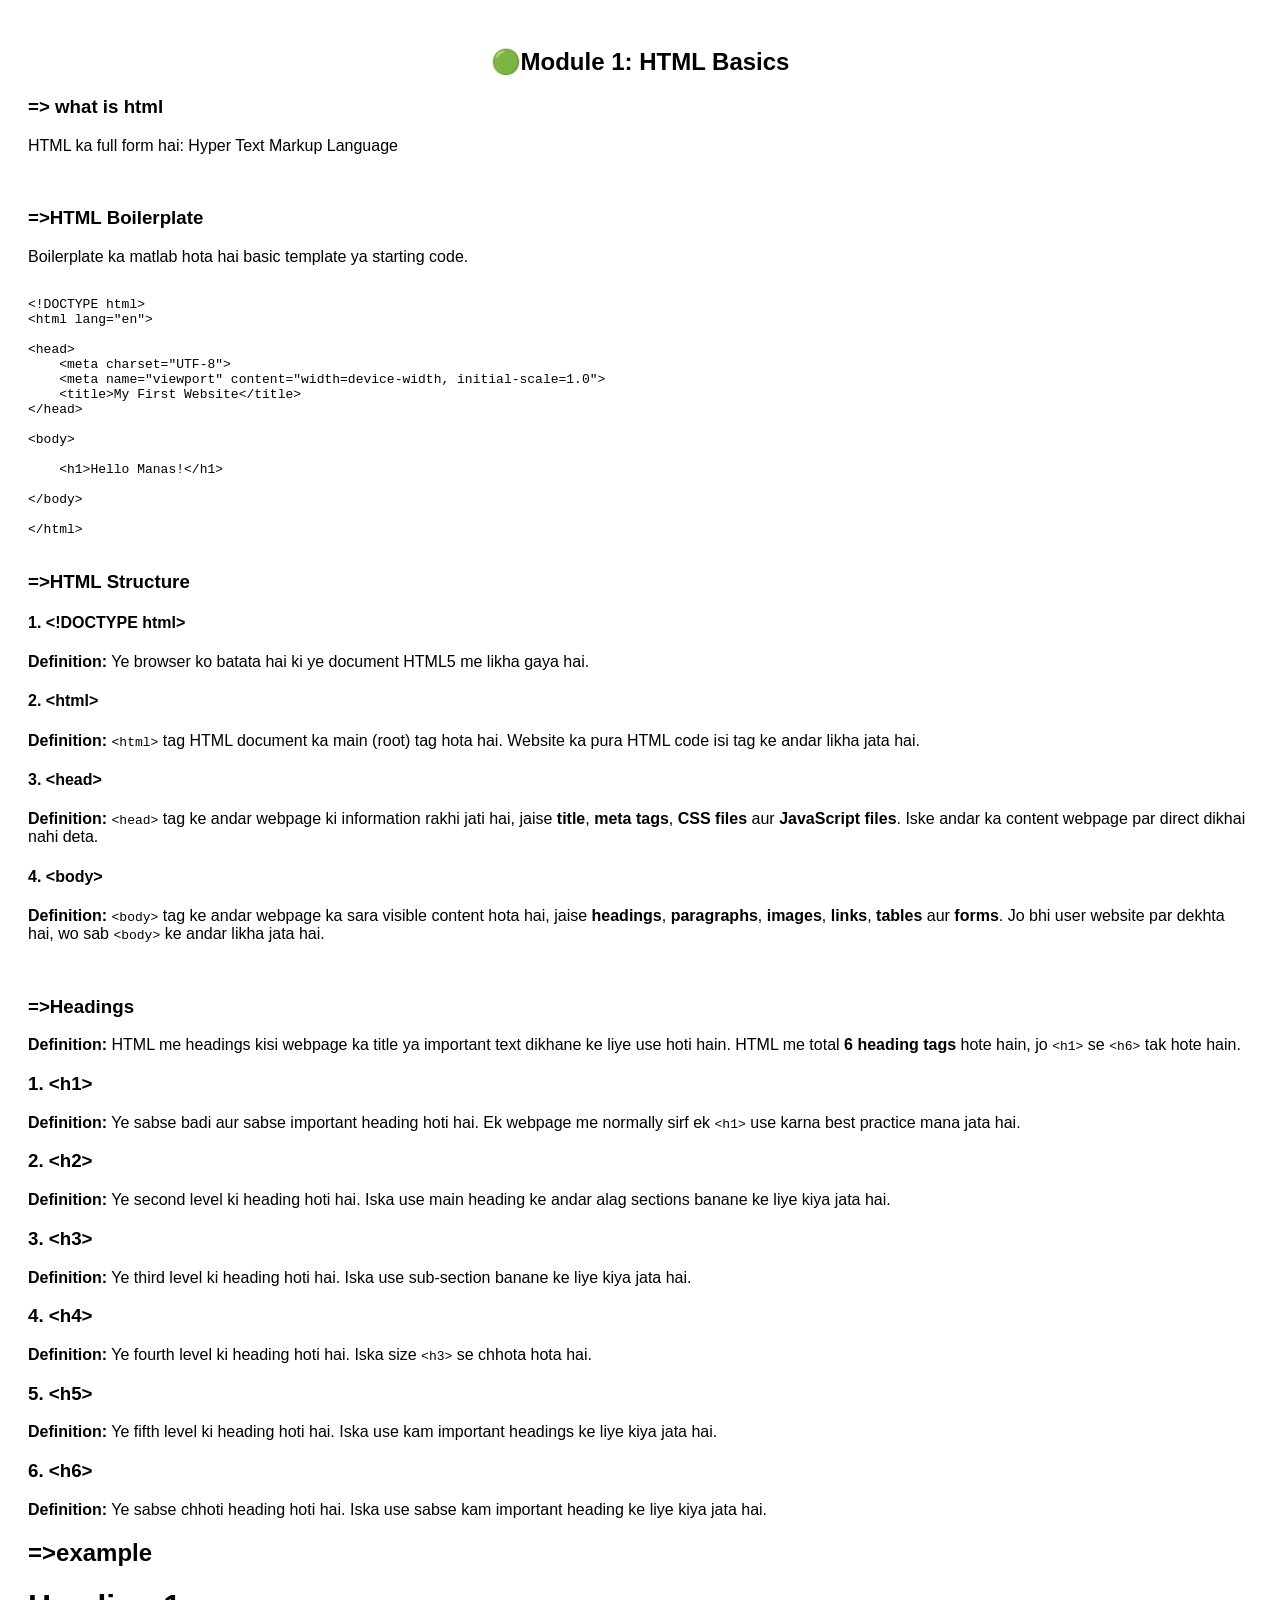
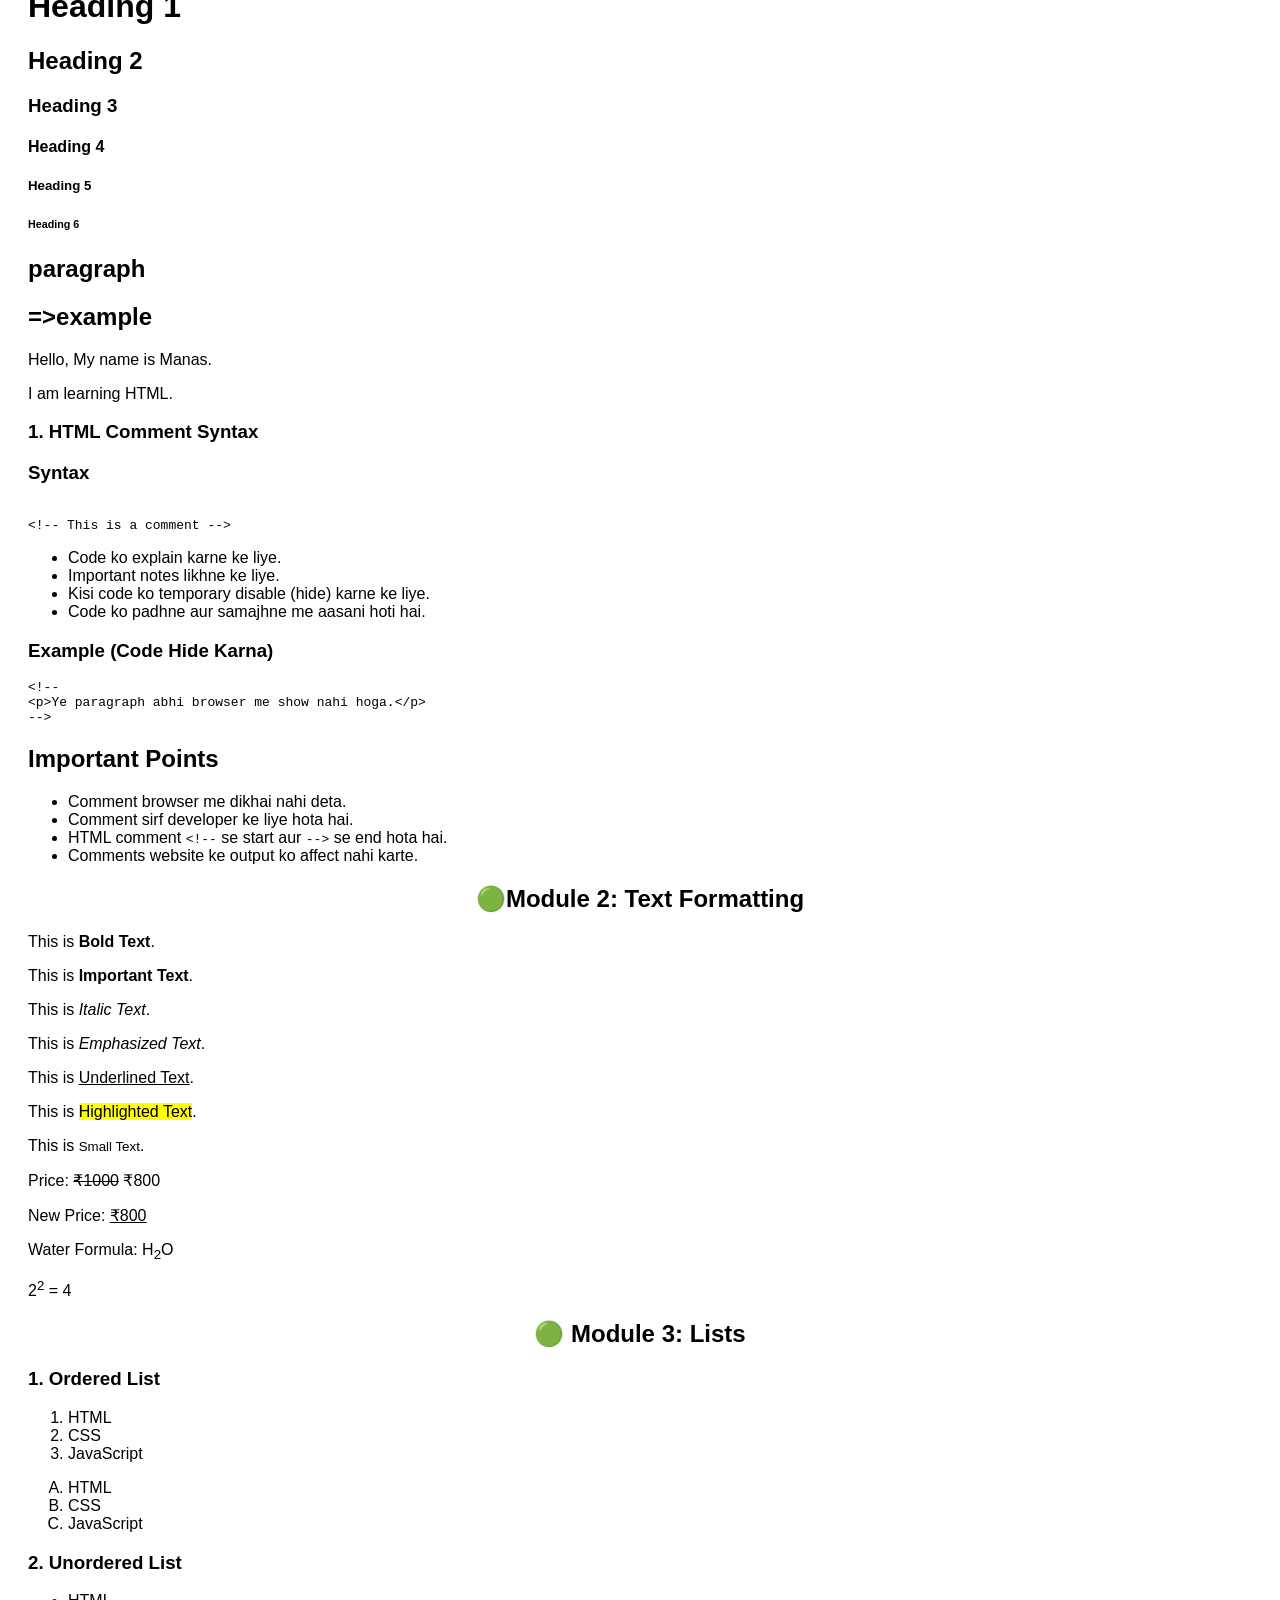
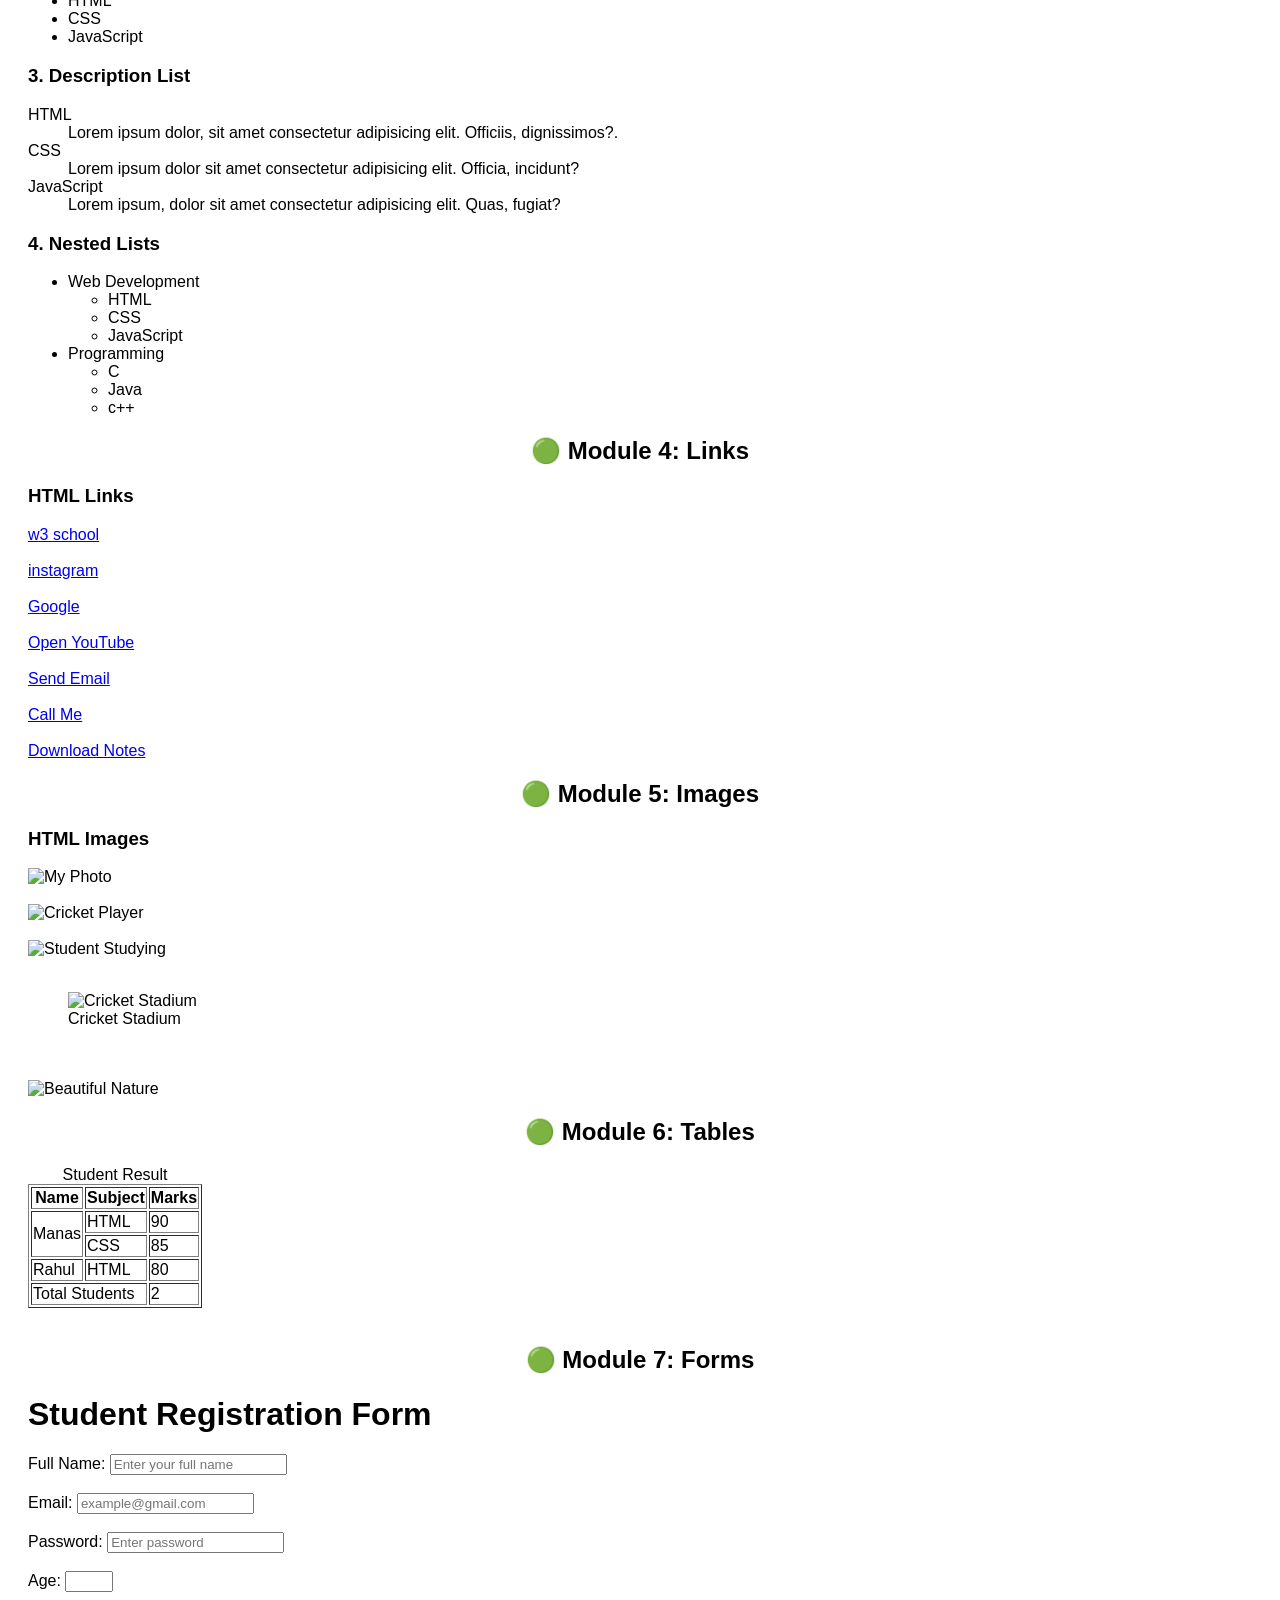
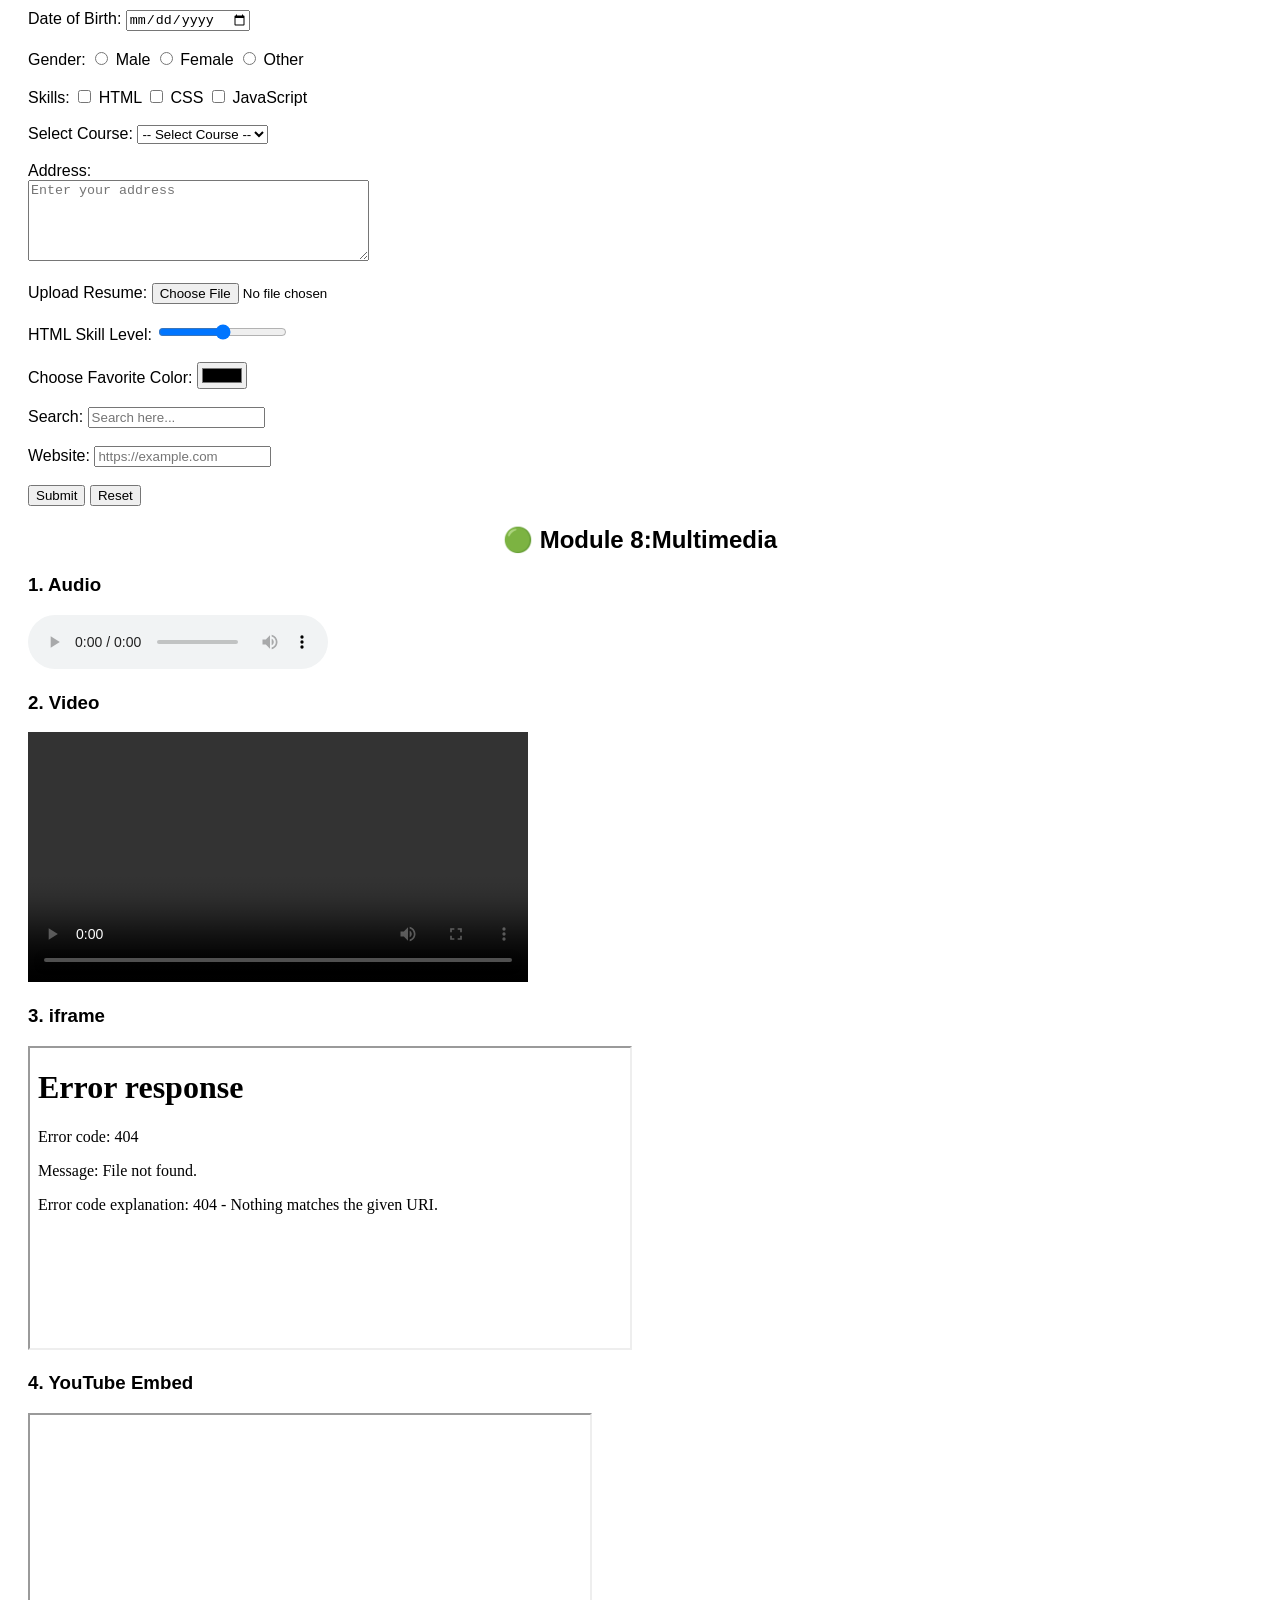
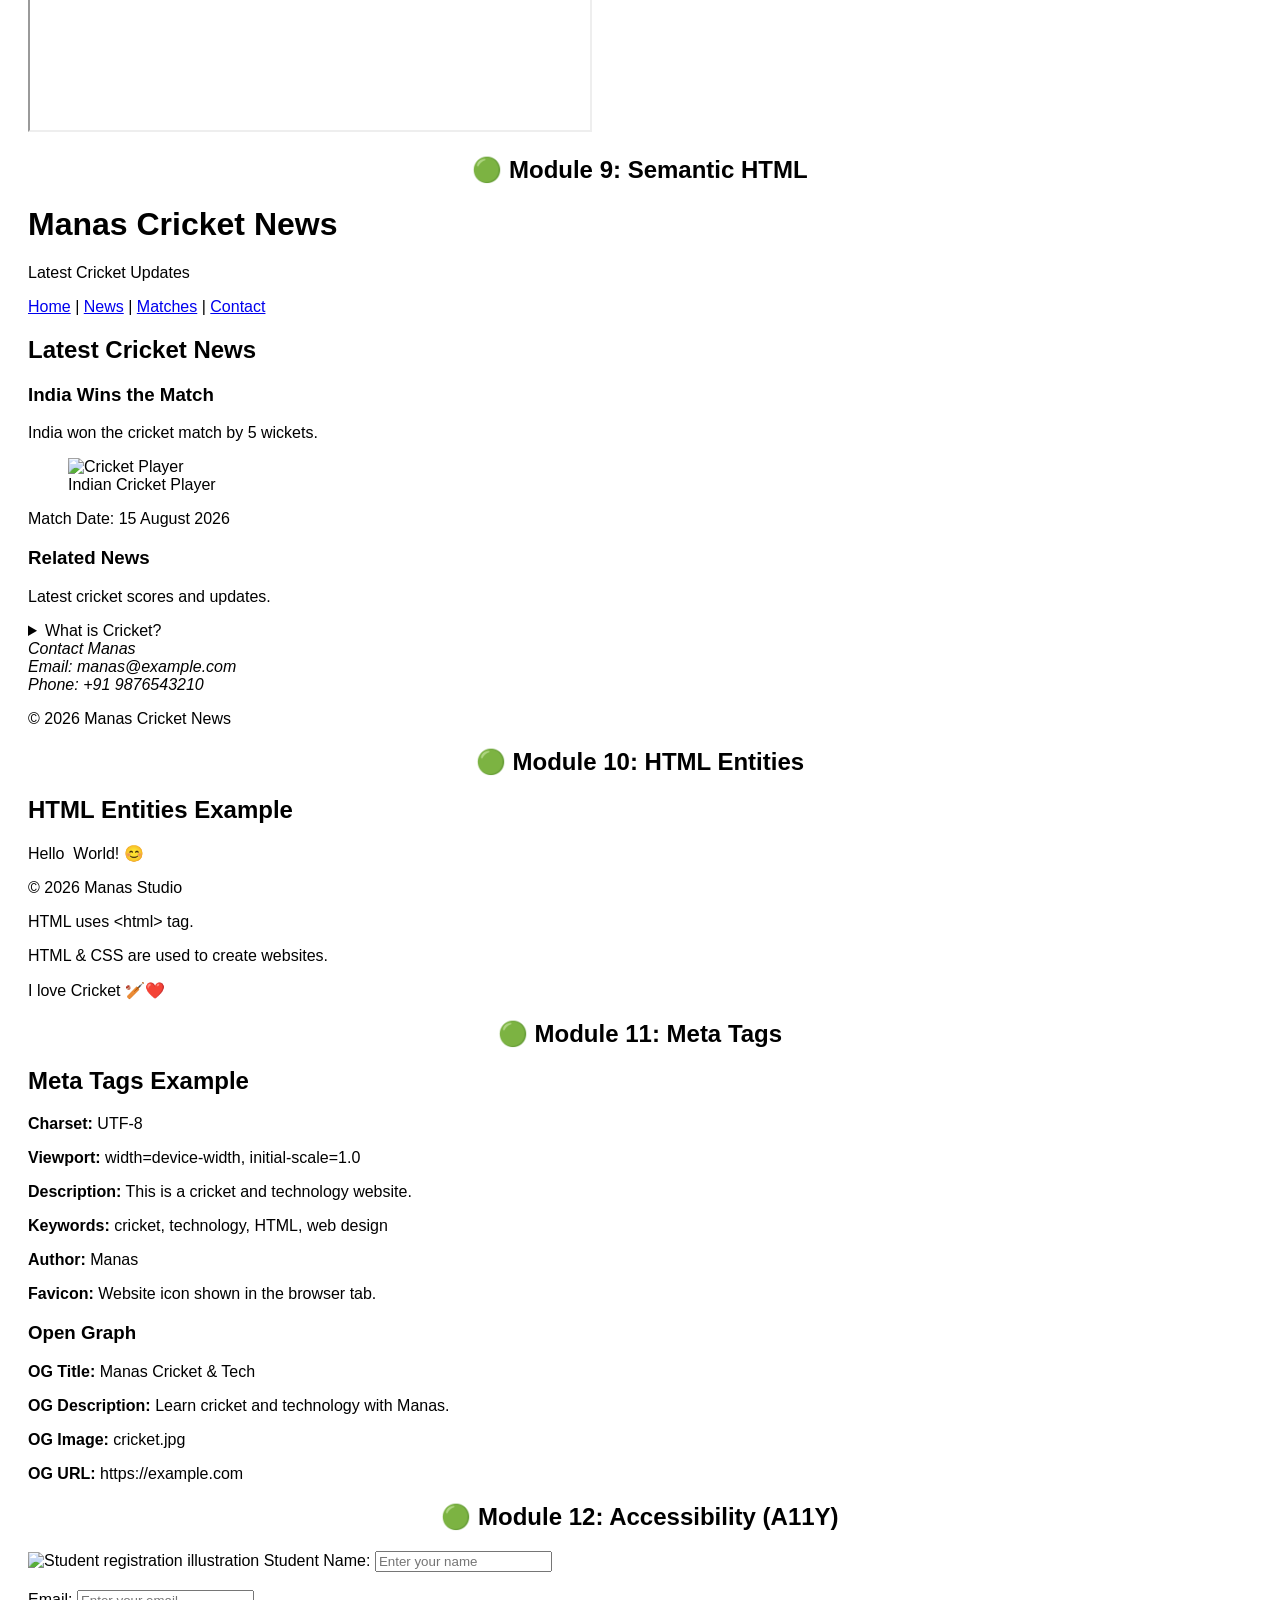
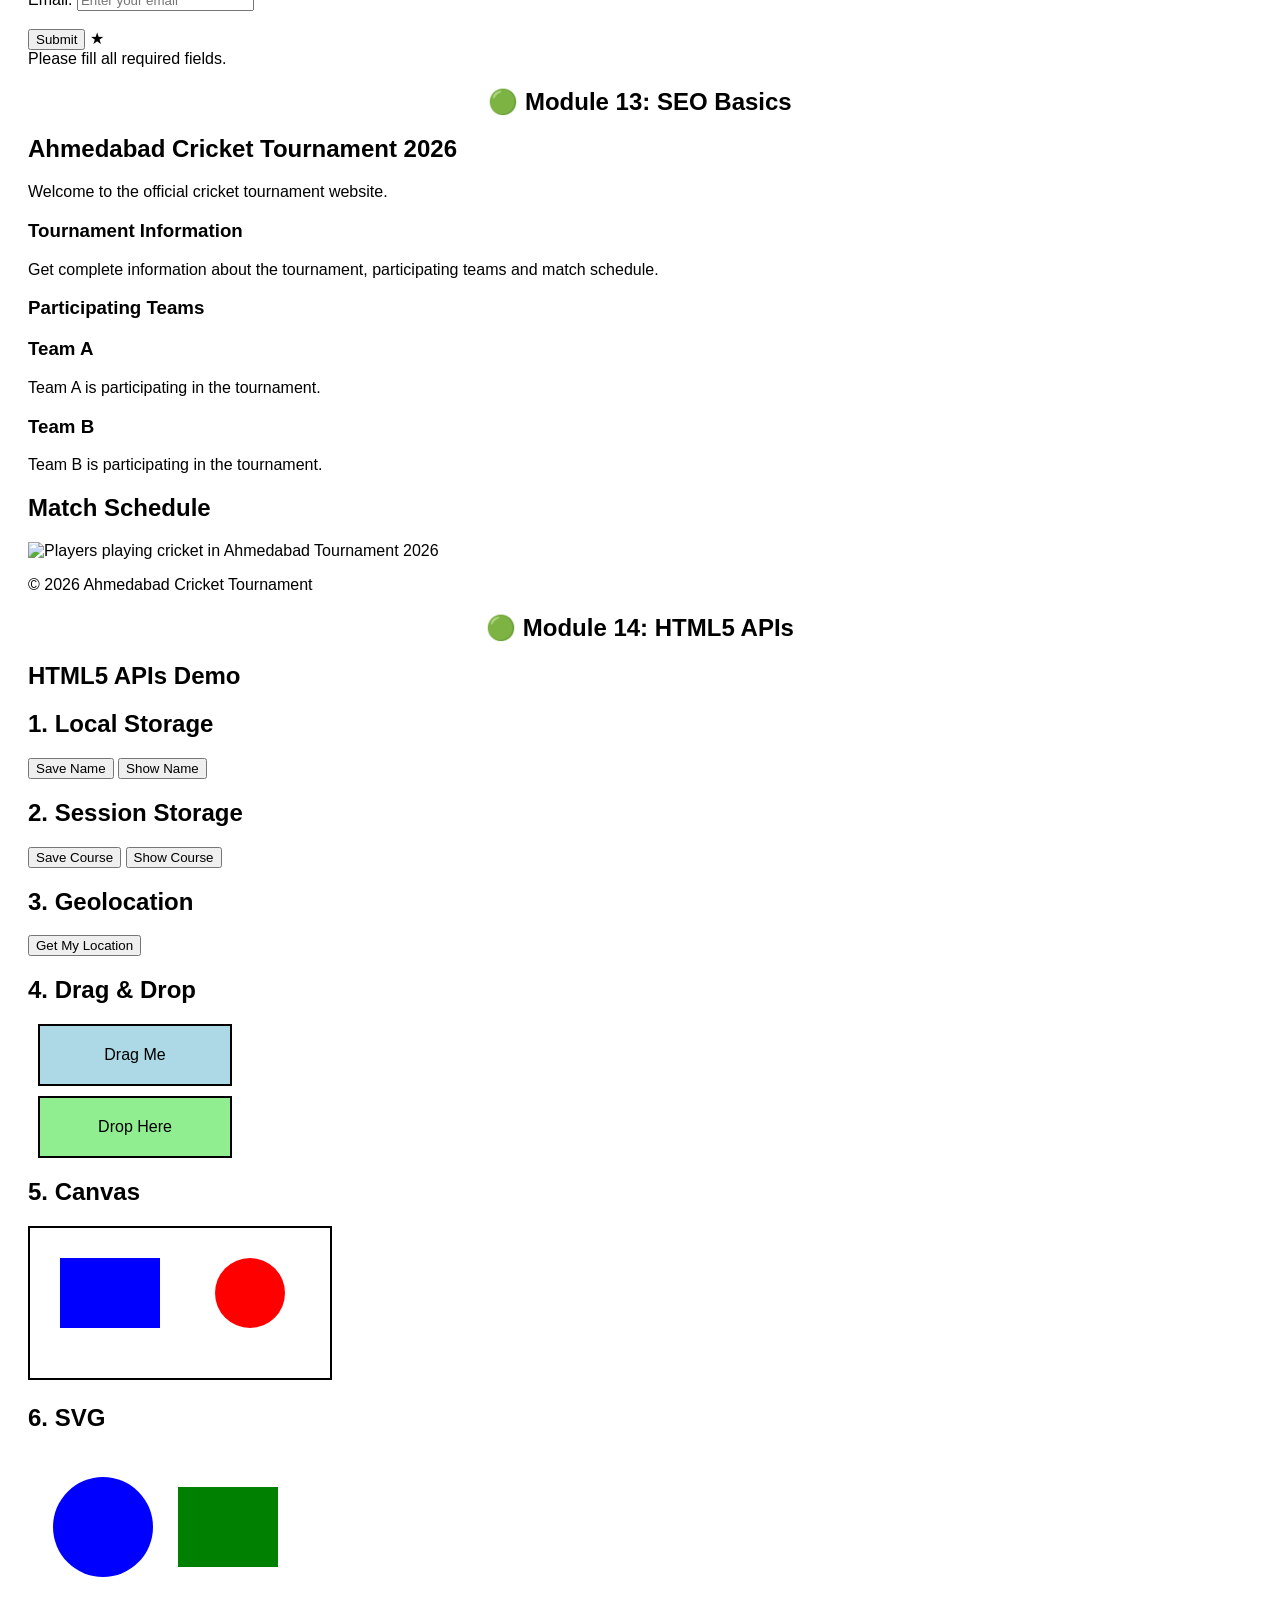
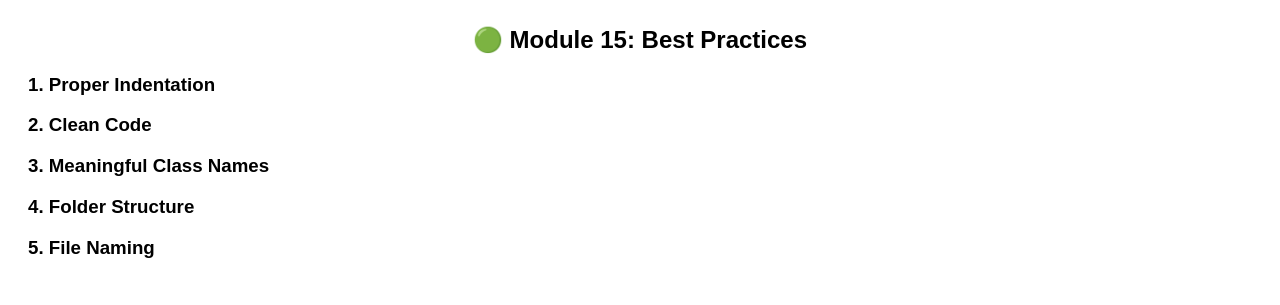
==== commit 77a156aa: "html complit" ====
--- a/html/index.html
+++ b/html/index.html
@@ -946,9 +946,7 @@
 
     <h2 style="text-align: center;">🟢 Module 14: HTML5 APIs</h2>
 
-     🟢 Module 14: HTML5 APIs (Introduction)
-
-
+   
          <style>
         body {
             font-family: Arial;
@@ -980,7 +978,7 @@
 
 <body>
 
-    <h1>HTML5 APIs Demo</h1>
+    <h2>HTML5 APIs Demo</h2>
 
 
     <!-- 1. Local Storage -->
@@ -1187,5 +1185,13 @@
 
 
     </script>
+
+    <h2 style="text-align: center;">🟢 Module 15: Best Practices</h2>
+
+      <h3> 1. Proper Indentation</h3> 
+      <h3>2. Clean Code</h3>
+      <h3>3. Meaningful Class Names</h3> 
+      <h3>4. Folder Structure</h3> 
+      <h3>5. File Naming</h3>
   </body>
 </html>
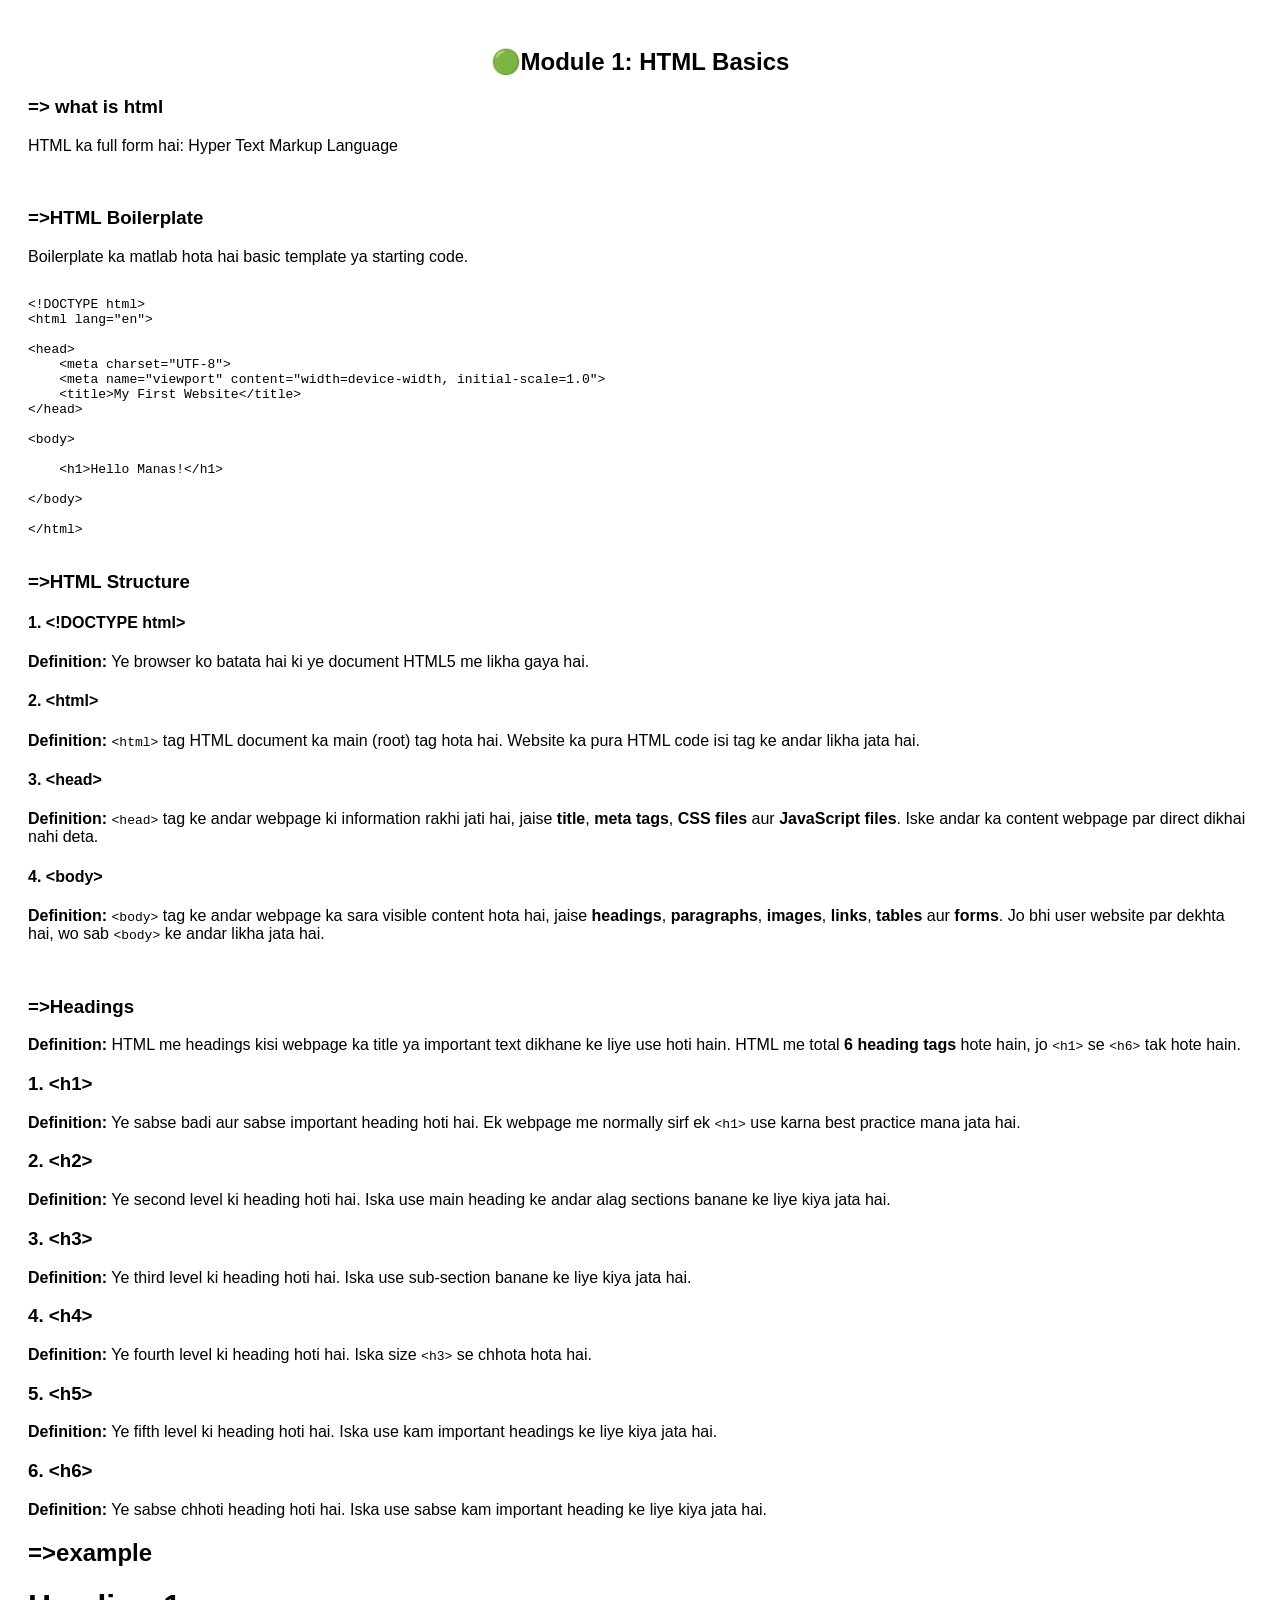
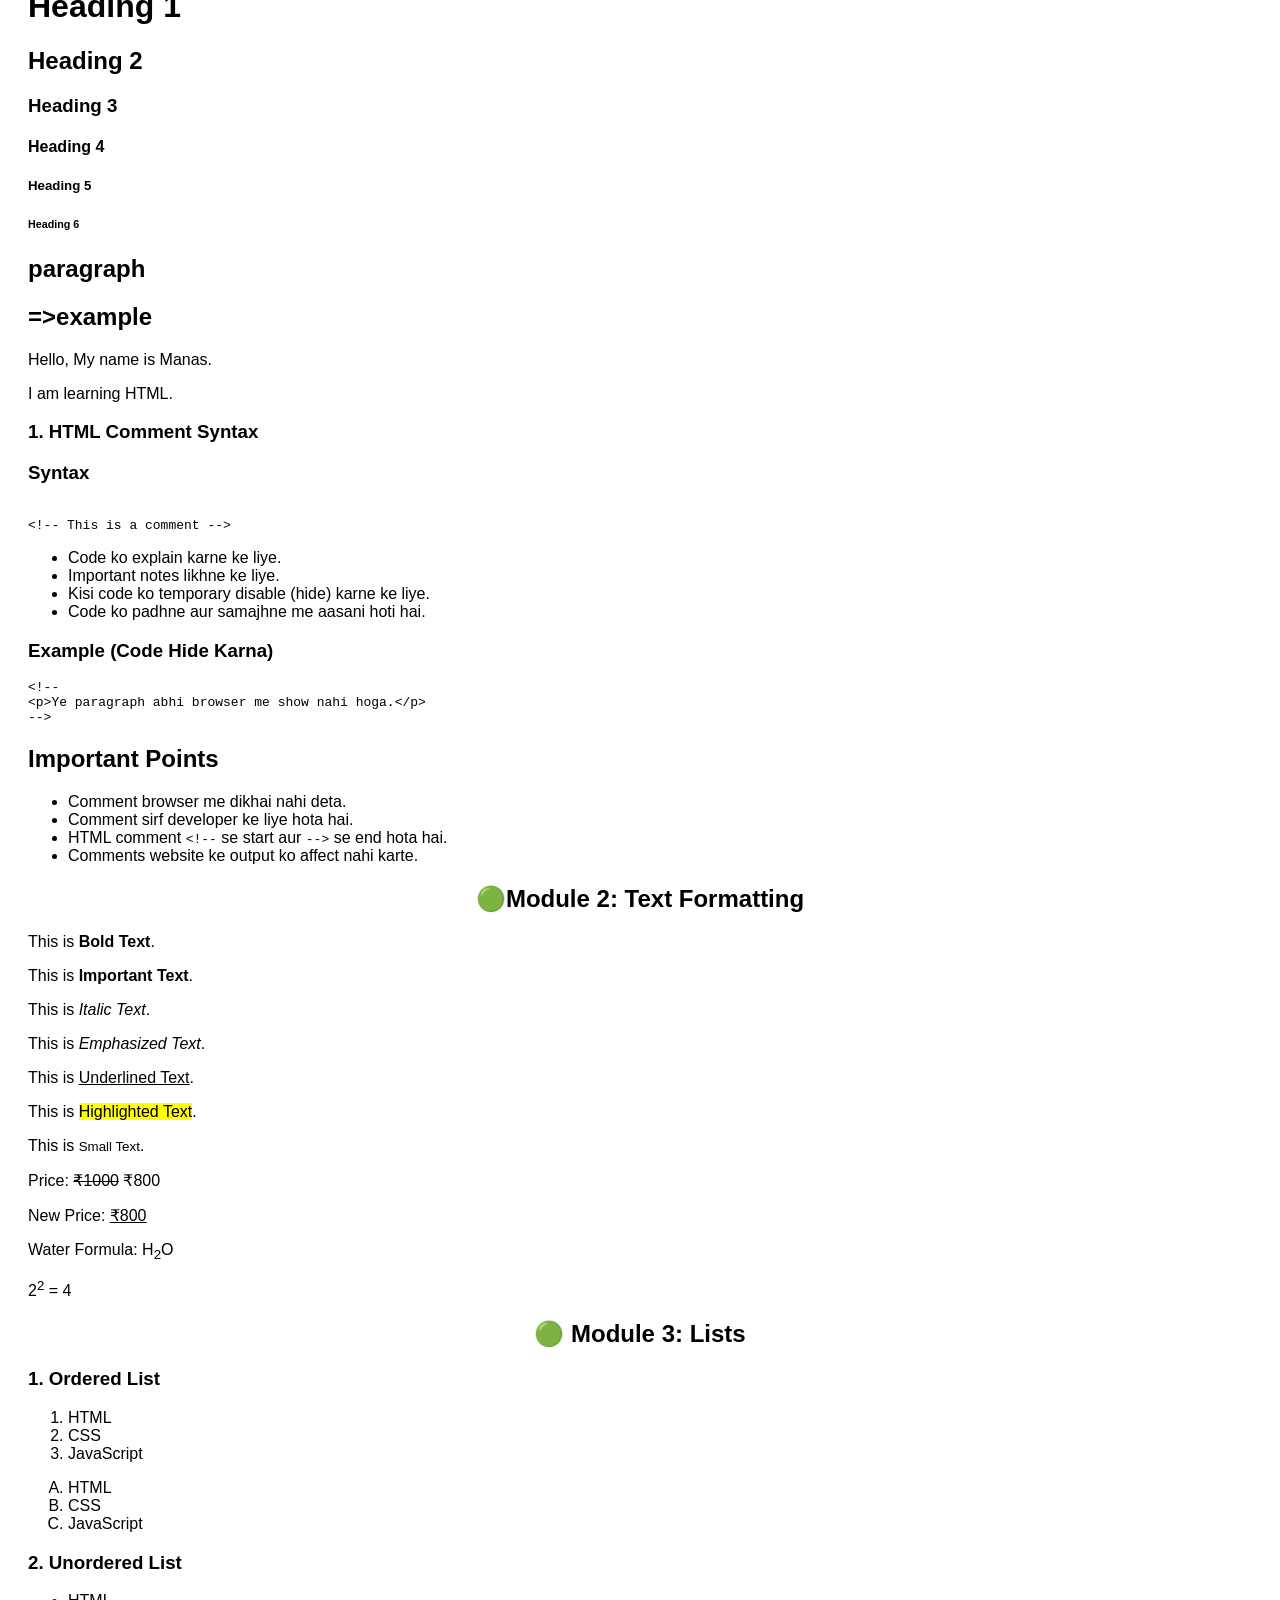
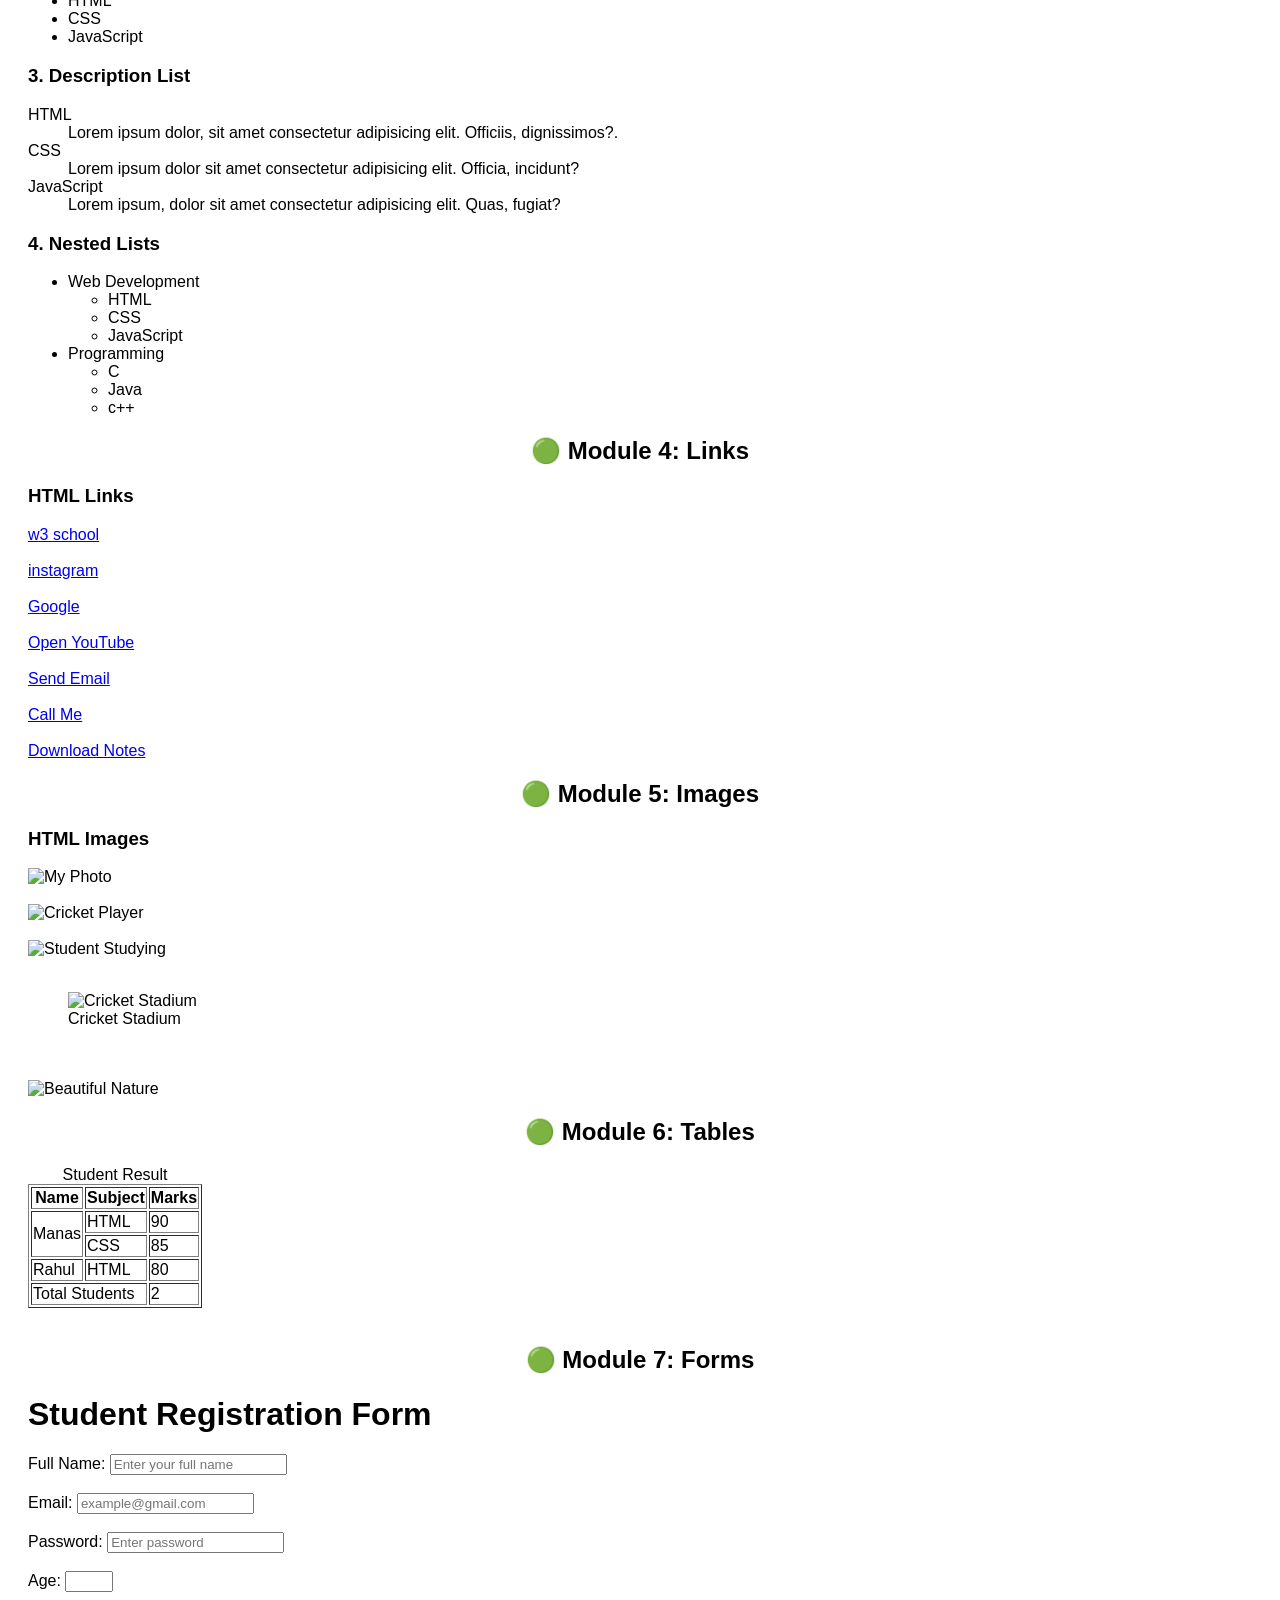
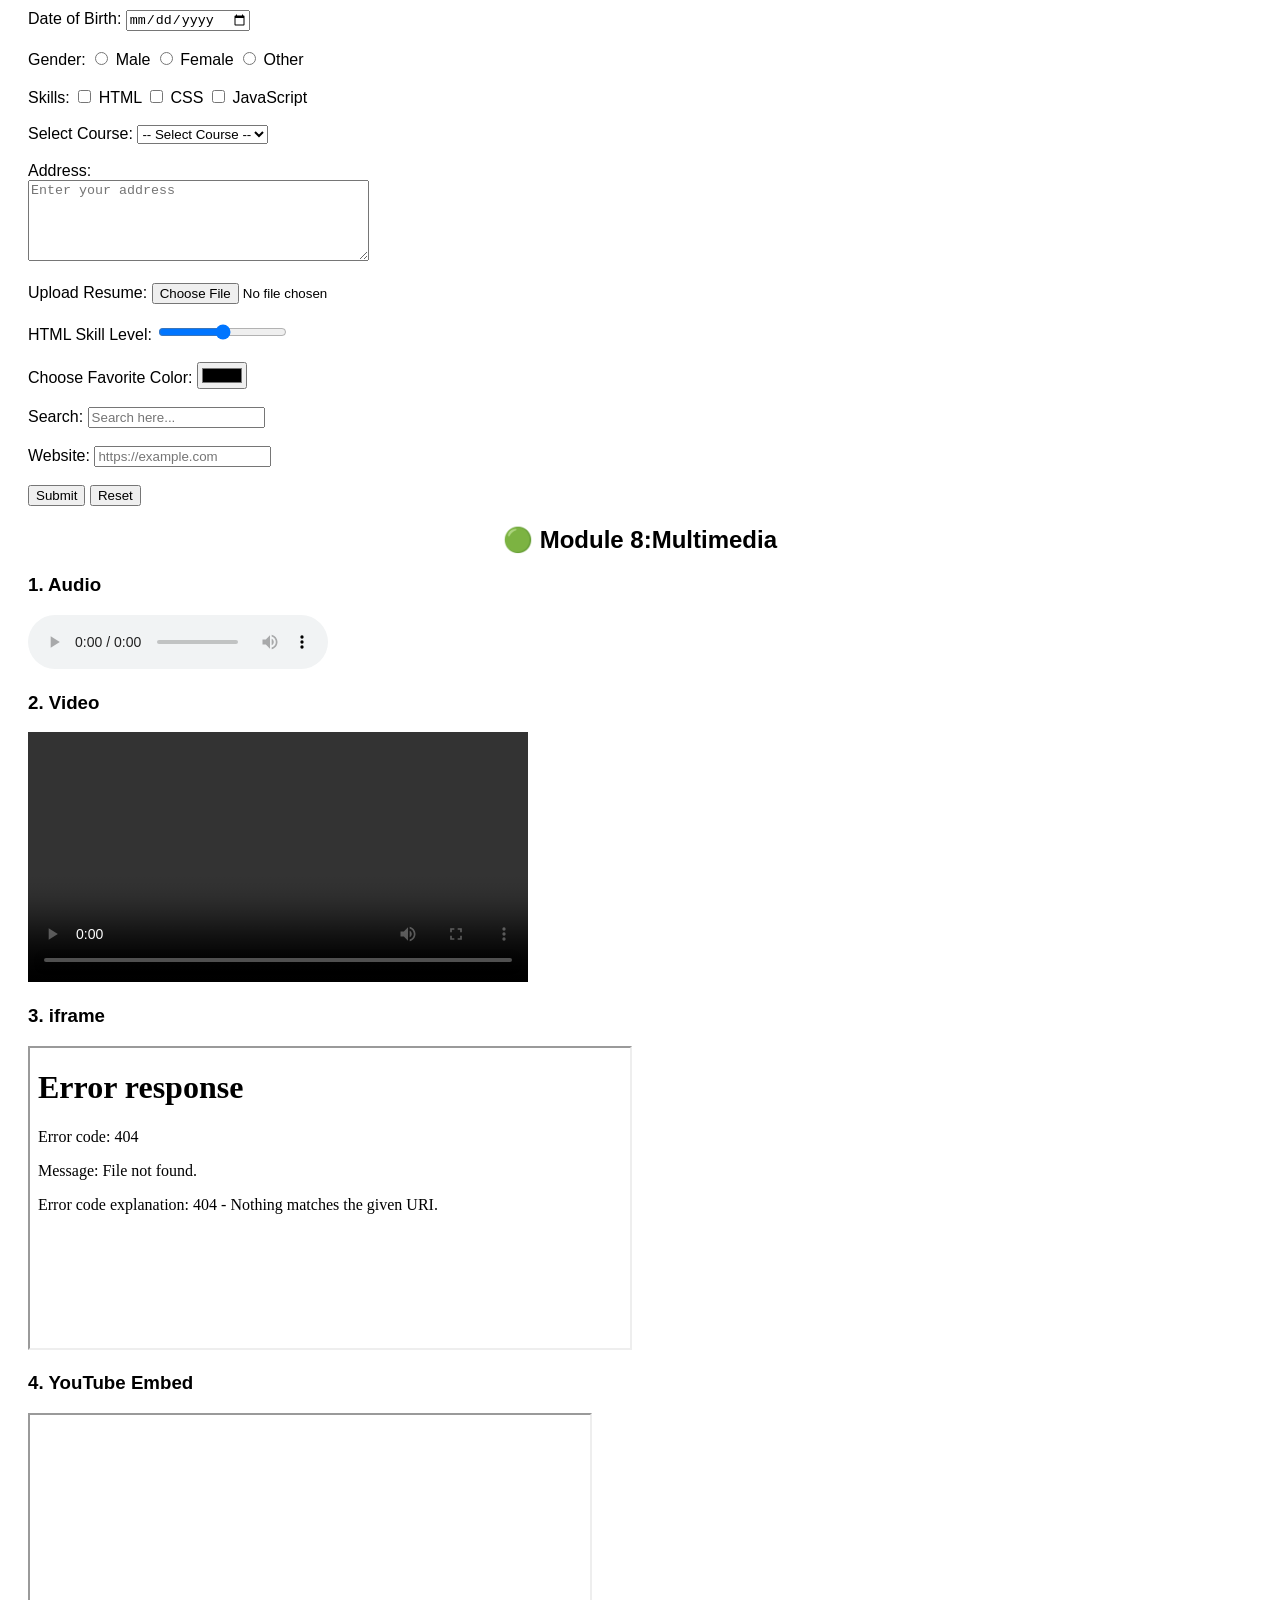
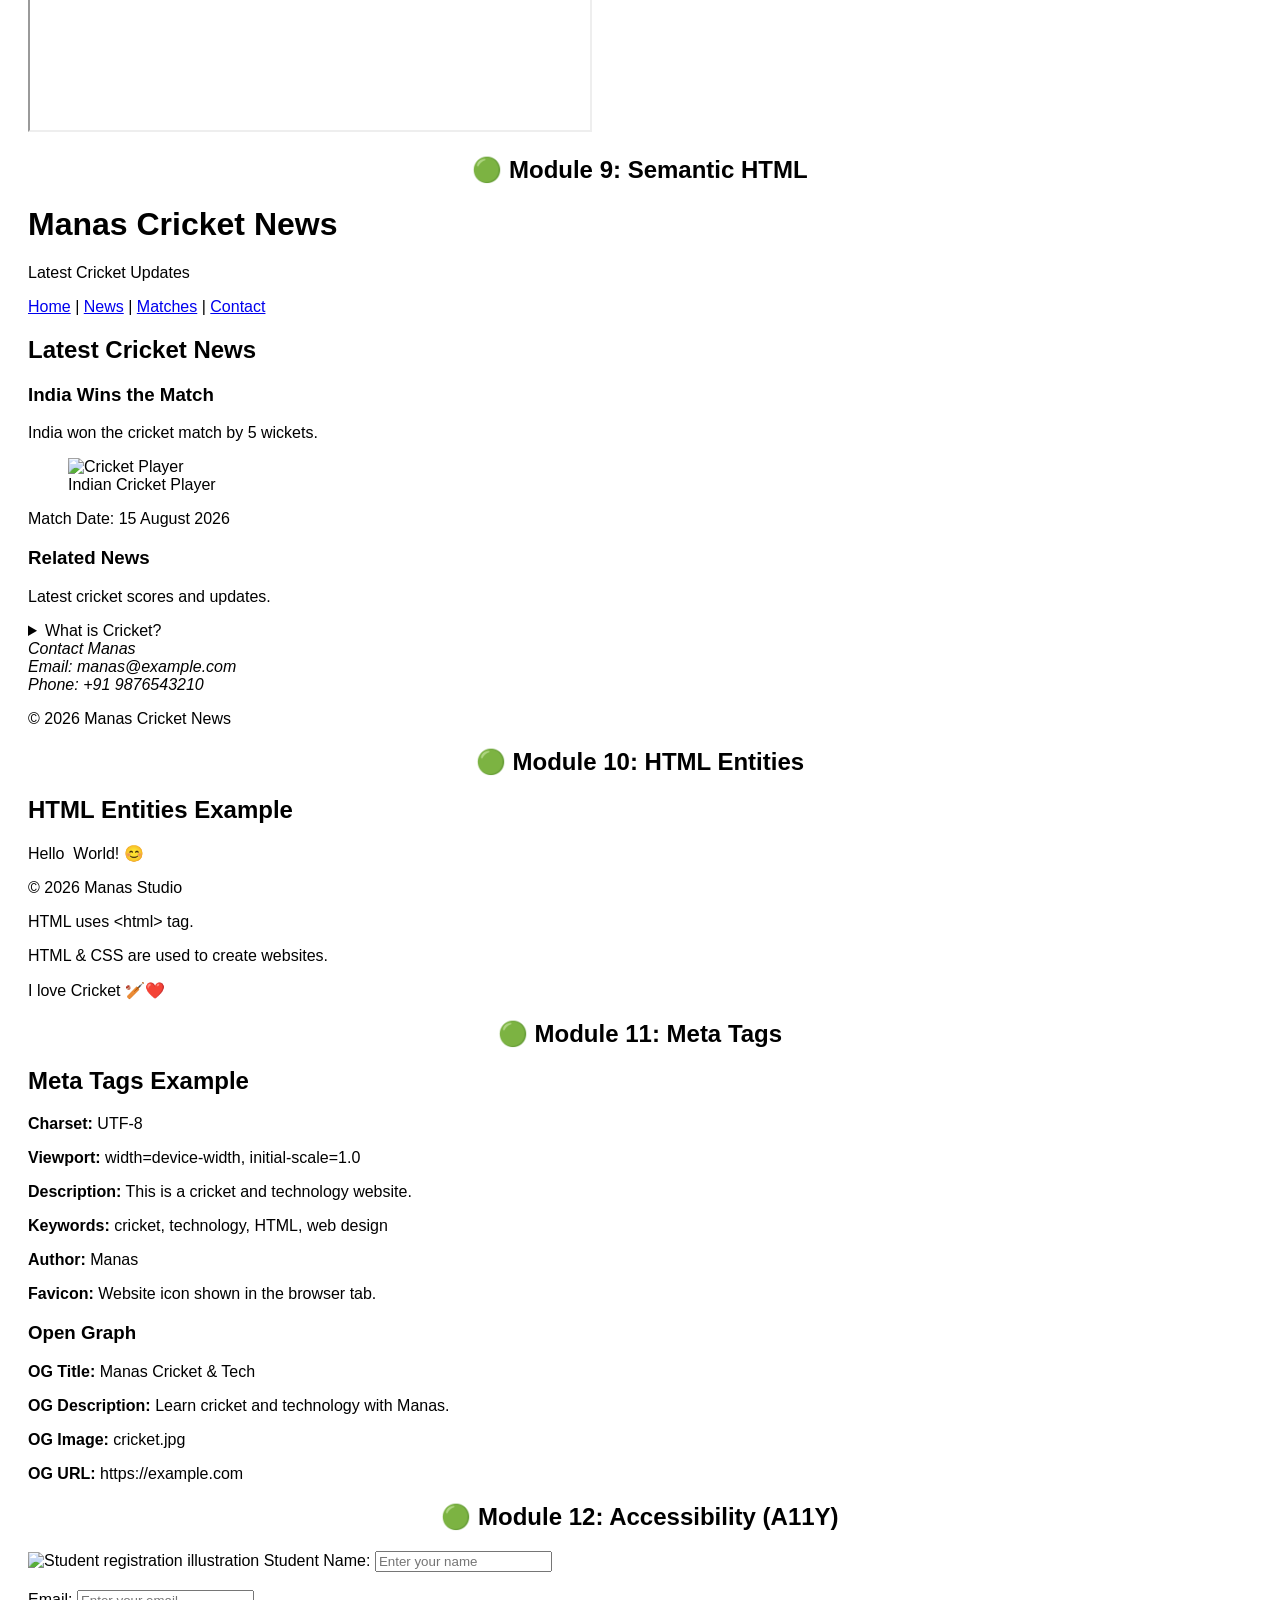
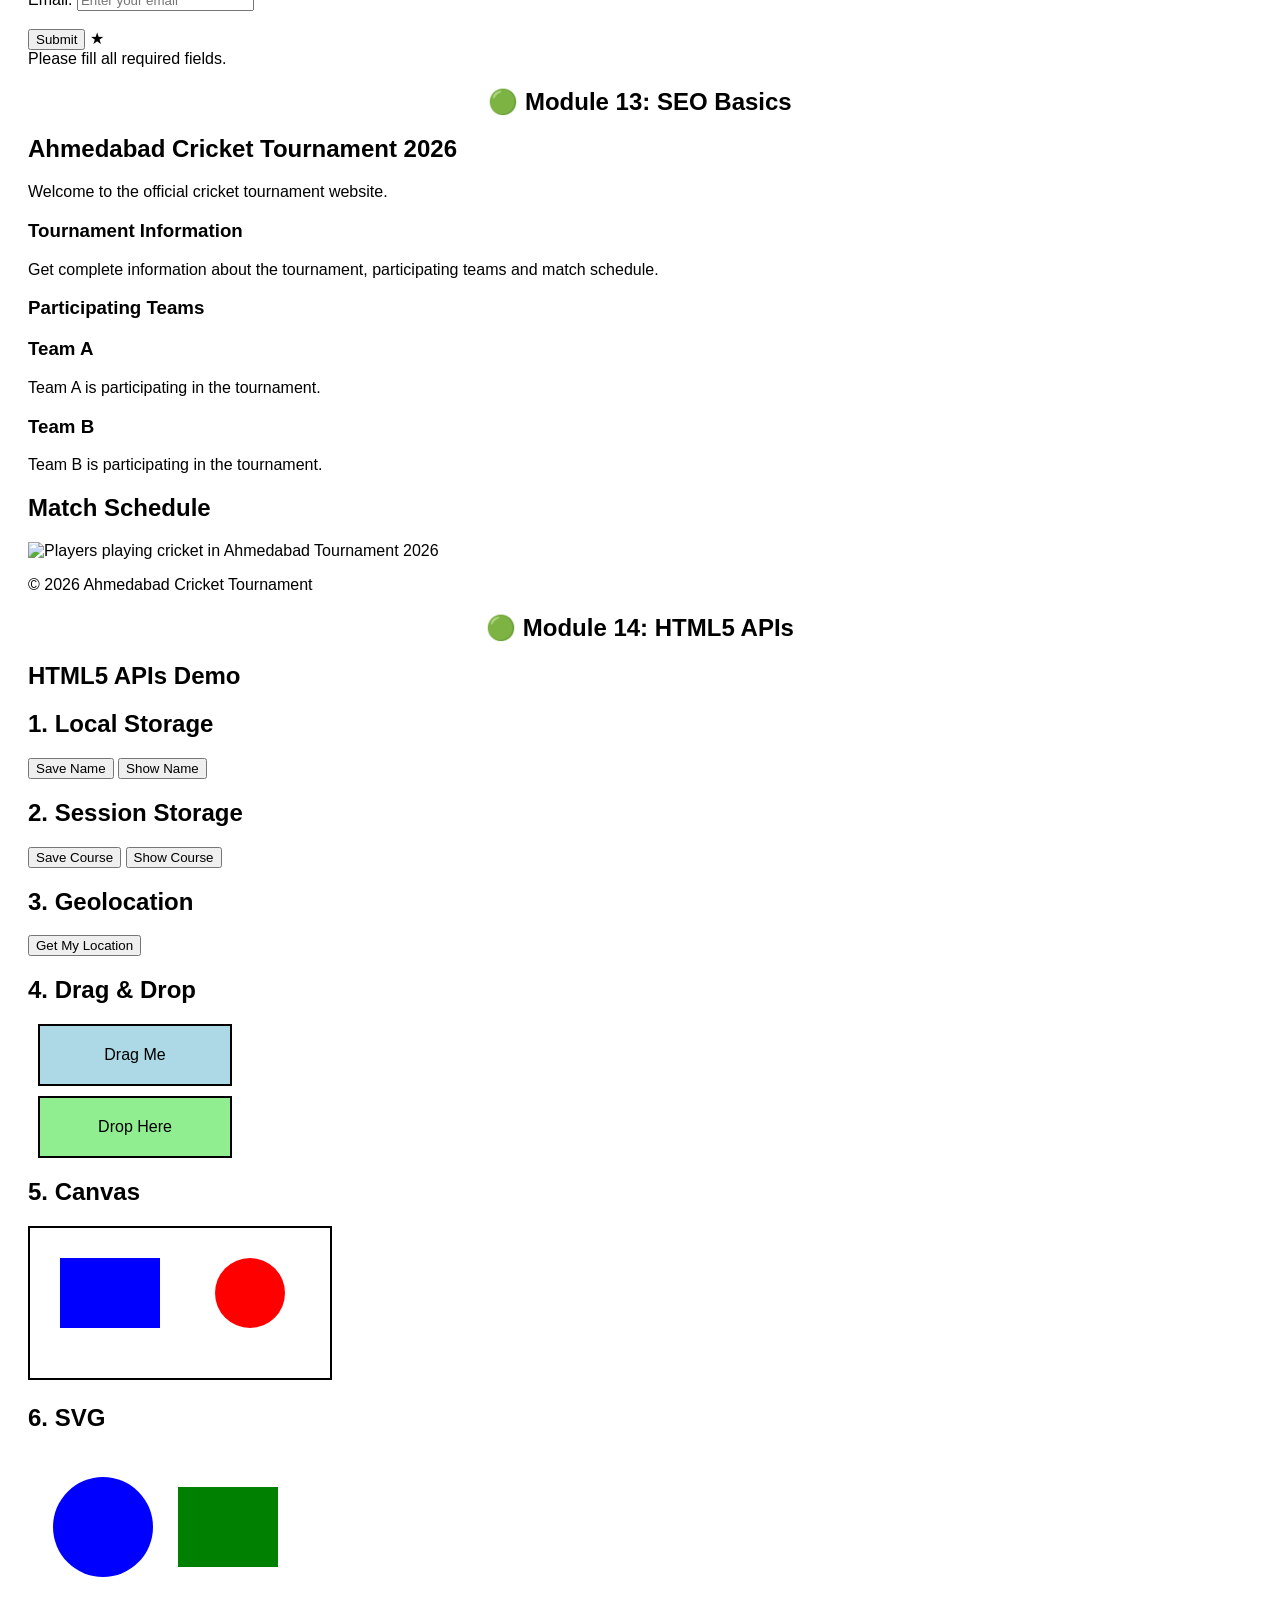
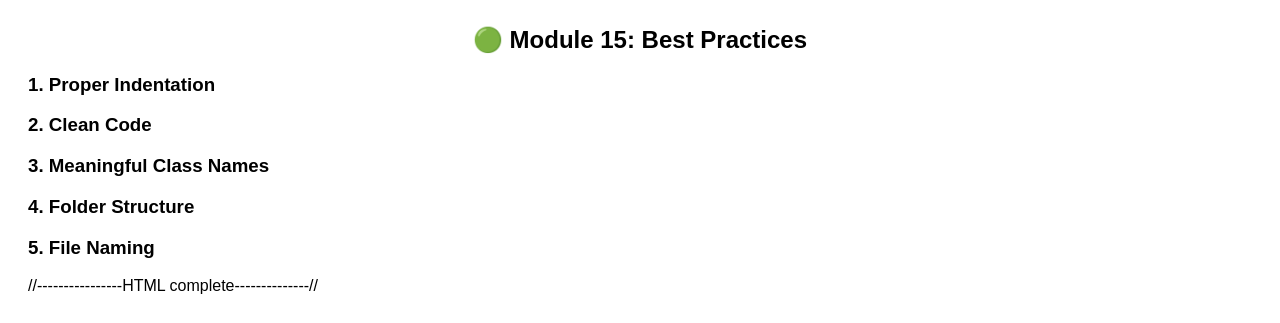
==== commit 297ef142: "HTML complete" ====
--- a/html/index.html
+++ b/html/index.html
@@ -1195,3 +1195,4 @@
       <h3>5. File Naming</h3>
   </body>
 </html>
+//----------------HTML complete--------------//
